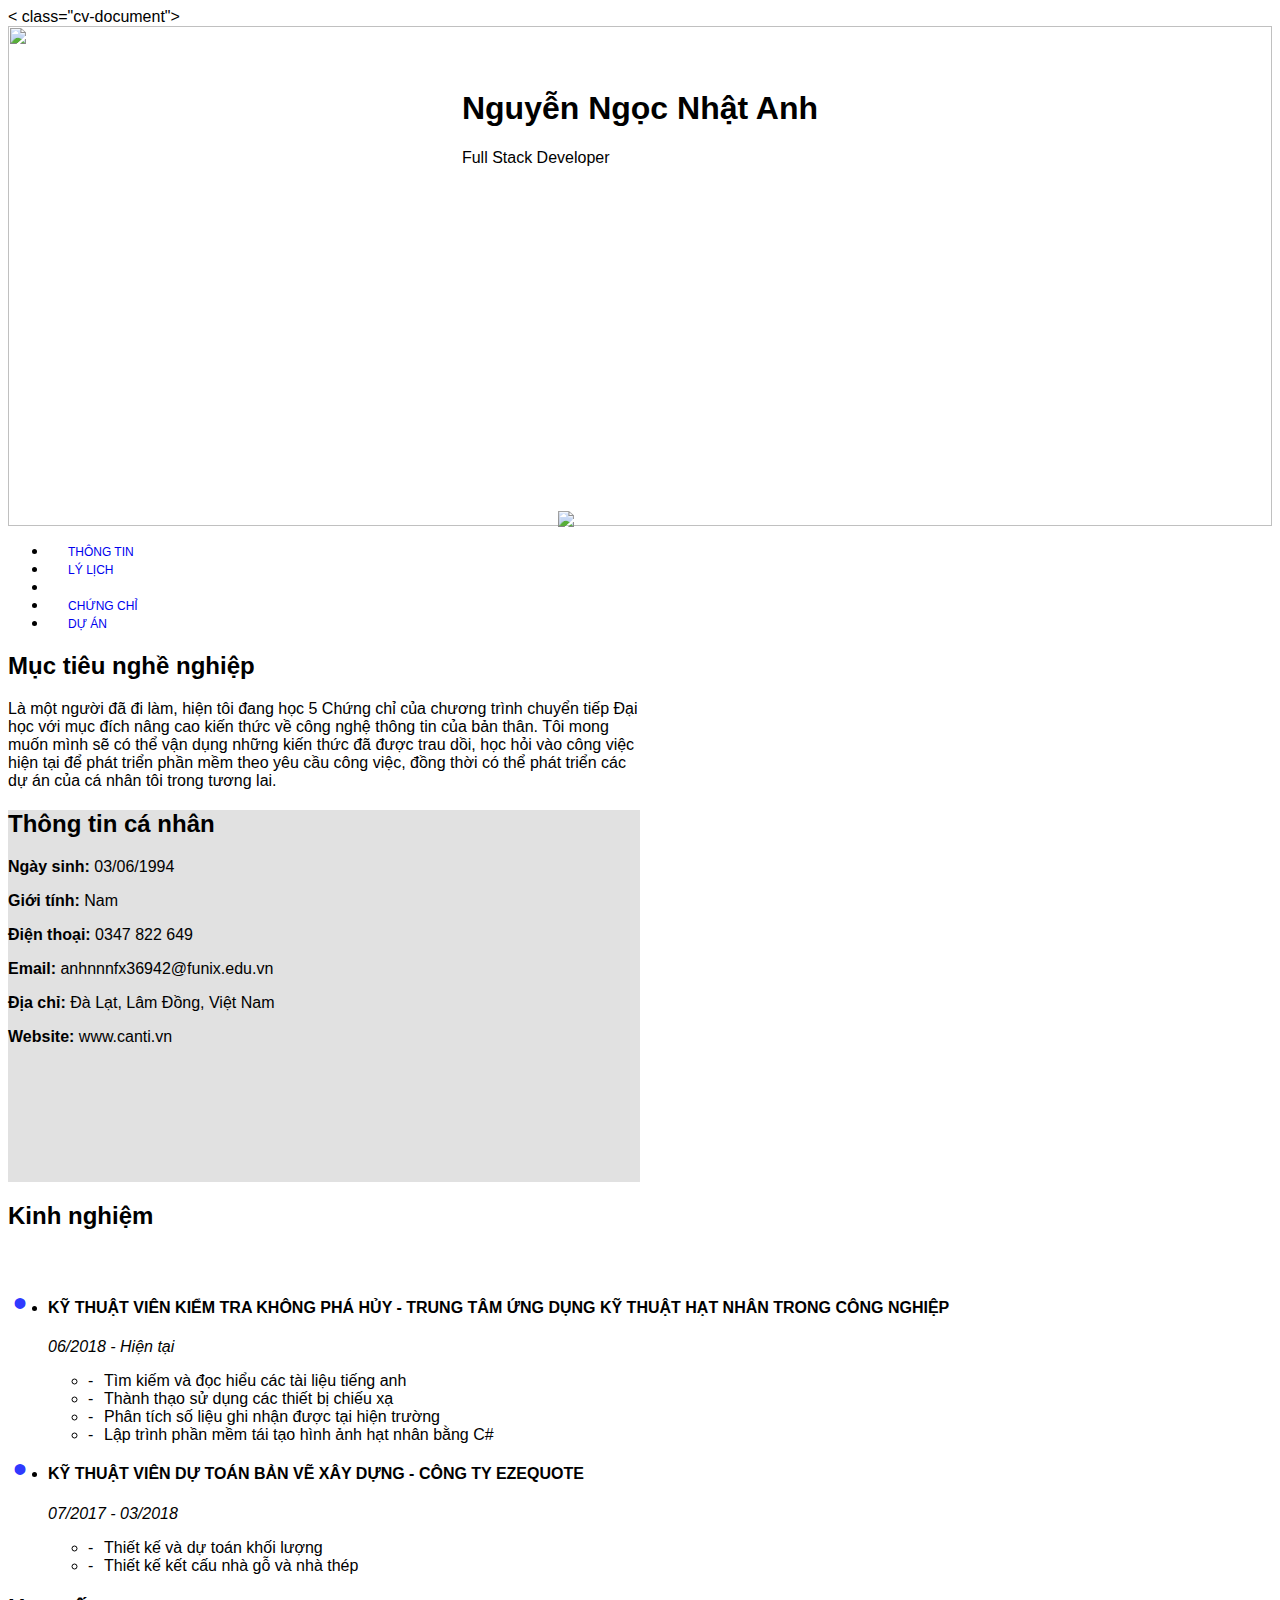
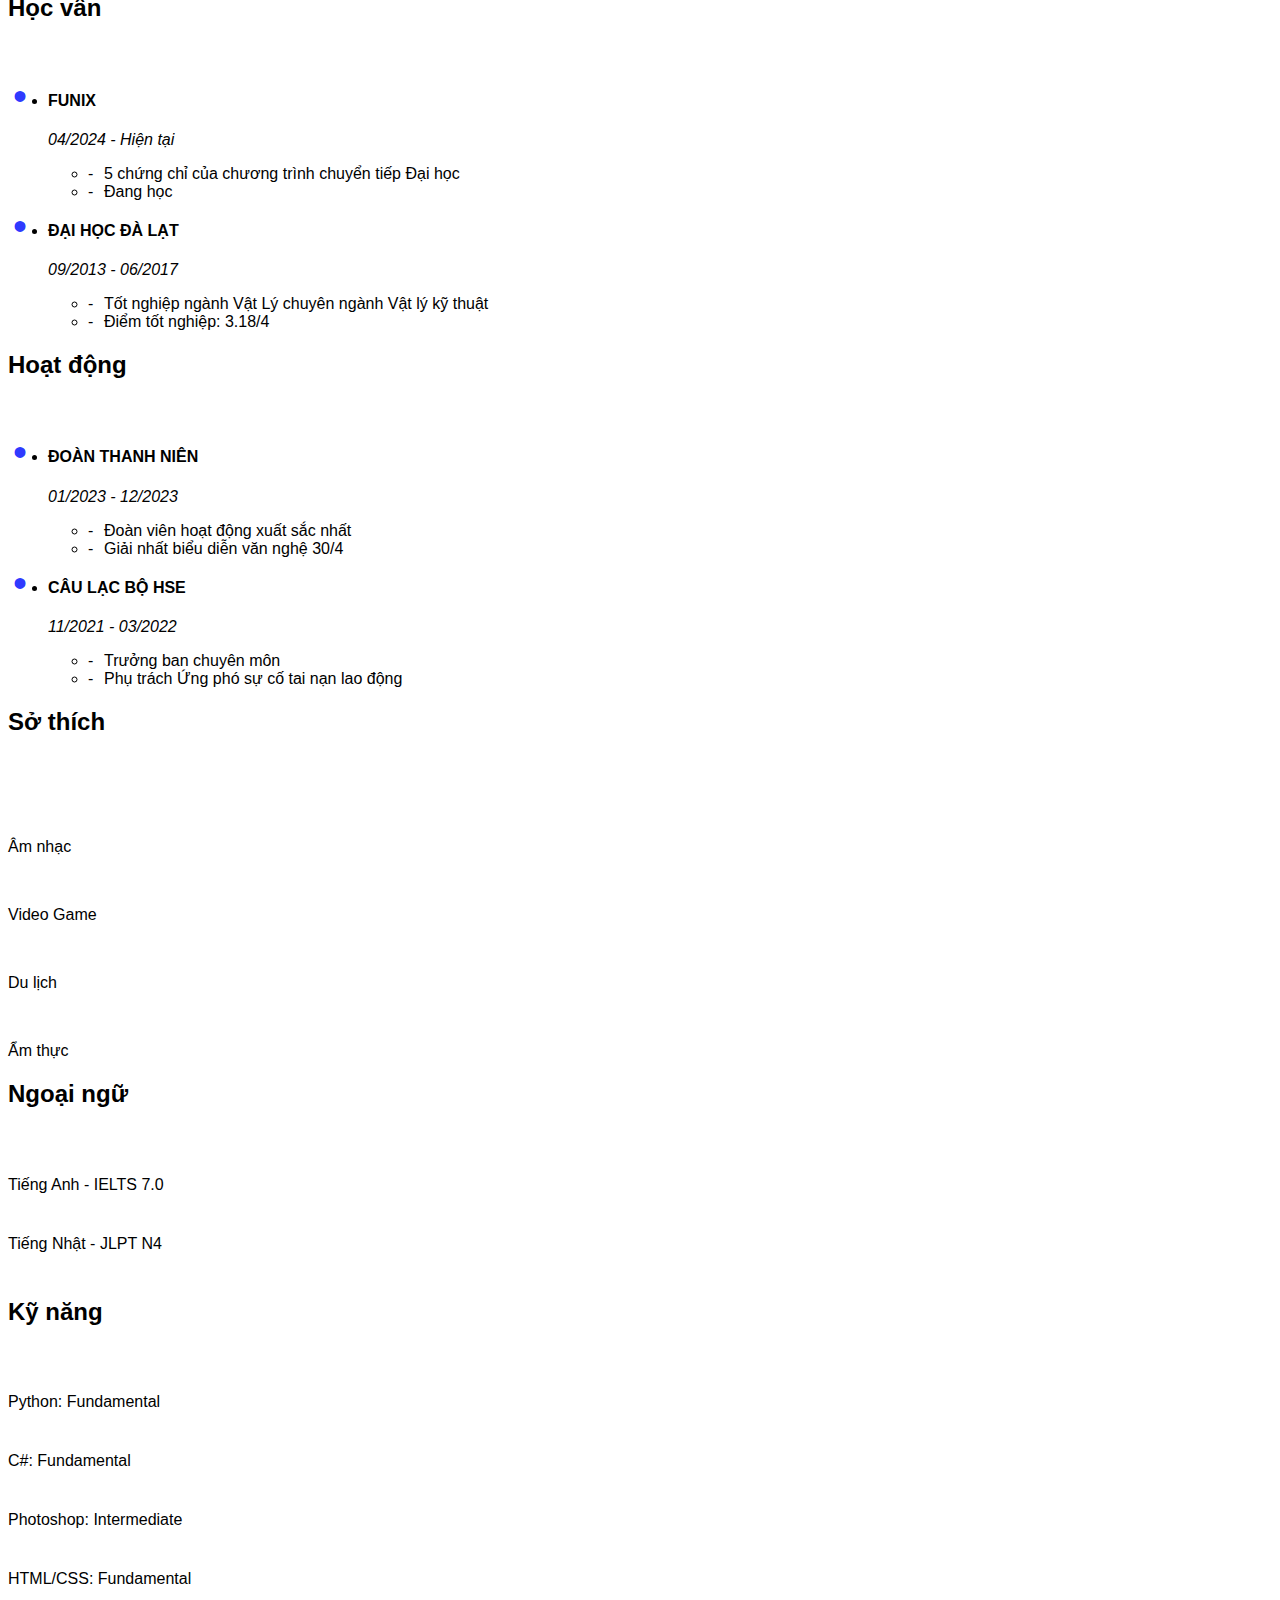
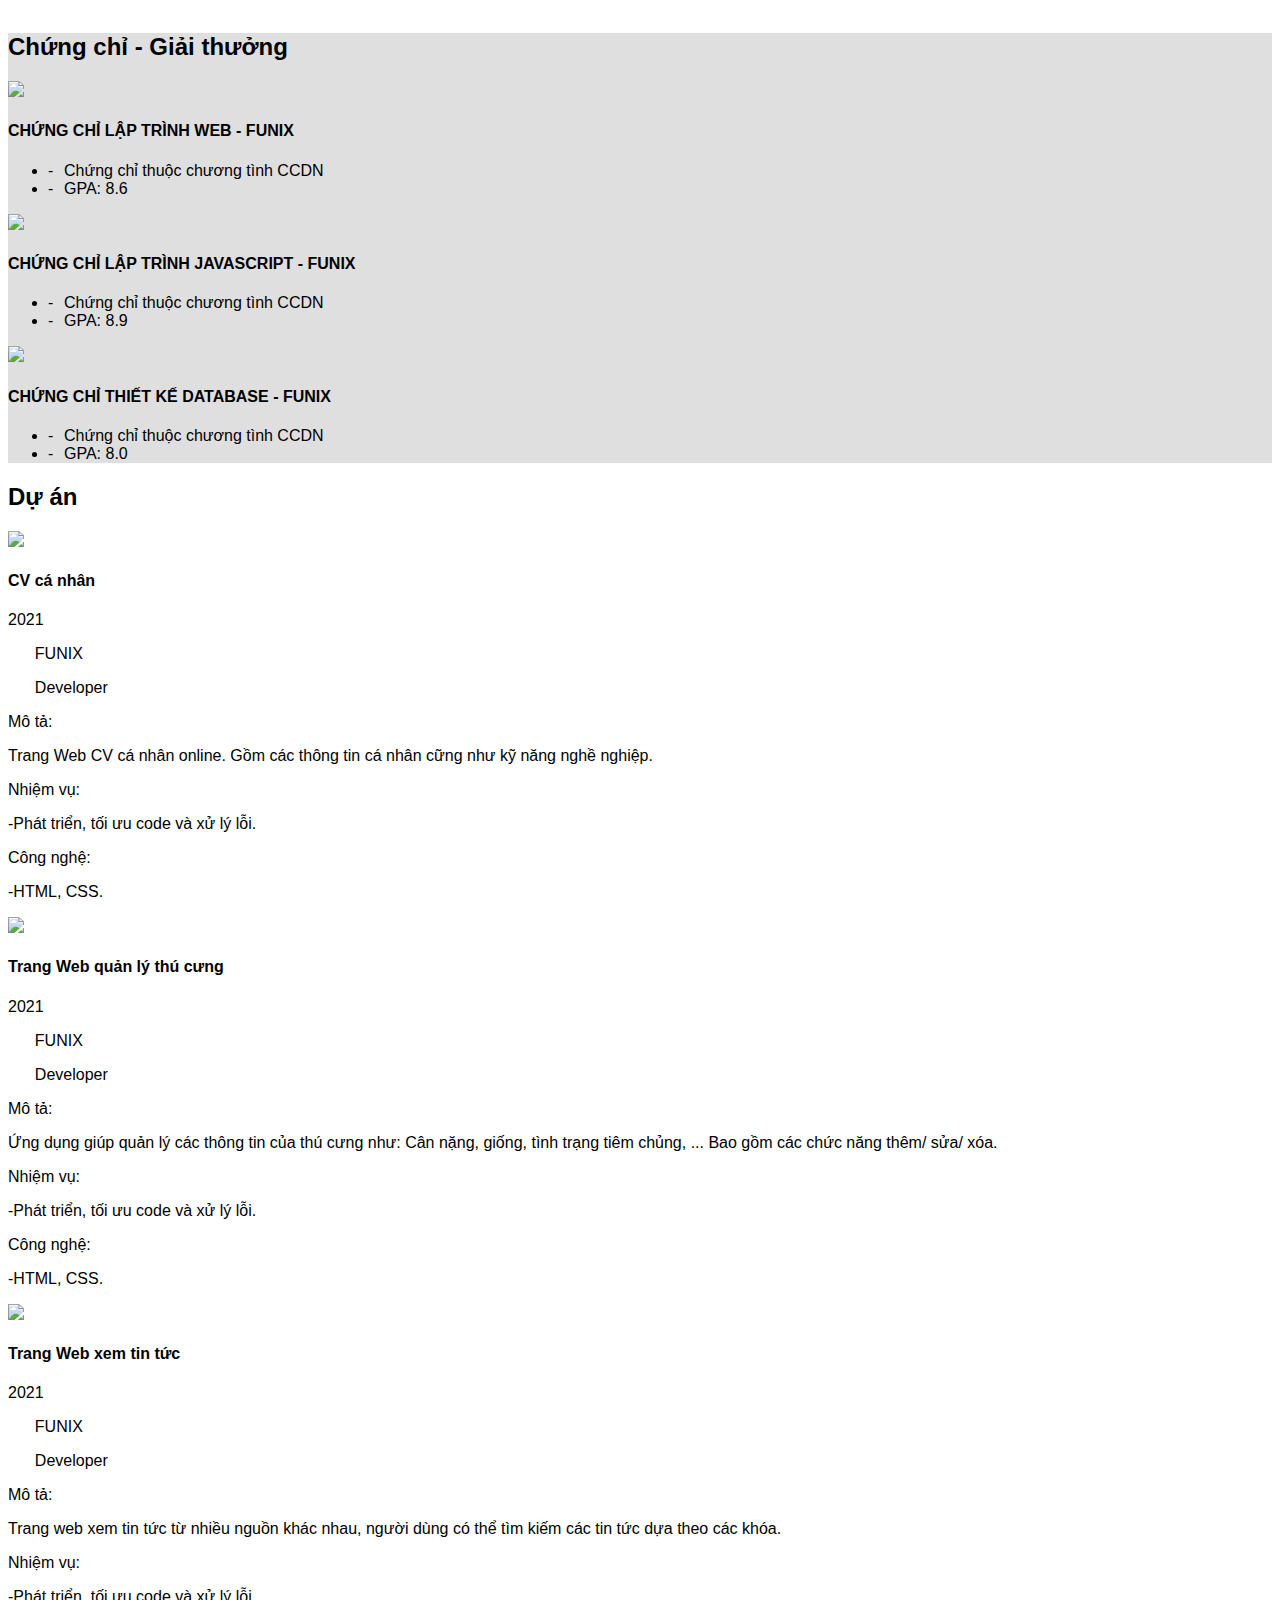
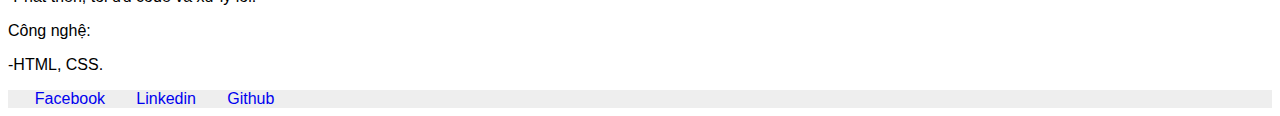
==== index.html @ 3688c5b1 "Add files via upload" ====
<!DOCTYPE html>
<html lang="en">
  <head>
    <meta charset="UTF-8" />
    <meta http-equiv="X-UA-Compatible" content="IE=edge" />
    <meta name="viewport" content="width=device-width, initial-scale=1.0" />
    <link rel="stylesheet" href="./css/laptop.css" />
    <link rel="stylesheet" href="./css/tablet.css" />
    <link rel="stylesheet" href="./css/mobile.css" />
    <link rel="stylesheet" href="./css/font.css" />
    <link
      href="https://cdn.jsdelivr.net/npm/bootstrap@5.0.2/dist/css/bootstrap.min.css"
      rel="stylesheet"
      integrity="sha384-EVSTQN3/azprG1Anm3QDgpJLIm9Nao0Yz1ztcQTwFspd3yD65VohhpuuCOmLASjC"
      crossorigin="anonymous"
    />
    <title>Assignment03</title>
  </head>
  <body>
    < class="cv-document">
      <div class="cv-page">
        <div class="container-fluid-bg big-container">
          <img
            src="images/default-avatar.webp"
            class="rounded-circle border border-white border-5 d-none d-lg-block avatar"
            width="200px"
          />
          <div class="section-title container-fluid-lg text-light text-center">
            <!--Banner section-->
            <img src="images/banner.jpg" class="title-pic" />
            <div class="title-name-job m-2">
              <h1>Nguyễn Ngọc Nhật Anh</h1>
              <p class="fw-light fs-6">Full Stack Developer</p>
            </div>
          </div>
          <!--Navigation Section-->
          <nav class="navbar navbar-expand bg-white">
            <div class="container-fluid">
              <div class="collapse navbar-collapse">
                <ul
                  class="navbar-nav mx-sm-auto d-sm-flex justify-content-center align-items-center d-xs-block"
                >
                  <li
                    class="nav-item border-end border-start py-sm-3"
                    id="navigation1"
                  >
                    <a
                      href="#Thong-tin"
                      class="item1 text-body m-0 px-3 py-0 fw-bold"
                      ><i class="icon-user text-primary"></i> thông tin</a
                    >
                  </li>
                  <li class="nav-item border-end py-sm-3" id="navigation2">
                    <a
                      href="#Ly-lich"
                      class="item2 text-body m-0 px-3 py-0 fw-bold"
                    >
                      <i class="icon-doc-text-inv text-primary"></i> lý lịch
                    </a>
                  </li>
                  <li>
                    <div class="item3 m-0 px-5 py-0 text-center">
                      <div class="bg-white mx-5 px-5 d-none d-lg-block"></div>
                    </div>
                  </li>
                  <li
                    class="nav-item border-end border-start py-sm-3"
                    id="navigation3"
                  >
                    <a
                      href="#certificate"
                      class="item4 text-body m-0 px-3 py-0 fw-bold"
                    >
                      <i class="icon-mail-alt text-primary"></i> chứng chỉ
                    </a>
                  </li>
                  <li class="nav-item border-end py-sm-3" id="navigation4">
                    <a
                      href="#Du-an"
                      class="item5 text-body m-0 px-3 py-0 fw-bold"
                      ><i class="icon-star-1 text-primary"></i> dự án</a
                    >
                  </li>
                </ul>
              </div>
            </div>
          </nav>

          <!--Target and infomation section-->
          <div
            class="container-fluid-lg d-sm-flex justify-content-around text-start"
            id="Thong-tin"
          >
            <!--Target section-->
            <div class="section-target p-5 bg-light container-fluid">
              <h2 class="target pt-5">Mục tiêu nghề nghiệp</h2>
              <div class="text-secondary">
                <p>
                  Là một người đã đi làm, hiện tôi đang học 5 Chứng chỉ của
                  chương trình chuyển tiếp Đại học với mục đích nâng cao kiến
                  thức về công nghệ thông tin của bản thân. Tôi mong muốn mình
                  sẽ có thể vận dụng những kiến thức đã được trau dồi, học hỏi
                  vào công việc hiện tại để phát triển phần mềm theo yêu cầu
                  công việc, đồng thời có thể phát triển các dự án của cá nhân
                  tôi trong tương lai.
                </p>
              </div>
            </div>
            <!--Infomation section-->
            <div class="section-content-info p-5 container-fluid">
              <h2 class="section-title-info pt-5">Thông tin cá nhân</h2>
              <p class="text-secondary">
                <span class="text-dark"><strong>Ngày sinh:</strong></span>
                03/06/1994
              </p>
              <p class="text-secondary">
                <span class="text-dark"><strong>Giới tính:</strong></span>
                Nam
              </p>
              <p class="text-secondary">
                <span class="text-dark"><strong>Điện thoại:</strong></span>
                0347 822 649
              </p>
              <p class="text-secondary">
                <span class="text-dark"><strong>Email:</strong></span>
                anhnnnfx36942@funix.edu.vn
              </p>
              <p class="text-secondary">
                <span class="text-dark"><strong>Địa chỉ:</strong></span>
                Đà Lạt, Lâm Đồng, Việt Nam
              </p>
              <p class="text-secondary">
                <span class="text-dark"><strong>Website:</strong></span>
                www.canti.vn
              </p>
              <div class="d-flex text-primary">
                <p><i class="icon-twitter pe-2"></i></p>
                <p><i class="icon-facebook pe-2"></i></p>
                <p><i class="icon-gplus pe-2"></i></p>
                <p><i class="icon-linkedin pe-2"></i></p>
              </div>
            </div>
          </div>
        </div>
      </div>
      <!--Invidual Skill Infomation Section-->
    <div class="container">
      <div
        class="my-5 mx-0 justify-content-center align-item-center row gap-2"
        id="Ly-lich"
      >
        <!--Experiment Section-->
        <div
          class="section-exp border p-4 pb-5 col-lg-3 col-md-4"
          id="experience"
        >
          <div class="container d-flex justify-content-between">
            <h2 class="section-title-exp fs-3">Kinh nghiệm</h2>
            <h2 class="text-muted fs-2">
              <i class="ic-toolbox"></i>
            </h2>
          </div>
          <ul class="ul-section-info list-unstyled ps-0">
            <li class="li-section-info ms-4">
              <div class="ms-0">
                <h4 class="cont-title mb-2 mt-3 fw-light fs-6">
                  Kỹ thuật viên kiểm tra không phá hủy - Trung tâm Ứng dụng kỹ
                  thuật hạt nhân trong công nghiệp
                </h4>
                <p class="time mx-0 my-2 text-secondary">
                  06/2018 -
                  <span
                    class="text-white bg-primary border-none rounded px-2 py-1"
                    >Hiện tại</span
                  >
                </p>
                <ul class="lst list-unstyled ps-0 text-secondary">
                  <li>Tìm kiếm và đọc hiểu các tài liệu tiếng anh</li>
                  <li>Thành thạo sử dụng các thiết bị chiếu xạ</li>
                  <li>Phân tích số liệu ghi nhận được tại hiện trường</li>
                  <li>Lập trình phần mềm tái tạo hình ảnh hạt nhân bằng C#</li>
                </ul>
              </div>
            </li>
            <li class="li-section-info ms-4">
              <div class="ms-0">
                <h4 class="cont-title mb-2 mt-3 fw-light fs-6">
                  Kỹ thuật viên dự toán bản vẽ xây dựng - Công ty Ezequote
                </h4>
                <p class="time mx-0 my-2 text-secondary">07/2017 - 03/2018</p>
                <ul class="lst list-unstyled ps-0 text-secondary">
                  <li>Thiết kế và dự toán khối lượng</li>
                  <li>Thiết kế kết cấu nhà gỗ và nhà thép</li>
                </ul>
              </div>
            </li>
          </ul>
        </div>

        <!--Education Section-->
        <div class="section-edu border p-4 col-lg-3 col-md-4" id="education">
          <div class="container d-flex justify-content-between">
            <h2 class="section-title-edu fs-3">Học vấn</h2>
            <h2 class="text-muted fs-2"><i class="ic-pencil"></i></h2>
          </div>
          <ul class="ul-section-info list-unstyled ps-0">
            <li class="li-section-info ms-4">
              <div class="ms-0">
                <h4 class="cont-title mb-2 mt-3 fw-light fs-6">Funix</h4>
                <p class="time mx-0 my-2 text-secondary">
                  04/2024 -
                  <span
                    class="text-white bg-primary border-none rounded px-2 py-1"
                    >Hiện tại</span
                  >
                </p>
                <ul class="lst list-unstyled ps-0 text-secondary">
                  <li>5 chứng chỉ của chương trình chuyển tiếp Đại học</li>
                  <li>Đang học</li>
                </ul>
              </div>
            </li>
            <li class="li-section-info ms-4">
              <div class="ms-0">
                <h4 class="cont-title mb-2 mt-3 fw-light fs-6">
                  Đại học Đà Lạt
                </h4>
                <p class="time mx-0 my-2 text-secondary">09/2013 - 06/2017</p>
                <ul class="lst list-unstyled ps-0 text-secondary">
                  <li>Tốt nghiệp ngành Vật Lý chuyên ngành Vật lý kỹ thuật</li>
                  <li>Điểm tốt nghiệp: 3.18/4</li>
                </ul>
              </div>
            </li>
          </ul>
        </div>

        <!--Activity Section-->
        <div class="section-act border p-4 col-lg-3 col-md-4" id="activity">
          <div class="container d-flex justify-content-between">
            <h2 class="section-title-act fs-3">Hoạt động</h2>
            <h2 class="text-muted fs-2"><i class="ic-toolbox"></i></h2>
          </div>
          <ul class="ul-section-info list-unstyled ps-0">
            <li class="li-section-info ms-4">
              <div class="ms-0">
                <h4 class="cont-title mb-2 mt-3 fw-light fs-6">
                  Đoàn thanh niên
                </h4>
                <p class="time mx-0 my-2 text-secondary">01/2023 - 12/2023</p>
                <ul class="lst list-unstyled ps-0 text-secondary">
                  <li>Đoàn viên hoạt động xuất sắc nhất</li>
                  <li>Giải nhất biểu diễn văn nghệ 30/4</li>
                </ul>
              </div>
            </li>
            <li class="li-section-info ms-4">
              <div class="ms-0">
                <h4 class="cont-title mb-2 mt-3 fw-light fs-6">
                  Câu lạc bộ HSE
                </h4>
                <p class="time mx-0 my-2 text-secondary">11/2021 - 03/2022</p>
                <ul class="lst list-unstyled ps-0 text-secondary">
                  <li>Trưởng ban chuyên môn</li>
                  <li>Phụ trách Ứng phó sự cố tai nạn lao động</li>
                </ul>
              </div>
            </li>
          </ul>
        </div>

        <!--Hobby Section-->
        <div class="section-hobby border p-4 col-lg-3 col-md-4" id="hobby">
          <div class="container d-flex justify-content-between">
            <h2 class="section-title-hobby fs-3">Sở thích</h2>
            <h2 class="text-muted fs-2"><i class="ic-telescope"></i></h2>
          </div>
          <div
            class="d-flex gap-3 align-content-center justify-content-center mt-4"
          >
            <div class="text-muted text-center">
              <i
                class="ic-megaphone text-primary border border-primary rounded-circle p-2"
              ></i>
              <p>Âm nhạc</p>
            </div>
            <div class="text-muted text-center">
              <i
                class="ic-strategy text-primary border border-primary rounded-circle p-2"
              ></i>
              <p>Video Game</p>
            </div>
            <div class="text-muted text-center">
              <i
                class="ic-hotairballoon text-primary border border-primary rounded-circle p-2"
              ></i>
              <p>Du lịch</p>
            </div>
            <div class="text-muted text-center">
              <i
                class="ic-basket text-primary border border-primary rounded-circle p-2"
              ></i>
              <p>Ẩm thực</p>
            </div>
          </div>
        </div>

        <!--Languages Section-->
        <div class="section-lang border p-4 col-lg-3 col-md-4" id="language">
          <div class="container d-flex justify-content-between">
            <h2 class="section-title-lang fs-3">Ngoại ngữ</h2>
            <h2 class="text-muted fs-2"><i class="ic-mic"></i></h2>
          </div>
          <div class="container m-0 mt-4">
            <div class="language mb-4">
              <p class="mx-auto mt-3 mb-2">Tiếng Anh - IELTS 7.0</p>
              <div class="d-flex gap-3">
                <div class="progress-bar mt-1 bg-primary"></div>
                <div class="progress-bar mt-1 bg-primary"></div>
                <div class="progress-bar mt-1 bg-secondary"></div>
              </div>
            </div>
            <div class="language mb-4">
              <p class="mx-auto mt-3 mb-2">Tiếng Nhật - JLPT N4</p>
              <div class="d-flex gap-3">
                <div class="progress-bar mt-1 bg-primary"></div>
                <div class="progress-bar mt-1 bg-secondary"></div>
                <div class="progress-bar mt-1 bg-secondary"></div>
              </div>
            </div>
          </div>
        </div>

        <!--Skill Section-->
        <div class="section-skill border p-4 col-lg-3 col-md-4" id="skill">
          <div class="container d-flex justify-content-between">
            <h2 class="section-title-skill fs-3">Kỹ năng</h2>
            <h2 class="text-muted fs-2"><i class="ic-tools-2"></i></h2>
          </div>
          <div class="container m-0 mt-4">
            <div class="skill mb-4">
              <p class="mx-auto mt-3 mb-2">Python: Fundamental</p>
              <div class="d-flex gap-3">
                <div class="progress-bar mt-1 bg-primary"></div>
                <div class="progress-bar mt-1 bg-secondary"></div>
                <div class="progress-bar mt-1 bg-secondary"></div>
              </div>
            </div>
            <div class="skill mb-4">
              <p class="mx-auto mt-3 mb-2">C#: Fundamental</p>
              <div class="d-flex gap-3">
                <div class="progress-bar mt-1 bg-primary"></div>
                <div class="progress-bar mt-1 bg-primary"></div>
                <div class="progress-bar mt-1 bg-secondary"></div>
              </div>
            </div>
            <div class="skill mb-4">
              <p class="mx-auto mt-3 mb-2">Photoshop: Intermediate</p>
              <div class="d-flex gap-3">
                <div class="progress-bar mt-1 bg-primary"></div>
                <div class="progress-bar mt-1 bg-primary"></div>
                <div class="progress-bar mt-1 bg-secondary"></div>
              </div>
            </div>
            <div class="skill mb-4">
              <p class="mx-auto mt-3 mb-2">HTML/CSS: Fundamental</p>
              <div class="d-flex gap-3">
                <div class="progress-bar mt-1 bg-primary"></div>
                <div class="progress-bar mt-1 bg-secondary"></div>
                <div class="progress-bar mt-1 bg-secondary"></div>
              </div>
            </div>
          </div>
        </div>
      </div>
    </div>
      <!--Prize and Certificate-->
      <div class="container-fluid section-cer p-5" id="certificate">
        <div class="container justify-content-center align-item-center mx-sm-5 px-sm-5">
        <h2 class="section-title-cer fs-3 pt-0 pb-4">Chứng chỉ - Giải thưởng</h2>
        <div class="row gap-5" id="subCertificate">
          <div class="col-sm-6 row px-0 border-end border-1 border-warning px-0" id="cer1">
            <img src="images/Cert_DBI.png" class="cer-pic col-lg-6 col-sm img-fluid" />
            <div class="section-content col-lg-6 col-sm">
              <h4 class="cont-title mb-2 mt-3 fw-light fs-6">Chứng chỉ lập trình web - Funix</h4>
              <ul class="lst list-unstyled ps-0 text-secondary">
                <li>Chứng chỉ thuộc chương tình CCDN</li>
                <li>GPA: 8.6</li>
              </ul>
            </div>
          </div>
          <div class="col-sm-6 row " id="cer2">
            <img src="images/Cert_PRF.png" class="cer-pic col-lg-6 col-sm img-fluid" />
            <div class="section-content col-lg-6 col-sm">
              <h4 class="cont-title mb-2 mt-3 fw-light fs-6">Chứng chỉ lập trình javascript - Funix</h4>
              <ul class="lst list-unstyled ps-0 text-secondary">
                <li>Chứng chỉ thuộc chương tình CCDN</li>
                <li>GPA: 8.9</li>
              </ul>
            </div>
          </div>
          <div class="col-sm- border-top border-1 border-warning " id="cer0"></div>
          <div class="col-sm-6 row pt-0 px-0" id="cer3">
            <img src="images/Cert_WEB.png" class="cer-pic col-lg-6 col-sm img-fluid" />
            <div class="section-content col-lg-6 col-sm">
              <h4 class="cont-title mb-2 mt-3 fw-light fs-6">Chứng chỉ thiết kế database - Funix</h4>
              <ul class="lst list-unstyled ps-0 text-secondary">
                <li>Chứng chỉ thuộc chương tình CCDN</li>
                <li>GPA: 8.0</li>
              </ul>
            </div>
          </div>
        </div>
        </div>
      </div>
      <!--Project Section-->
      <div class="container p-5 " id="Du-an">
        <h2 class="m-0 mb-3">Dự án</h2>
        <div class="row justify-content-center align-item-center">
          <div class="col-md-4 col-sm-6">
            <img src="images/project_1.png" width="100%"/>
            <div class="container border p-0">
              <h4 class="py-2 px-3 border-bottom text-muted">CV cá nhân</h4>
              <div class="py-2 px-3 border-bottom d-sm-flex gap-3 flex-wrap text-muted project-title">
                <p class="text-white bg-primary border-none rounded-pill px-2">2021</p>
                <p><i class="icon-user-1 "></i> FUNIX</p>
                <p><i class="icon-lamp"></i> Developer</p>
              </div>
              <div class="py-2 px-3 border-bottom text-muted d-flex flex-wrap">
                <p class="col-4">Mô tả:</p>
                <p class="col">
                  Trang Web CV cá nhân online. Gồm các thông tin cá nhân cững như
                  kỹ năng nghề nghiệp.
                </p>
              </div>
              <div class="py-2 px-3 border-bottom text-muted d-flex flex-wrap pb-sm-3">
                <p class="col-4">Nhiệm vụ:</p>
                <p class="col">-Phát triển, tối ưu code và xử lý lỗi.</p>
              </div>
              <div class="py-2 px-3 border-bottom text-muted d-flex flex-wrap pb-sm-5">
                <p class="col-4">Công nghệ:</p>
                <p class="col">-HTML, CSS.</p>
              </div>
            </div>
          </div>
          <div class="col-md-4 col-sm-6">
            <img src="images/project_2.png" width="100%"/>
            <div class="container border p-0">
              <h4 class="py-2 px-3 border-bottom text-muted">Trang Web quản lý thú cưng</h4>
              <div class="py-2 px-3 border-bottom d-sm-flex gap-4 flex-wrap text-muted project-title">
                <p class="text-white bg-primary border-none rounded-pill px-2">2021</p>
                <p><i class="icon-user-1"></i> FUNIX</p>
                <p><i class="icon-lamp"></i> Developer</p>
              </div>
              <div class="py-2 px-3 border-bottom text-muted d-flex flex-wrap">
                <p class="col-4">Mô tả:</p>
                <p class="col">
                  Ứng dụng giúp quản lý các thông tin của thú cưng như: Cân nặng,
                  giống, tình trạng tiêm chủng, ... Bao gồm các chức năng thêm/
                  sửa/ xóa.
                </p>
              </div>
              <div class="py-2 px-3 border-bottom text-muted d-flex flex-wrap">
                <p class="col-4">Nhiệm vụ:</p>
                <p class="col">-Phát triển, tối ưu code và xử lý lỗi.</p>
              </div>
              <div class="py-2 px-3 border-bottom text-muted d-flex flex-wrap">
                <p class="col-4">Công nghệ:</p>
                <p class="col">-HTML, CSS.</p>
              </div>
          </div>
        </div>
        <div class="col-md-4 col-sm-6">
          <img src="images/project_3.png" width="100%"/>
          <div class="container border p-0">
            <h4 class="py-2 px-3 border-bottom text-muted">Trang Web xem tin tức</h4>
            <div class="py-2 px-3 border-bottom d-sm-flex gap-4 flex-wrap text-muted project-title">
              <p class="text-white bg-primary border-none rounded-pill px-2">2021</p>
              <p><i class="icon-user-1"></i> FUNIX</p>
              <p><i class="icon-lamp"></i> Developer</p>
            </div>
            <div class="py-2 px-3 border-bottom text-muted d-flex flex-wrap">
              <p class="col-4">Mô tả:</p>
              <p class="col">
                Trang web xem tin tức từ nhiều nguồn khác nhau, người dùng có
                thể tìm kiếm các tin tức dựa theo các khóa.
              </p>
            </div>
            <div class="py-2 px-3 border-bottom text-muted d-flex flex-wrap pb-sm-4">
              <p class="col-4">Nhiệm vụ:</p>
              <p class="col">-Phát triển, tối ưu code và xử lý lỗi.</p>
            </div>
            <div class="py-2 px-3 border-bottom text-muted d-flex flex-wrap pb-sm-3">
              <p class="col-4">Công nghệ:</p>
              <p class="col">-HTML, CSS.</p>
            </div>
          </div>
        </div>
        </div>
      </div>
      <!--Footer-->
      <div class="container-footer container-fluid d-flex align-item-center justify-content-center gap-4 p-5 fs-5 ">
        <a href="#" class="text-muted"><i class="icon-facebook-circled text-primary"></i> Facebook</a>
        <a href="#" class="text-muted"><i class="icon-linkedin-circled text-primary"></i> Linkedin</a>
        <a href="#" class="text-muted"><i class="icon-github-circled text-primary"></i> Github</a>
      </div>
    </div>
    <script src="script.js"></script>
  </body>
</html>
---- css/laptop.css ----
@import url(font.css);

* {
  font-family: fontello, sans-serif;
}

/*Đặt ảnh đại diện avatar*/
.big-container {
  position: relative;
}

.avatar {
  position: absolute;
  top: 42%;
  left: 43.5%;
  z-index: 10;
}

/*Banner section*/
.section-title {
  display: grid;
  position: relative;
  height: 500px;
  z-index: -1;
}
.title-name-job {
  position: absolute;
  top: 20%;
  left: 50%;
  transform: translate(-50%, -50%);
  font-family: open_sanssemibold, sans-serif;
}

.title-pic {
  width: 100%;
  height: 100%;
  object-fit: cover;
}

/*Phần Navigation*/
.nav-name {
  font-family: open_sanssemibold, sans-serif;
  font-size: 20px;
}
.nav-job {
  font-family: open_sanslight, sans-serif;
  font-size: 12px;
}

.item1,
.item2,
.item4,
.item5 {
  text-transform: uppercase;
  font-size: 12px;
  text-decoration: none;
}

/*Target and infomation section*/
/*Target Section*/
.section-target,
.section-content-info {
  width: 50%;
}

/*Information Section*/
.section-content-info {
  background-color: rgb(225, 225, 225);
}

/*Invidual Skill Infomation Section*/
.lst li:before {
  content: "\002D"; /* Sử dụng unicode của dấu - */
  display: inline-block;
  width: 1em; /* Đảm bảo khoảng cách giữa icon và nội dung */
}

.cont-title {
  text-transform: uppercase;
}

.time {
  font-style: italic;
}

.li-section-info {
  position: relative;
}

.ul-section-info .li-section-info::before {
  content: "\2022"; /* Sử dụng unicode của dấu • (bullet) */
  color: rgba(0, 13, 255, 0.84); /* Màu của icon */
  display: inline;
  position: absolute;
  left: -35px;
  top: -18px;
  font-size: 40px;
}

/*Tạo thanh bar level kỹ năng và ngôn ngữ*/
.progress-bar {
  width: 100%;
  height: 3px;
}

/*Section - Chứng chỉ - giải thưởng*/
.section-cer {
  background-color: rgb(223, 223, 223);
}

/*Project Section*/
/*Footer*/
.container-footer {
  background-color: rgb(238, 238, 238);
}

.container-footer a {
  text-decoration: none;
}
---- css/tablet.css ----
@media (min-width: 575.98px) and (max-width: 1200px) {
}
---- css/mobile.css ----
@media (max-width: 575.98px) {
  /*Navigation section*/
  .d-xs-block {
    display: block !important;
  }
  .nav-item {
    padding: 5px 0px;
  }

  /*Project Section*/
  .project-title p:first-child {
    width: 50px;
  }
}
---- css/font.css ----
@font-face {
	font-family: 'open_sanslight';
	src: url('../fonts/OpenSans-Light-webfont.eot');
	src: url('../fonts/OpenSans-Light-webfont.eot#iefix') format('embedded-opentype'),
		url('../fonts/OpenSans-Light-webfont.woff') format('woff'),
		url('../fonts/OpenSans-Light-webfont.ttf') format('truetype'),
		url('../fonts/OpenSans-Light-webfont.svg#open_sanslight') format('svg');
	font-weight: normal;
	font-style: normal;

}

@font-face {
	font-family: 'open_sansitalic';
	src: url('../fonts/OpenSans-Italic-webfont.eot');
	src: url('../fonts/OpenSans-Italic-webfont.eot#iefix') format('embedded-opentype'),
		url('../fonts/OpenSans-Italic-webfont.woff') format('woff'),
		url('../fonts/OpenSans-Italic-webfont.ttf') format('truetype'),
		url('../fonts/OpenSans-Italic-webfont.svg#open_sansitalic') format('svg');
	font-weight: normal;
	font-style: normal;

}

@font-face {
	font-family: 'open_sanssemibold';
	src: url('../fonts/OpenSans-Semibold-webfont.eot');
	src: url('../fonts/OpenSans-Semibold-webfont.eot#iefix') format('embedded-opentype'),
		url('../fonts/OpenSans-Semibold-webfont.woff') format('woff'),
		url('../fonts/OpenSans-Semibold-webfont.ttf') format('truetype'),
		url('../fonts/OpenSans-Semibold-webfont.svg#open_sanssemibold') format('svg');
	font-weight: normal;
	font-style: normal;

}


@font-face {
	font-family: 'open_sanslight_italic';
	src: url('../fonts/OpenSans-LightItalic-webfont.eot');
	src: url('../fonts/OpenSans-LightItalic-webfont.eot#iefix') format('embedded-opentype'),
		url('../fonts/OpenSans-LightItalic-webfont.woff') format('woff'),
		url('../fonts/OpenSans-LightItalic-webfont.ttf') format('truetype'),
		url('../fonts/OpenSans-LightItalic-webfont.svg#open_sanslight_italic') format('svg');
	font-weight: normal;
	font-style: normal;

}

@font-face {
	font-family: 'open_sansregular';
	src: url('../fonts/OpenSans-Regular-webfont.eot');
	src: url('../fonts/OpenSans-Regular-webfont.eot#iefix') format('embedded-opentype'),
		url('../fonts/OpenSans-Regular-webfont.woff') format('woff'),
		url('../fonts/OpenSans-Regular-webfont.ttf') format('truetype'),
		url('../fonts/OpenSans-Regular-webfont.svg#open_sansregular') format('svg');
	font-weight: normal;
	font-style: normal;

}


@font-face {
	font-family: 'fontello';
	src: url('../fonts/fontello.eot');
	src: url('../fonts/fontello.eot#iefix') format('embedded-opentype'),
		url('../fonts/fontello.woff') format('woff'),
		url('../fonts/fontello.ttf') format('truetype'),
		url('../fonts/fontello.svg#fontello') format('svg');
	font-weight: normal;
	font-style: normal;
}

[class^="icon-"]:before,
[class*=" icon-"]:before {
	font-family: "fontello";
	font-style: normal;
	font-weight: normal;
	speak: none;

	display: inline-block;
	text-decoration: inherit;
	width: 1em;
	margin-right: .2em;
	text-align: center;
	/* opacity: .8; */

	/* For safety - reset parent styles, that can break glyph codes*/
	font-variant: normal;
	text-transform: none;

	/* fix buttons height, for twitter bootstrap */
	line-height: 1em;

	/* Animation center compensation - margins should be symmetric */
	/* remove if not needed */
	margin-left: .2em;

	/* you can be more comfortable with increased icons size */
	/* font-size: 120%; */

	/* Font smoothing. That was taken from TWBS */
	-webkit-font-smoothing: antialiased;
	-moz-osx-font-smoothing: grayscale;

	/* Uncomment for 3D effect */
	/* text-shadow: 1px 1px 1px rgba(127, 127, 127, 0.3); */
}

.icon-emo-happy:before {
	content: '\e800';
}

/* '' */
.icon-emo-wink:before {
	content: '\e801';
}

/* '' */
.icon-emo-wink2:before {
	content: '\e802';
}

/* '' */
.icon-emo-unhappy:before {
	content: '\e803';
}

/* '' */
.icon-emo-sleep:before {
	content: '\e804';
}

/* '' */
.icon-emo-thumbsup:before {
	content: '\e805';
}

/* '' */
.icon-emo-devil:before {
	content: '\e806';
}

/* '' */
.icon-emo-surprised:before {
	content: '\e807';
}

/* '' */
.icon-emo-tongue:before {
	content: '\e808';
}

/* '' */
.icon-emo-coffee:before {
	content: '\e809';
}

/* '' */
.icon-emo-sunglasses:before {
	content: '\e80a';
}

/* '' */
.icon-emo-displeased:before {
	content: '\e80b';
}

/* '' */
.icon-emo-beer:before {
	content: '\e80c';
}

/* '' */
.icon-emo-grin:before {
	content: '\e80d';
}

/* '' */
.icon-emo-angry:before {
	content: '\e80e';
}

/* '' */
.icon-emo-saint:before {
	content: '\e80f';
}

/* '' */
.icon-emo-cry:before {
	content: '\e810';
}

/* '' */
.icon-emo-shoot:before {
	content: '\e811';
}

/* '' */
.icon-emo-squint:before {
	content: '\e812';
}

/* '' */
.icon-emo-laugh:before {
	content: '\e813';
}

/* '' */
.icon-spin1:before {
	content: '\e814';
}

/* '' */
.icon-spin2:before {
	content: '\e815';
}

/* '' */
.icon-spin3:before {
	content: '\e816';
}

/* '' */
.icon-spin4:before {
	content: '\e817';
}

/* '' */
.icon-spin5:before {
	content: '\e818';
}

/* '' */
.icon-spin6:before {
	content: '\e819';
}

/* '' */
.icon-firefox:before {
	content: '\e81a';
}

/* '' */
.icon-chrome:before {
	content: '\e81b';
}

/* '' */
.icon-opera:before {
	content: '\e81c';
}

/* '' */
.icon-ie:before {
	content: '\e81d';
}

/* '' */
.icon-crown:before {
	content: '\e81e';
}

/* '' */
.icon-crown-plus:before {
	content: '\e81f';
}

/* '' */
.icon-crown-minus:before {
	content: '\e820';
}

/* '' */
.icon-marquee:before {
	content: '\e821';
}

/* '' */
.icon-glass:before {
	content: '\e822';
}

/* '' */
.icon-music:before {
	content: '\e823';
}

/* '' */
.icon-search:before {
	content: '\e824';
}

/* '' */
.icon-mail:before {
	content: '\e825';
}

/* '' */
.icon-mail-alt:before {
	content: '\e826';
}

/* '' */
.icon-mail-squared:before {
	content: '\e827';
}

/* '' */
.icon-heart:before {
	content: '\e828';
}

/* '' */
.icon-heart-empty:before {
	content: '\e829';
}

/* '' */
.icon-star-1:before {
	content: '\e82a';
}

/* '' */
.icon-star-empty-1:before {
	content: '\e82b';
}

/* '' */
.icon-star-half:before {
	content: '\e82c';
}

/* '' */
.icon-star-half-alt:before {
	content: '\e82d';
}

/* '' */
.icon-user:before {
	content: '\e82e';
}

/* '' */
.icon-user-plus:before {
	content: '\e82f';
}

/* '' */
.icon-user-times:before {
	content: '\e830';
}

/* '' */
.icon-users:before {
	content: '\e831';
}

/* '' */
.icon-male:before {
	content: '\e832';
}

/* '' */
.icon-female:before {
	content: '\e833';
}

/* '' */
.icon-child:before {
	content: '\e834';
}

/* '' */
.icon-user-secret:before {
	content: '\e835';
}

/* '' */
.icon-video:before {
	content: '\e836';
}

/* '' */
.icon-videocam:before {
	content: '\e837';
}

/* '' */
.icon-picture:before {
	content: '\e838';
}

/* '' */
.icon-camera:before {
	content: '\e839';
}

/* '' */
.icon-camera-alt:before {
	content: '\e83a';
}

/* '' */
.icon-th-large:before {
	content: '\e83b';
}

/* '' */
.icon-th:before {
	content: '\e83c';
}

/* '' */
.icon-th-list:before {
	content: '\e83d';
}

/* '' */
.icon-ok:before {
	content: '\e83e';
}

/* '' */
.icon-ok-circled:before {
	content: '\e83f';
}

/* '' */
.icon-ok-circled2:before {
	content: '\e840';
}

/* '' */
.icon-ok-squared:before {
	content: '\e841';
}

/* '' */
.icon-cancel:before {
	content: '\e842';
}

/* '' */
.icon-cancel-circled:before {
	content: '\e843';
}

/* '' */
.icon-cancel-circled2:before {
	content: '\e844';
}

/* '' */
.icon-plus:before {
	content: '\e845';
}

/* '' */
.icon-plus-circled:before {
	content: '\e846';
}

/* '' */
.icon-plus-squared:before {
	content: '\e847';
}

/* '' */
.icon-plus-squared-alt:before {
	content: '\e848';
}

/* '' */
.icon-minus:before {
	content: '\e849';
}

/* '' */
.icon-minus-circled:before {
	content: '\e84a';
}

/* '' */
.icon-minus-squared:before {
	content: '\e84b';
}

/* '' */
.icon-minus-squared-alt:before {
	content: '\e84c';
}

/* '' */
.icon-help:before {
	content: '\e84d';
}

/* '' */
.icon-help-circled:before {
	content: '\e84e';
}

/* '' */
.icon-info-circled:before {
	content: '\e84f';
}

/* '' */
.icon-info:before {
	content: '\e850';
}

/* '' */
.icon-home:before {
	content: '\e851';
}

/* '' */
.icon-link:before {
	content: '\e852';
}

/* '' */
.icon-unlink:before {
	content: '\e853';
}

/* '' */
.icon-link-ext:before {
	content: '\e854';
}

/* '' */
.icon-link-ext-alt:before {
	content: '\e855';
}

/* '' */
.icon-attach:before {
	content: '\e856';
}

/* '' */
.icon-lock:before {
	content: '\e857';
}

/* '' */
.icon-lock-open:before {
	content: '\e858';
}

/* '' */
.icon-lock-open-alt:before {
	content: '\e859';
}

/* '' */
.icon-pin:before {
	content: '\e85a';
}

/* '' */
.icon-eye:before {
	content: '\e85b';
}

/* '' */
.icon-eye-off:before {
	content: '\e85c';
}

/* '' */
.icon-tag-1:before {
	content: '\e85d';
}

/* '' */
.icon-tags:before {
	content: '\e85e';
}

/* '' */
.icon-bookmark:before {
	content: '\e85f';
}

/* '' */
.icon-bookmark-empty:before {
	content: '\e860';
}

/* '' */
.icon-flag:before {
	content: '\e861';
}

/* '' */
.icon-flag-empty:before {
	content: '\e862';
}

/* '' */
.icon-flag-checkered:before {
	content: '\e863';
}

/* '' */
.icon-thumbs-up:before {
	content: '\e864';
}

/* '' */
.icon-thumbs-down:before {
	content: '\e865';
}

/* '' */
.icon-thumbs-up-alt:before {
	content: '\e866';
}

/* '' */
.icon-thumbs-down-alt:before {
	content: '\e867';
}

/* '' */
.icon-download:before {
	content: '\e868';
}

/* '' */
.icon-upload:before {
	content: '\e869';
}

/* '' */
.icon-download-cloud:before {
	content: '\e86a';
}

/* '' */
.icon-upload-cloud:before {
	content: '\e86b';
}

/* '' */
.icon-reply:before {
	content: '\e86c';
}

/* '' */
.icon-reply-all:before {
	content: '\e86d';
}

/* '' */
.icon-forward:before {
	content: '\e86e';
}

/* '' */
.icon-quote-left:before {
	content: '\e86f';
}

/* '' */
.icon-quote-right:before {
	content: '\e870';
}

/* '' */
.icon-code:before {
	content: '\e871';
}

/* '' */
.icon-export:before {
	content: '\e872';
}

/* '' */
.icon-export-alt:before {
	content: '\e873';
}

/* '' */
.icon-share:before {
	content: '\e874';
}

/* '' */
.icon-share-squared:before {
	content: '\e875';
}

/* '' */
.icon-pencil:before {
	content: '\e876';
}

/* '' */
.icon-pencil-squared:before {
	content: '\e877';
}

/* '' */
.icon-edit:before {
	content: '\e878';
}

/* '' */
.icon-print:before {
	content: '\e879';
}

/* '' */
.icon-retweet:before {
	content: '\e87a';
}

/* '' */
.icon-keyboard:before {
	content: '\e87b';
}

/* '' */
.icon-gamepad:before {
	content: '\e87c';
}

/* '' */
.icon-comment:before {
	content: '\e87d';
}

/* '' */
.icon-chat:before {
	content: '\e87e';
}

/* '' */
.icon-comment-empty:before {
	content: '\e87f';
}

/* '' */
.icon-chat-empty:before {
	content: '\e880';
}

/* '' */
.icon-bell:before {
	content: '\e881';
}

/* '' */
.icon-bell-alt:before {
	content: '\e882';
}

/* '' */
.icon-bell-off:before {
	content: '\e883';
}

/* '' */
.icon-bell-off-empty:before {
	content: '\e884';
}

/* '' */
.icon-attention-alt:before {
	content: '\e885';
}

/* '' */
.icon-attention:before {
	content: '\e886';
}

/* '' */
.icon-attention-circled:before {
	content: '\e887';
}

/* '' */
.icon-location:before {
	content: '\e888';
}

/* '' */
.icon-direction:before {
	content: '\e889';
}

/* '' */
.icon-compass:before {
	content: '\e88a';
}

/* '' */
.icon-trash:before {
	content: '\e88b';
}

/* '' */
.icon-trash-empty:before {
	content: '\e88c';
}

/* '' */
.icon-doc:before {
	content: '\e88d';
}

/* '' */
.icon-docs:before {
	content: '\e88e';
}

/* '' */
.icon-doc-text:before {
	content: '\e88f';
}

/* '' */
.icon-doc-inv:before {
	content: '\e890';
}

/* '' */
.icon-doc-text-inv:before {
	content: '\e891';
}

/* '' */
.icon-file-pdf:before {
	content: '\e892';
}

/* '' */
.icon-file-word:before {
	content: '\e893';
}

/* '' */
.icon-file-excel:before {
	content: '\e894';
}

/* '' */
.icon-file-powerpoint:before {
	content: '\e895';
}

/* '' */
.icon-file-image:before {
	content: '\e896';
}

/* '' */
.icon-file-archive:before {
	content: '\e897';
}

/* '' */
.icon-file-audio:before {
	content: '\e898';
}

/* '' */
.icon-file-video:before {
	content: '\e899';
}

/* '' */
.icon-file-code:before {
	content: '\e89a';
}

/* '' */
.icon-folder:before {
	content: '\e89b';
}

/* '' */
.icon-folder-open:before {
	content: '\e89c';
}

/* '' */
.icon-folder-empty:before {
	content: '\e89d';
}

/* '' */
.icon-folder-open-empty:before {
	content: '\e89e';
}

/* '' */
.icon-box:before {
	content: '\e89f';
}

/* '' */
.icon-rss:before {
	content: '\e8a0';
}

/* '' */
.icon-rss-squared:before {
	content: '\e8a1';
}

/* '' */
.icon-phone:before {
	content: '\e8a2';
}

/* '' */
.icon-phone-squared:before {
	content: '\e8a3';
}

/* '' */
.icon-fax:before {
	content: '\e8a4';
}

/* '' */
.icon-menu:before {
	content: '\e8a5';
}

/* '' */
.icon-cog:before {
	content: '\e8a6';
}

/* '' */
.icon-cog-alt:before {
	content: '\e8a7';
}

/* '' */
.icon-wrench:before {
	content: '\e8a8';
}

/* '' */
.icon-sliders:before {
	content: '\e8a9';
}

/* '' */
.icon-basket:before {
	content: '\e8aa';
}

/* '' */
.icon-cart-plus:before {
	content: '\e8ab';
}

/* '' */
.icon-cart-arrow-down:before {
	content: '\e8ac';
}

/* '' */
.icon-calendar:before {
	content: '\e8ad';
}

/* '' */
.icon-calendar-empty:before {
	content: '\e8ae';
}

/* '' */
.icon-login:before {
	content: '\e8af';
}

/* '' */
.icon-logout:before {
	content: '\e8b0';
}

/* '' */
.icon-mic:before {
	content: '\e8b1';
}

/* '' */
.icon-mute:before {
	content: '\e8b2';
}

/* '' */
.icon-volume-off:before {
	content: '\e8b3';
}

/* '' */
.icon-volume-down:before {
	content: '\e8b4';
}

/* '' */
.icon-volume-up:before {
	content: '\e8b5';
}

/* '' */
.icon-headphones:before {
	content: '\e8b6';
}

/* '' */
.icon-clock:before {
	content: '\e8b7';
}

/* '' */
.icon-lightbulb:before {
	content: '\e8b8';
}

/* '' */
.icon-block:before {
	content: '\e8b9';
}

/* '' */
.icon-resize-full:before {
	content: '\e8ba';
}

/* '' */
.icon-resize-full-alt:before {
	content: '\e8bb';
}

/* '' */
.icon-resize-small:before {
	content: '\e8bc';
}

/* '' */
.icon-resize-vertical:before {
	content: '\e8bd';
}

/* '' */
.icon-resize-horizontal:before {
	content: '\e8be';
}

/* '' */
.icon-move:before {
	content: '\e8bf';
}

/* '' */
.icon-zoom-in:before {
	content: '\e8c0';
}

/* '' */
.icon-zoom-out:before {
	content: '\e8c1';
}

/* '' */
.icon-down-circled2:before {
	content: '\e8c2';
}

/* '' */
.icon-up-circled2:before {
	content: '\e8c3';
}

/* '' */
.icon-left-circled2:before {
	content: '\e8c4';
}

/* '' */
.icon-right-circled2:before {
	content: '\e8c5';
}

/* '' */
.icon-down-dir:before {
	content: '\e8c6';
}

/* '' */
.icon-up-dir:before {
	content: '\e8c7';
}

/* '' */
.icon-left-dir:before {
	content: '\e8c8';
}

/* '' */
.icon-right-dir:before {
	content: '\e8c9';
}

/* '' */
.icon-down-open:before {
	content: '\e8ca';
}

/* '' */
.icon-left-open:before {
	content: '\e8cb';
}

/* '' */
.icon-right-open:before {
	content: '\e8cc';
}

/* '' */
.icon-up-open:before {
	content: '\e8cd';
}

/* '' */
.icon-angle-left:before {
	content: '\e8ce';
}

/* '' */
.icon-angle-right:before {
	content: '\e8cf';
}

/* '' */
.icon-angle-up:before {
	content: '\e8d0';
}

/* '' */
.icon-angle-down:before {
	content: '\e8d1';
}

/* '' */
.icon-angle-circled-left:before {
	content: '\e8d2';
}

/* '' */
.icon-angle-circled-right:before {
	content: '\e8d3';
}

/* '' */
.icon-angle-circled-up:before {
	content: '\e8d4';
}

/* '' */
.icon-angle-circled-down:before {
	content: '\e8d5';
}

/* '' */
.icon-angle-double-left:before {
	content: '\e8d6';
}

/* '' */
.icon-angle-double-right:before {
	content: '\e8d7';
}

/* '' */
.icon-angle-double-up:before {
	content: '\e8d8';
}

/* '' */
.icon-angle-double-down:before {
	content: '\e8d9';
}

/* '' */
.icon-down:before {
	content: '\e8da';
}

/* '' */
.icon-left:before {
	content: '\e8db';
}

/* '' */
.icon-right:before {
	content: '\e8dc';
}

/* '' */
.icon-up:before {
	content: '\e8dd';
}

/* '' */
.icon-down-big:before {
	content: '\e8de';
}

/* '' */
.icon-left-big:before {
	content: '\e8df';
}

/* '' */
.icon-right-big:before {
	content: '\e8e0';
}

/* '' */
.icon-up-big:before {
	content: '\e8e1';
}

/* '' */
.icon-right-hand:before {
	content: '\e8e2';
}

/* '' */
.icon-left-hand:before {
	content: '\e8e3';
}

/* '' */
.icon-up-hand:before {
	content: '\e8e4';
}

/* '' */
.icon-down-hand:before {
	content: '\e8e5';
}

/* '' */
.icon-left-circled:before {
	content: '\e8e6';
}

/* '' */
.icon-right-circled:before {
	content: '\e8e7';
}

/* '' */
.icon-up-circled:before {
	content: '\e8e8';
}

/* '' */
.icon-down-circled:before {
	content: '\e8e9';
}

/* '' */
.icon-cw:before {
	content: '\e8ea';
}

/* '' */
.icon-ccw:before {
	content: '\e8eb';
}

/* '' */
.icon-arrows-cw:before {
	content: '\e8ec';
}

/* '' */
.icon-level-up:before {
	content: '\e8ed';
}

/* '' */
.icon-level-down:before {
	content: '\e8ee';
}

/* '' */
.icon-shuffle:before {
	content: '\e8ef';
}

/* '' */
.icon-exchange:before {
	content: '\e8f0';
}

/* '' */
.icon-history:before {
	content: '\e8f1';
}

/* '' */
.icon-expand:before {
	content: '\e8f2';
}

/* '' */
.icon-collapse:before {
	content: '\e8f3';
}

/* '' */
.icon-expand-right:before {
	content: '\e8f4';
}

/* '' */
.icon-collapse-left:before {
	content: '\e8f5';
}

/* '' */
.icon-play:before {
	content: '\e8f6';
}

/* '' */
.icon-play-circled:before {
	content: '\e8f7';
}

/* '' */
.icon-play-circled2:before {
	content: '\e8f8';
}

/* '' */
.icon-stop:before {
	content: '\e8f9';
}

/* '' */
.icon-pause:before {
	content: '\e8fa';
}

/* '' */
.icon-to-end:before {
	content: '\e8fb';
}

/* '' */
.icon-to-end-alt:before {
	content: '\e8fc';
}

/* '' */
.icon-to-start:before {
	content: '\e8fd';
}

/* '' */
.icon-to-start-alt:before {
	content: '\e8fe';
}

/* '' */
.icon-fast-fw:before {
	content: '\e8ff';
}

/* '' */
.icon-fast-bw:before {
	content: '\e900';
}

/* '' */
.icon-eject:before {
	content: '\e901';
}

/* '' */
.icon-target:before {
	content: '\e902';
}

/* '' */
.icon-signal:before {
	content: '\e903';
}

/* '' */
.icon-wifi:before {
	content: '\e904';
}

/* '' */
.icon-award:before {
	content: '\e905';
}

/* '' */
.icon-desktop:before {
	content: '\e906';
}

/* '' */
.icon-laptop:before {
	content: '\e907';
}

/* '' */
.icon-tablet:before {
	content: '\e908';
}

/* '' */
.icon-mobile:before {
	content: '\e909';
}

/* '' */
.icon-inbox:before {
	content: '\e90a';
}

/* '' */
.icon-globe:before {
	content: '\e90b';
}

/* '' */
.icon-sun:before {
	content: '\e90c';
}

/* '' */
.icon-cloud:before {
	content: '\e90d';
}

/* '' */
.icon-flash:before {
	content: '\e90e';
}

/* '' */
.icon-moon:before {
	content: '\e90f';
}

/* '' */
.icon-umbrella-1:before {
	content: '\e910';
}

/* '' */
.icon-flight:before {
	content: '\e911';
}

/* '' */
.icon-fighter-jet:before {
	content: '\e912';
}

/* '' */
.icon-paper-plane:before {
	content: '\e913';
}

/* '' */
.icon-paper-plane-empty:before {
	content: '\e914';
}

/* '' */
.icon-space-shuttle:before {
	content: '\e915';
}

/* '' */
.icon-leaf:before {
	content: '\e916';
}

/* '' */
.icon-font:before {
	content: '\e917';
}

/* '' */
.icon-bold:before {
	content: '\e918';
}

/* '' */
.icon-medium:before {
	content: '\e919';
}

/* '' */
.icon-italic:before {
	content: '\e91a';
}

/* '' */
.icon-header:before {
	content: '\e91b';
}

/* '' */
.icon-paragraph:before {
	content: '\e91c';
}

/* '' */
.icon-text-height:before {
	content: '\e91d';
}

/* '' */
.icon-text-width:before {
	content: '\e91e';
}

/* '' */
.icon-align-left:before {
	content: '\e91f';
}

/* '' */
.icon-align-center:before {
	content: '\e920';
}

/* '' */
.icon-align-right:before {
	content: '\e921';
}

/* '' */
.icon-align-justify:before {
	content: '\e922';
}

/* '' */
.icon-list:before {
	content: '\e923';
}

/* '' */
.icon-indent-left:before {
	content: '\e924';
}

/* '' */
.icon-indent-right:before {
	content: '\e925';
}

/* '' */
.icon-list-bullet:before {
	content: '\e926';
}

/* '' */
.icon-list-numbered:before {
	content: '\e927';
}

/* '' */
.icon-strike:before {
	content: '\e928';
}

/* '' */
.icon-underline:before {
	content: '\e929';
}

/* '' */
.icon-superscript:before {
	content: '\e92a';
}

/* '' */
.icon-subscript:before {
	content: '\e92b';
}

/* '' */
.icon-table:before {
	content: '\e92c';
}

/* '' */
.icon-columns:before {
	content: '\e92d';
}

/* '' */
.icon-crop:before {
	content: '\e92e';
}

/* '' */
.icon-scissors:before {
	content: '\e92f';
}

/* '' */
.icon-paste:before {
	content: '\e930';
}

/* '' */
.icon-briefcase:before {
	content: '\e931';
}

/* '' */
.icon-suitcase:before {
	content: '\e932';
}

/* '' */
.icon-ellipsis:before {
	content: '\e933';
}

/* '' */
.icon-ellipsis-vert:before {
	content: '\e934';
}

/* '' */
.icon-off:before {
	content: '\e935';
}

/* '' */
.icon-road:before {
	content: '\e936';
}

/* '' */
.icon-list-alt:before {
	content: '\e937';
}

/* '' */
.icon-qrcode:before {
	content: '\e938';
}

/* '' */
.icon-barcode:before {
	content: '\e939';
}

/* '' */
.icon-book:before {
	content: '\e93a';
}

/* '' */
.icon-ajust:before {
	content: '\e93b';
}

/* '' */
.icon-tint:before {
	content: '\e93c';
}

/* '' */
.icon-toggle-off:before {
	content: '\e93d';
}

/* '' */
.icon-toggle-on:before {
	content: '\e93e';
}

/* '' */
.icon-check:before {
	content: '\e93f';
}

/* '' */
.icon-check-empty:before {
	content: '\e940';
}

/* '' */
.icon-circle:before {
	content: '\e941';
}

/* '' */
.icon-circle-empty:before {
	content: '\e942';
}

/* '' */
.icon-circle-thin:before {
	content: '\e943';
}

/* '' */
.icon-circle-notch:before {
	content: '\e944';
}

/* '' */
.icon-dot-circled:before {
	content: '\e945';
}

/* '' */
.icon-asterisk:before {
	content: '\e946';
}

/* '' */
.icon-gift:before {
	content: '\e947';
}

/* '' */
.icon-fire:before {
	content: '\e948';
}

/* '' */
.icon-magnet:before {
	content: '\e949';
}

/* '' */
.icon-chart-bar:before {
	content: '\e94a';
}

/* '' */
.icon-chart-area:before {
	content: '\e94b';
}

/* '' */
.icon-chart-pie:before {
	content: '\e94c';
}

/* '' */
.icon-chart-line:before {
	content: '\e94d';
}

/* '' */
.icon-ticket:before {
	content: '\e94e';
}

/* '' */
.icon-credit-card:before {
	content: '\e94f';
}

/* '' */
.icon-floppy:before {
	content: '\e950';
}

/* '' */
.icon-megaphone:before {
	content: '\e951';
}

/* '' */
.icon-hdd:before {
	content: '\e952';
}

/* '' */
.icon-key:before {
	content: '\e953';
}

/* '' */
.icon-fork:before {
	content: '\e954';
}

/* '' */
.icon-rocket:before {
	content: '\e955';
}

/* '' */
.icon-bug:before {
	content: '\e956';
}

/* '' */
.icon-certificate:before {
	content: '\e957';
}

/* '' */
.icon-tasks:before {
	content: '\e958';
}

/* '' */
.icon-filter:before {
	content: '\e959';
}

/* '' */
.icon-beaker:before {
	content: '\e95a';
}

/* '' */
.icon-magic:before {
	content: '\e95b';
}

/* '' */
.icon-cab:before {
	content: '\e95c';
}

/* '' */
.icon-taxi:before {
	content: '\e95d';
}

/* '' */
.icon-truck:before {
	content: '\e95e';
}

/* '' */
.icon-bus:before {
	content: '\e95f';
}

/* '' */
.icon-bicycle:before {
	content: '\e960';
}

/* '' */
.icon-motorcycle:before {
	content: '\e961';
}

/* '' */
.icon-train:before {
	content: '\e962';
}

/* '' */
.icon-subway:before {
	content: '\e963';
}

/* '' */
.icon-ship:before {
	content: '\e964';
}

/* '' */
.icon-money:before {
	content: '\e965';
}

/* '' */
.icon-euro:before {
	content: '\e966';
}

/* '' */
.icon-pound:before {
	content: '\e967';
}

/* '' */
.icon-dollar:before {
	content: '\e968';
}

/* '' */
.icon-rupee:before {
	content: '\e969';
}

/* '' */
.icon-yen:before {
	content: '\e96a';
}

/* '' */
.icon-rouble:before {
	content: '\e96b';
}

/* '' */
.icon-shekel:before {
	content: '\e96c';
}

/* '' */
.icon-try:before {
	content: '\e96d';
}

/* '' */
.icon-won:before {
	content: '\e96e';
}

/* '' */
.icon-bitcoin:before {
	content: '\e96f';
}

/* '' */
.icon-viacoin:before {
	content: '\e970';
}

/* '' */
.icon-sort:before {
	content: '\e971';
}

/* '' */
.icon-sort-down:before {
	content: '\e972';
}

/* '' */
.icon-sort-up:before {
	content: '\e973';
}

/* '' */
.icon-sort-alt-up:before {
	content: '\e974';
}

/* '' */
.icon-sort-alt-down:before {
	content: '\e975';
}

/* '' */
.icon-sort-name-up:before {
	content: '\e976';
}

/* '' */
.icon-sort-name-down:before {
	content: '\e977';
}

/* '' */
.icon-sort-number-up:before {
	content: '\e978';
}

/* '' */
.icon-sort-number-down:before {
	content: '\e979';
}

/* '' */
.icon-hammer:before {
	content: '\e97a';
}

/* '' */
.icon-gauge:before {
	content: '\e97b';
}

/* '' */
.icon-sitemap:before {
	content: '\e97c';
}

/* '' */
.icon-spinner:before {
	content: '\e97d';
}

/* '' */
.icon-coffee:before {
	content: '\e97e';
}

/* '' */
.icon-food:before {
	content: '\e97f';
}

/* '' */
.icon-beer:before {
	content: '\e980';
}

/* '' */
.icon-user-md:before {
	content: '\e981';
}

/* '' */
.icon-stethoscope:before {
	content: '\e982';
}

/* '' */
.icon-heartbeat:before {
	content: '\e983';
}

/* '' */
.icon-ambulance:before {
	content: '\e984';
}

/* '' */
.icon-medkit:before {
	content: '\e985';
}

/* '' */
.icon-h-sigh:before {
	content: '\e986';
}

/* '' */
.icon-bed:before {
	content: '\e987';
}

/* '' */
.icon-hospital:before {
	content: '\e988';
}

/* '' */
.icon-building:before {
	content: '\e989';
}

/* '' */
.icon-building-filled:before {
	content: '\e98a';
}

/* '' */
.icon-bank:before {
	content: '\e98b';
}

/* '' */
.icon-smile:before {
	content: '\e98c';
}

/* '' */
.icon-frown:before {
	content: '\e98d';
}

/* '' */
.icon-meh:before {
	content: '\e98e';
}

/* '' */
.icon-anchor:before {
	content: '\e98f';
}

/* '' */
.icon-terminal:before {
	content: '\e990';
}

/* '' */
.icon-eraser:before {
	content: '\e991';
}

/* '' */
.icon-puzzle:before {
	content: '\e992';
}

/* '' */
.icon-shield:before {
	content: '\e993';
}

/* '' */
.icon-extinguisher:before {
	content: '\e994';
}

/* '' */
.icon-bullseye:before {
	content: '\e995';
}

/* '' */
.icon-wheelchair:before {
	content: '\e996';
}

/* '' */
.icon-language:before {
	content: '\e997';
}

/* '' */
.icon-graduation-cap:before {
	content: '\e998';
}

/* '' */
.icon-paw:before {
	content: '\e999';
}

/* '' */
.icon-spoon:before {
	content: '\e99a';
}

/* '' */
.icon-cube:before {
	content: '\e99b';
}

/* '' */
.icon-cubes:before {
	content: '\e99c';
}

/* '' */
.icon-recycle:before {
	content: '\e99d';
}

/* '' */
.icon-tree:before {
	content: '\e99e';
}

/* '' */
.icon-database:before {
	content: '\e99f';
}

/* '' */
.icon-server:before {
	content: '\e9a0';
}

/* '' */
.icon-lifebuoy:before {
	content: '\e9a1';
}

/* '' */
.icon-rebel:before {
	content: '\e9a2';
}

/* '' */
.icon-empire:before {
	content: '\e9a3';
}

/* '' */
.icon-bomb:before {
	content: '\e9a4';
}

/* '' */
.icon-soccer-ball:before {
	content: '\e9a5';
}

/* '' */
.icon-tty:before {
	content: '\e9a6';
}

/* '' */
.icon-binoculars:before {
	content: '\e9a7';
}

/* '' */
.icon-plug:before {
	content: '\e9a8';
}

/* '' */
.icon-newspaper:before {
	content: '\e9a9';
}

/* '' */
.icon-calc:before {
	content: '\e9aa';
}

/* '' */
.icon-copyright:before {
	content: '\e9ab';
}

/* '' */
.icon-at:before {
	content: '\e9ac';
}

/* '' */
.icon-eyedropper:before {
	content: '\e9ad';
}

/* '' */
.icon-brush:before {
	content: '\e9ae';
}

/* '' */
.icon-birthday:before {
	content: '\e9af';
}

/* '' */
.icon-diamond:before {
	content: '\e9b0';
}

/* '' */
.icon-street-view:before {
	content: '\e9b1';
}

/* '' */
.icon-venus:before {
	content: '\e9b2';
}

/* '' */
.icon-mars:before {
	content: '\e9b3';
}

/* '' */
.icon-mercury:before {
	content: '\e9b4';
}

/* '' */
.icon-transgender:before {
	content: '\e9b5';
}

/* '' */
.icon-transgender-alt:before {
	content: '\e9b6';
}

/* '' */
.icon-venus-double:before {
	content: '\e9b7';
}

/* '' */
.icon-mars-double:before {
	content: '\e9b8';
}

/* '' */
.icon-venus-mars:before {
	content: '\e9b9';
}

/* '' */
.icon-mars-stroke:before {
	content: '\e9ba';
}

/* '' */
.icon-mars-stroke-v:before {
	content: '\e9bb';
}

/* '' */
.icon-mars-stroke-h:before {
	content: '\e9bc';
}

/* '' */
.icon-neuter:before {
	content: '\e9bd';
}

/* '' */
.icon-cc-visa:before {
	content: '\e9be';
}

/* '' */
.icon-cc-mastercard:before {
	content: '\e9bf';
}

/* '' */
.icon-cc-discover:before {
	content: '\e9c0';
}

/* '' */
.icon-cc-amex:before {
	content: '\e9c1';
}

/* '' */
.icon-cc-paypal:before {
	content: '\e9c2';
}

/* '' */
.icon-cc-stripe:before {
	content: '\e9c3';
}

/* '' */
.icon-adn:before {
	content: '\e9c4';
}

/* '' */
.icon-android:before {
	content: '\e9c5';
}

/* '' */
.icon-angellist:before {
	content: '\e9c6';
}

/* '' */
.icon-apple:before {
	content: '\e9c7';
}

/* '' */
.icon-behance:before {
	content: '\e9c8';
}

/* '' */
.icon-behance-squared:before {
	content: '\e9c9';
}

/* '' */
.icon-bitbucket:before {
	content: '\e9ca';
}

/* '' */
.icon-bitbucket-squared:before {
	content: '\e9cb';
}

/* '' */
.icon-buysellads:before {
	content: '\e9cc';
}

/* '' */
.icon-cc:before {
	content: '\e9cd';
}

/* '' */
.icon-codeopen:before {
	content: '\e9ce';
}

/* '' */
.icon-connectdevelop:before {
	content: '\e9cf';
}

/* '' */
.icon-css3:before {
	content: '\e9d0';
}

/* '' */
.icon-dashcube:before {
	content: '\e9d1';
}

/* '' */
.icon-delicious:before {
	content: '\e9d2';
}

/* '' */
.icon-deviantart:before {
	content: '\e9d3';
}

/* '' */
.icon-digg:before {
	content: '\e9d4';
}

/* '' */
.icon-dribbble:before {
	content: '\e9d5';
}

/* '' */
.icon-dropbox:before {
	content: '\e9d6';
}

/* '' */
.icon-drupal:before {
	content: '\e9d7';
}

/* '' */
.icon-facebook:before {
	content: '\e9d8';
}

/* '' */
.icon-facebook-squared:before {
	content: '\e9d9';
}

/* '' */
.icon-facebook-official:before {
	content: '\e9da';
}

/* '' */
.icon-flickr:before {
	content: '\e9db';
}

/* '' */
.icon-forumbee:before {
	content: '\e9dc';
}

/* '' */
.icon-foursquare:before {
	content: '\e9dd';
}

/* '' */
.icon-git-squared:before {
	content: '\e9de';
}

/* '' */
.icon-git:before {
	content: '\e9df';
}

/* '' */
.icon-github:before {
	content: '\e9e0';
}

/* '' */
.icon-github-squared:before {
	content: '\e9e1';
}

/* '' */
.icon-github-circled:before {
	content: '\e9e2';
}

/* '' */
.icon-gittip:before {
	content: '\e9e3';
}

/* '' */
.icon-google:before {
	content: '\e9e4';
}

/* '' */
.icon-gplus:before {
	content: '\e9e5';
}

/* '' */
.icon-gplus-squared:before {
	content: '\e9e6';
}

/* '' */
.icon-gwallet:before {
	content: '\e9e7';
}

/* '' */
.icon-hacker-news:before {
	content: '\e9e8';
}

/* '' */
.icon-html5:before {
	content: '\e9e9';
}

/* '' */
.icon-instagram:before {
	content: '\e9ea';
}

/* '' */
.icon-ioxhost:before {
	content: '\e9eb';
}

/* '' */
.icon-joomla:before {
	content: '\e9ec';
}

/* '' */
.icon-jsfiddle:before {
	content: '\e9ed';
}

/* '' */
.icon-lastfm:before {
	content: '\e9ee';
}

/* '' */
.icon-lastfm-squared:before {
	content: '\e9ef';
}

/* '' */
.icon-leanpub:before {
	content: '\e9f0';
}

/* '' */
.icon-linkedin-squared:before {
	content: '\e9f1';
}

/* '' */
.icon-linux:before {
	content: '\e9f2';
}

/* '' */
.icon-linkedin:before {
	content: '\e9f3';
}

/* '' */
.icon-maxcdn:before {
	content: '\e9f4';
}

/* '' */
.icon-meanpath:before {
	content: '\e9f5';
}

/* '' */
.icon-openid:before {
	content: '\e9f6';
}

/* '' */
.icon-pagelines:before {
	content: '\e9f7';
}

/* '' */
.icon-paypal:before {
	content: '\e9f8';
}

/* '' */
.icon-pied-piper-squared:before {
	content: '\e9f9';
}

/* '' */
.icon-pied-piper-alt:before {
	content: '\e9fa';
}

/* '' */
.icon-pinterest:before {
	content: '\e9fb';
}

/* '' */
.icon-pinterest-circled:before {
	content: '\e9fc';
}

/* '' */
.icon-pinterest-squared:before {
	content: '\e9fd';
}

/* '' */
.icon-qq:before {
	content: '\e9fe';
}

/* '' */
.icon-reddit:before {
	content: '\e9ff';
}

/* '' */
.icon-reddit-squared:before {
	content: '\ea00';
}

/* '' */
.icon-renren:before {
	content: '\ea01';
}

/* '' */
.icon-sellsy:before {
	content: '\ea02';
}

/* '' */
.icon-shirtsinbulk:before {
	content: '\ea03';
}

/* '' */
.icon-simplybuilt:before {
	content: '\ea04';
}

/* '' */
.icon-skyatlas:before {
	content: '\ea05';
}

/* '' */
.icon-skype:before {
	content: '\ea06';
}

/* '' */
.icon-slack:before {
	content: '\ea07';
}

/* '' */
.icon-slideshare:before {
	content: '\ea08';
}

/* '' */
.icon-soundcloud:before {
	content: '\ea09';
}

/* '' */
.icon-spotify:before {
	content: '\ea0a';
}

/* '' */
.icon-stackexchange:before {
	content: '\ea0b';
}

/* '' */
.icon-stackoverflow:before {
	content: '\ea0c';
}

/* '' */
.icon-steam:before {
	content: '\ea0d';
}

/* '' */
.icon-steam-squared:before {
	content: '\ea0e';
}

/* '' */
.icon-stumbleupon:before {
	content: '\ea0f';
}

/* '' */
.icon-stumbleupon-circled:before {
	content: '\ea10';
}

/* '' */
.icon-tencent-weibo:before {
	content: '\ea11';
}

/* '' */
.icon-trello:before {
	content: '\ea12';
}

/* '' */
.icon-tumblr:before {
	content: '\ea13';
}

/* '' */
.icon-tumblr-squared:before {
	content: '\ea14';
}

/* '' */
.icon-twitch:before {
	content: '\ea15';
}

/* '' */
.icon-note:before {
	content: '\ea16';
}

/* '' */
.icon-note-beamed:before {
	content: '\ea17';
}

/* '' */
.icon-music-1:before {
	content: '\ea18';
}

/* '' */
.icon-search-1:before {
	content: '\ea19';
}

/* '' */
.icon-flashlight:before {
	content: '\ea1a';
}

/* '' */
.icon-mail-1:before {
	content: '\ea1b';
}

/* '' */
.icon-heart-1:before {
	content: '\ea1c';
}

/* '' */
.icon-heart-empty-1:before {
	content: '\ea1d';
}

/* '' */
.icon-star:before {
	content: '\ea1e';
}

/* '' */
.icon-star-empty:before {
	content: '\ea1f';
}

/* '' */
.icon-user-1:before {
	content: '\ea20';
}

/* '' */
.icon-users-1:before {
	content: '\ea21';
}

/* '' */
.icon-user-add:before {
	content: '\ea22';
}

/* '' */
.icon-video-1:before {
	content: '\ea23';
}

/* '' */
.icon-picture-1:before {
	content: '\ea24';
}

/* '' */
.icon-camera-1:before {
	content: '\ea25';
}

/* '' */
.icon-layout:before {
	content: '\ea26';
}

/* '' */
.icon-menu-1:before {
	content: '\ea27';
}

/* '' */
.icon-check-1:before {
	content: '\ea28';
}

/* '' */
.icon-cancel-1:before {
	content: '\ea29';
}

/* '' */
.icon-cancel-circled-1:before {
	content: '\ea2a';
}

/* '' */
.icon-cancel-squared:before {
	content: '\ea2b';
}

/* '' */
.icon-plus-1:before {
	content: '\ea2c';
}

/* '' */
.icon-plus-circled-1:before {
	content: '\ea2d';
}

/* '' */
.icon-plus-squared-1:before {
	content: '\ea2e';
}

/* '' */
.icon-minus-1:before {
	content: '\ea2f';
}

/* '' */
.icon-minus-circled-1:before {
	content: '\ea30';
}

/* '' */
.icon-minus-squared-1:before {
	content: '\ea31';
}

/* '' */
.icon-help-1:before {
	content: '\ea32';
}

/* '' */
.icon-help-circled-1:before {
	content: '\ea33';
}

/* '' */
.icon-info-1:before {
	content: '\ea34';
}

/* '' */
.icon-info-circled-1:before {
	content: '\ea35';
}

/* '' */
.icon-back:before {
	content: '\ea36';
}

/* '' */
.icon-home-1:before {
	content: '\ea37';
}

/* '' */
.icon-link-1:before {
	content: '\ea38';
}

/* '' */
.icon-attach-1:before {
	content: '\ea39';
}

/* '' */
.icon-lock-1:before {
	content: '\ea3a';
}

/* '' */
.icon-lock-open-1:before {
	content: '\ea3b';
}

/* '' */
.icon-eye-1:before {
	content: '\ea3c';
}

/* '' */
.icon-tag:before {
	content: '\ea3d';
}

/* '' */
.icon-bookmark-1:before {
	content: '\ea3e';
}

/* '' */
.icon-bookmarks:before {
	content: '\ea3f';
}

/* '' */
.icon-flag-1:before {
	content: '\ea40';
}

/* '' */
.icon-thumbs-up-1:before {
	content: '\ea41';
}

/* '' */
.icon-thumbs-down-1:before {
	content: '\ea42';
}

/* '' */
.icon-download-1:before {
	content: '\ea43';
}

/* '' */
.icon-upload-1:before {
	content: '\ea44';
}

/* '' */
.icon-upload-cloud-1:before {
	content: '\ea45';
}

/* '' */
.icon-reply-1:before {
	content: '\ea46';
}

/* '' */
.icon-reply-all-1:before {
	content: '\ea47';
}

/* '' */
.icon-forward-1:before {
	content: '\ea48';
}

/* '' */
.icon-quote:before {
	content: '\ea49';
}

/* '' */
.icon-code-1:before {
	content: '\ea4a';
}

/* '' */
.icon-export-1:before {
	content: '\ea4b';
}

/* '' */
.icon-pencil-1:before {
	content: '\ea4c';
}

/* '' */
.icon-feather:before {
	content: '\ea4d';
}

/* '' */
.icon-print-1:before {
	content: '\ea4e';
}

/* '' */
.icon-retweet-1:before {
	content: '\ea4f';
}

/* '' */
.icon-keyboard-1:before {
	content: '\ea50';
}

/* '' */
.icon-comment-1:before {
	content: '\ea51';
}

/* '' */
.icon-chat-1:before {
	content: '\ea52';
}

/* '' */
.icon-bell-1:before {
	content: '\ea53';
}

/* '' */
.icon-attention-1:before {
	content: '\ea54';
}

/* '' */
.icon-alert:before {
	content: '\ea55';
}

/* '' */
.icon-vcard:before {
	content: '\ea56';
}

/* '' */
.icon-address:before {
	content: '\ea57';
}

/* '' */
.icon-location-1:before {
	content: '\ea58';
}

/* '' */
.icon-map:before {
	content: '\ea59';
}

/* '' */
.icon-direction-1:before {
	content: '\ea5a';
}

/* '' */
.icon-compass-1:before {
	content: '\ea5b';
}

/* '' */
.icon-cup:before {
	content: '\ea5c';
}

/* '' */
.icon-trash-1:before {
	content: '\ea5d';
}

/* '' */
.icon-doc-1:before {
	content: '\ea5e';
}

/* '' */
.icon-docs-1:before {
	content: '\ea5f';
}

/* '' */
.icon-doc-landscape:before {
	content: '\ea60';
}

/* '' */
.icon-doc-text-1:before {
	content: '\ea61';
}

/* '' */
.icon-doc-text-inv-1:before {
	content: '\ea62';
}

/* '' */
.icon-newspaper-1:before {
	content: '\ea63';
}

/* '' */
.icon-book-open:before {
	content: '\ea64';
}

/* '' */
.icon-book-1:before {
	content: '\ea65';
}

/* '' */
.icon-folder-1:before {
	content: '\ea66';
}

/* '' */
.icon-archive:before {
	content: '\ea67';
}

/* '' */
.icon-box-1:before {
	content: '\ea68';
}

/* '' */
.icon-rss-1:before {
	content: '\ea69';
}

/* '' */
.icon-phone-1:before {
	content: '\ea6a';
}

/* '' */
.icon-cog-1:before {
	content: '\ea6b';
}

/* '' */
.icon-tools:before {
	content: '\ea6c';
}

/* '' */
.icon-share-1:before {
	content: '\ea6d';
}

/* '' */
.icon-shareable:before {
	content: '\ea6e';
}

/* '' */
.icon-basket-1:before {
	content: '\ea6f';
}

/* '' */
.icon-bag:before {
	content: '\ea70';
}

/* '' */
.icon-calendar-1:before {
	content: '\ea71';
}

/* '' */
.icon-login-1:before {
	content: '\ea72';
}

/* '' */
.icon-logout-1:before {
	content: '\ea73';
}

/* '' */
.icon-mic-1:before {
	content: '\ea74';
}

/* '' */
.icon-mute-1:before {
	content: '\ea75';
}

/* '' */
.icon-sound:before {
	content: '\ea76';
}

/* '' */
.icon-volume:before {
	content: '\ea77';
}

/* '' */
.icon-clock-1:before {
	content: '\ea78';
}

/* '' */
.icon-hourglass:before {
	content: '\ea79';
}

/* '' */
.icon-lamp:before {
	content: '\ea7a';
}

/* '' */
.icon-light-down:before {
	content: '\ea7b';
}

/* '' */
.icon-light-up:before {
	content: '\ea7c';
}

/* '' */
.icon-adjust:before {
	content: '\ea7d';
}

/* '' */
.icon-block-1:before {
	content: '\ea7e';
}

/* '' */
.icon-resize-full-1:before {
	content: '\ea7f';
}

/* '' */
.icon-resize-small-1:before {
	content: '\ea80';
}

/* '' */
.icon-popup:before {
	content: '\ea81';
}

/* '' */
.icon-publish:before {
	content: '\ea82';
}

/* '' */
.icon-window:before {
	content: '\ea83';
}

/* '' */
.icon-arrow-combo:before {
	content: '\ea84';
}

/* '' */
.icon-down-circled-1:before {
	content: '\ea85';
}

/* '' */
.icon-left-circled-1:before {
	content: '\ea86';
}

/* '' */
.icon-right-circled-1:before {
	content: '\ea87';
}

/* '' */
.icon-up-circled-1:before {
	content: '\ea88';
}

/* '' */
.icon-down-open-1:before {
	content: '\ea89';
}

/* '' */
.icon-left-open-1:before {
	content: '\ea8a';
}

/* '' */
.icon-right-open-1:before {
	content: '\ea8b';
}

/* '' */
.icon-up-open-1:before {
	content: '\ea8c';
}

/* '' */
.icon-down-open-mini:before {
	content: '\ea8d';
}

/* '' */
.icon-left-open-mini:before {
	content: '\ea8e';
}

/* '' */
.icon-right-open-mini:before {
	content: '\ea8f';
}

/* '' */
.icon-up-open-mini:before {
	content: '\ea90';
}

/* '' */
.icon-down-open-big:before {
	content: '\ea91';
}

/* '' */
.icon-left-open-big:before {
	content: '\ea92';
}

/* '' */
.icon-right-open-big:before {
	content: '\ea93';
}

/* '' */
.icon-up-open-big:before {
	content: '\ea94';
}

/* '' */
.icon-down-1:before {
	content: '\ea95';
}

/* '' */
.icon-left-1:before {
	content: '\ea96';
}

/* '' */
.icon-right-1:before {
	content: '\ea97';
}

/* '' */
.icon-up-1:before {
	content: '\ea98';
}

/* '' */
.icon-down-dir-1:before {
	content: '\ea99';
}

/* '' */
.icon-left-dir-1:before {
	content: '\ea9a';
}

/* '' */
.icon-right-dir-1:before {
	content: '\ea9b';
}

/* '' */
.icon-up-dir-1:before {
	content: '\ea9c';
}

/* '' */
.icon-down-bold:before {
	content: '\ea9d';
}

/* '' */
.icon-left-bold:before {
	content: '\ea9e';
}

/* '' */
.icon-right-bold:before {
	content: '\ea9f';
}

/* '' */
.icon-up-bold:before {
	content: '\eaa0';
}

/* '' */
.icon-down-thin:before {
	content: '\eaa1';
}

/* '' */
.icon-left-thin:before {
	content: '\eaa2';
}

/* '' */
.icon-right-thin:before {
	content: '\eaa3';
}

/* '' */
.icon-up-thin:before {
	content: '\eaa4';
}

/* '' */
.icon-ccw-1:before {
	content: '\eaa5';
}

/* '' */
.icon-cw-1:before {
	content: '\eaa6';
}

/* '' */
.icon-arrows-ccw:before {
	content: '\eaa7';
}

/* '' */
.icon-level-down-1:before {
	content: '\eaa8';
}

/* '' */
.icon-level-up-1:before {
	content: '\eaa9';
}

/* '' */
.icon-shuffle-1:before {
	content: '\eaaa';
}

/* '' */
.icon-loop:before {
	content: '\eaab';
}

/* '' */
.icon-switch:before {
	content: '\eaac';
}

/* '' */
.icon-play-1:before {
	content: '\eaad';
}

/* '' */
.icon-stop-1:before {
	content: '\eaae';
}

/* '' */
.icon-pause-1:before {
	content: '\eaaf';
}

/* '' */
.icon-record:before {
	content: '\eab0';
}

/* '' */
.icon-to-end-1:before {
	content: '\eab1';
}

/* '' */
.icon-to-start-1:before {
	content: '\eab2';
}

/* '' */
.icon-fast-forward:before {
	content: '\eab3';
}

/* '' */
.icon-fast-backward:before {
	content: '\eab4';
}

/* '' */
.icon-progress-0:before {
	content: '\eab5';
}

/* '' */
.icon-progress-1:before {
	content: '\eab6';
}

/* '' */
.icon-progress-2:before {
	content: '\eab7';
}

/* '' */
.icon-progress-3:before {
	content: '\eab8';
}

/* '' */
.icon-target-1:before {
	content: '\eab9';
}

/* '' */
.icon-palette:before {
	content: '\eaba';
}

/* '' */
.icon-list-1:before {
	content: '\eabb';
}

/* '' */
.icon-list-add:before {
	content: '\eabc';
}

/* '' */
.icon-signal-1:before {
	content: '\eabd';
}

/* '' */
.icon-trophy:before {
	content: '\eabe';
}

/* '' */
.icon-battery:before {
	content: '\eabf';
}

/* '' */
.icon-back-in-time:before {
	content: '\eac0';
}

/* '' */
.icon-monitor:before {
	content: '\eac1';
}

/* '' */
.icon-mobile-1:before {
	content: '\eac2';
}

/* '' */
.icon-network:before {
	content: '\eac3';
}

/* '' */
.icon-cd:before {
	content: '\eac4';
}

/* '' */
.icon-inbox-1:before {
	content: '\eac5';
}

/* '' */
.icon-install:before {
	content: '\eac6';
}

/* '' */
.icon-globe-1:before {
	content: '\eac7';
}

/* '' */
.icon-cloud-1:before {
	content: '\eac8';
}

/* '' */
.icon-cloud-thunder:before {
	content: '\eac9';
}

/* '' */
.icon-flash-1:before {
	content: '\eaca';
}

/* '' */
.icon-moon-1:before {
	content: '\eacb';
}

/* '' */
.icon-flight-1:before {
	content: '\eacc';
}

/* '' */
.icon-paper-plane-1:before {
	content: '\eacd';
}

/* '' */
.icon-leaf-1:before {
	content: '\eace';
}

/* '' */
.icon-lifebuoy-1:before {
	content: '\eacf';
}

/* '' */
.icon-mouse:before {
	content: '\ead0';
}

/* '' */
.icon-briefcase-1:before {
	content: '\ead1';
}

/* '' */
.icon-suitcase-1:before {
	content: '\ead2';
}

/* '' */
.icon-dot:before {
	content: '\ead3';
}

/* '' */
.icon-dot-2:before {
	content: '\ead4';
}

/* '' */
.icon-dot-3:before {
	content: '\ead5';
}

/* '' */
.icon-brush-1:before {
	content: '\ead6';
}

/* '' */
.icon-magnet-1:before {
	content: '\ead7';
}

/* '' */
.icon-infinity:before {
	content: '\ead8';
}

/* '' */
.icon-erase:before {
	content: '\ead9';
}

/* '' */
.icon-chart-pie-1:before {
	content: '\eada';
}

/* '' */
.icon-chart-line-1:before {
	content: '\eadb';
}

/* '' */
.icon-chart-bar-1:before {
	content: '\eadc';
}

/* '' */
.icon-chart-area-1:before {
	content: '\eadd';
}

/* '' */
.icon-tape:before {
	content: '\eade';
}

/* '' */
.icon-graduation-cap-1:before {
	content: '\eadf';
}

/* '' */
.icon-language-1:before {
	content: '\eae0';
}

/* '' */
.icon-ticket-1:before {
	content: '\eae1';
}

/* '' */
.icon-water:before {
	content: '\eae2';
}

/* '' */
.icon-droplet:before {
	content: '\eae3';
}

/* '' */
.icon-air:before {
	content: '\eae4';
}

/* '' */
.icon-credit-card-1:before {
	content: '\eae5';
}

/* '' */
.icon-floppy-1:before {
	content: '\eae6';
}

/* '' */
.icon-clipboard:before {
	content: '\eae7';
}

/* '' */
.icon-megaphone-1:before {
	content: '\eae8';
}

/* '' */
.icon-database-1:before {
	content: '\eae9';
}

/* '' */
.icon-drive:before {
	content: '\eaea';
}

/* '' */
.icon-bucket:before {
	content: '\eaeb';
}

/* '' */
.icon-thermometer:before {
	content: '\eaec';
}

/* '' */
.icon-key-1:before {
	content: '\eaed';
}

/* '' */
.icon-flow-cascade:before {
	content: '\eaee';
}

/* '' */
.icon-flow-branch:before {
	content: '\eaef';
}

/* '' */
.icon-flow-tree:before {
	content: '\eaf0';
}

/* '' */
.icon-flow-line:before {
	content: '\eaf1';
}

/* '' */
.icon-flow-parallel:before {
	content: '\eaf2';
}

/* '' */
.icon-rocket-1:before {
	content: '\eaf3';
}

/* '' */
.icon-gauge-1:before {
	content: '\eaf4';
}

/* '' */
.icon-traffic-cone:before {
	content: '\eaf5';
}

/* '' */
.icon-cc-1:before {
	content: '\eaf6';
}

/* '' */
.icon-cc-by:before {
	content: '\eaf7';
}

/* '' */
.icon-cc-nc:before {
	content: '\eaf8';
}

/* '' */
.icon-cc-nc-eu:before {
	content: '\eaf9';
}

/* '' */
.icon-cc-nc-jp:before {
	content: '\eafa';
}

/* '' */
.icon-cc-sa:before {
	content: '\eafb';
}

/* '' */
.icon-cc-nd:before {
	content: '\eafc';
}

/* '' */
.icon-cc-pd:before {
	content: '\eafd';
}

/* '' */
.icon-cc-zero:before {
	content: '\eafe';
}

/* '' */
.icon-cc-share:before {
	content: '\eaff';
}

/* '' */
.icon-cc-remix:before {
	content: '\eb00';
}

/* '' */
.icon-github-1:before {
	content: '\eb01';
}

/* '' */
.icon-github-circled-1:before {
	content: '\eb02';
}

/* '' */
.icon-flickr-1:before {
	content: '\eb03';
}

/* '' */
.icon-flickr-circled:before {
	content: '\eb04';
}

/* '' */
.icon-vimeo:before {
	content: '\eb05';
}

/* '' */
.icon-vimeo-circled:before {
	content: '\eb06';
}

/* '' */
.icon-twitter:before {
	content: '\eb07';
}

/* '' */
.icon-twitter-circled:before {
	content: '\eb08';
}

/* '' */
.icon-facebook-1:before {
	content: '\eb09';
}

/* '' */
.icon-facebook-circled:before {
	content: '\eb0a';
}

/* '' */
.icon-facebook-squared-1:before {
	content: '\eb0b';
}

/* '' */
.icon-gplus-1:before {
	content: '\eb0c';
}

/* '' */
.icon-gplus-circled:before {
	content: '\eb0d';
}

/* '' */
.icon-pinterest-1:before {
	content: '\eb0e';
}

/* '' */
.icon-pinterest-circled-1:before {
	content: '\eb0f';
}

/* '' */
.icon-tumblr-1:before {
	content: '\eb10';
}

/* '' */
.icon-tumblr-circled:before {
	content: '\eb11';
}

/* '' */
.icon-linkedin-1:before {
	content: '\eb12';
}

/* '' */
.icon-linkedin-circled:before {
	content: '\eb13';
}

/* '' */
.icon-dribbble-1:before {
	content: '\eb14';
}

/* '' */
.icon-dribbble-circled:before {
	content: '\eb15';
}

/* '' */
.icon-stumbleupon-1:before {
	content: '\eb16';
}

/* '' */
.icon-stumbleupon-circled-1:before {
	content: '\eb17';
}

/* '' */
.icon-lastfm-1:before {
	content: '\eb18';
}

/* '' */
.icon-lastfm-circled:before {
	content: '\eb19';
}

/* '' */
.icon-rdio:before {
	content: '\eb1a';
}

/* '' */
.icon-rdio-circled:before {
	content: '\eb1b';
}

/* '' */
.icon-spotify-1:before {
	content: '\eb1c';
}

/* '' */
.icon-spotify-circled:before {
	content: '\eb1d';
}

/* '' */
.icon-qq-1:before {
	content: '\eb1e';
}

/* '' */
.icon-instagram-1:before {
	content: '\eb1f';
}

/* '' */
.icon-dropbox-1:before {
	content: '\eb20';
}

/* '' */
.icon-evernote:before {
	content: '\eb21';
}

/* '' */
.icon-flattr:before {
	content: '\eb22';
}

/* '' */
.icon-skype-1:before {
	content: '\eb23';
}

/* '' */
.icon-skype-circled:before {
	content: '\eb24';
}

/* '' */
.icon-renren-1:before {
	content: '\eb25';
}

/* '' */
.icon-sina-weibo:before {
	content: '\eb26';
}

/* '' */
.icon-paypal-1:before {
	content: '\eb27';
}

/* '' */
.icon-picasa:before {
	content: '\eb28';
}

/* '' */
.icon-soundcloud-1:before {
	content: '\eb29';
}

/* '' */
.icon-mixi:before {
	content: '\eb2a';
}

/* '' */
.icon-behance-1:before {
	content: '\eb2b';
}

/* '' */
.icon-google-circles:before {
	content: '\eb2c';
}

/* '' */
.icon-vkontakte:before {
	content: '\eb2d';
}

/* '' */
.icon-music-outline:before {
	content: '\eb2e';
}

/* '' */
.icon-music-2:before {
	content: '\eb2f';
}

/* '' */
.icon-search-outline:before {
	content: '\eb30';
}

/* '' */
.icon-search-2:before {
	content: '\eb31';
}

/* '' */
.icon-mail-2:before {
	content: '\eb32';
}

/* '' */
.icon-heart-2:before {
	content: '\eb33';
}

/* '' */
.icon-heart-filled:before {
	content: '\eb34';
}

/* '' */
.icon-star-2:before {
	content: '\eb35';
}

/* '' */
.icon-star-filled:before {
	content: '\eb36';
}

/* '' */
.icon-user-outline:before {
	content: '\eb37';
}

/* '' */
.icon-user-2:before {
	content: '\eb38';
}

/* '' */
.icon-users-outline:before {
	content: '\eb39';
}

/* '' */
.icon-users-2:before {
	content: '\eb3a';
}

/* '' */
.icon-user-add-outline:before {
	content: '\eb3b';
}

/* '' */
.icon-user-add-1:before {
	content: '\eb3c';
}

/* '' */
.icon-user-delete-outline:before {
	content: '\eb3d';
}

/* '' */
.icon-user-delete:before {
	content: '\eb3e';
}

/* '' */
.icon-video-2:before {
	content: '\eb3f';
}

/* '' */
.icon-videocam-outline:before {
	content: '\eb40';
}

/* '' */
.icon-videocam-1:before {
	content: '\eb41';
}

/* '' */
.icon-picture-outline:before {
	content: '\eb42';
}

/* '' */
.icon-picture-2:before {
	content: '\eb43';
}

/* '' */
.icon-camera-outline:before {
	content: '\eb44';
}

/* '' */
.icon-camera-2:before {
	content: '\eb45';
}

/* '' */
.icon-th-outline:before {
	content: '\eb46';
}

/* '' */
.icon-th-1:before {
	content: '\eb47';
}

/* '' */
.icon-th-large-outline:before {
	content: '\eb48';
}

/* '' */
.icon-th-large-1:before {
	content: '\eb49';
}

/* '' */
.icon-th-list-outline:before {
	content: '\eb4a';
}

/* '' */
.icon-th-list-1:before {
	content: '\eb4b';
}

/* '' */
.icon-ok-outline:before {
	content: '\eb4c';
}

/* '' */
.icon-ok-1:before {
	content: '\eb4d';
}

/* '' */
.icon-cancel-outline:before {
	content: '\eb4e';
}

/* '' */
.icon-cancel-2:before {
	content: '\eb4f';
}

/* '' */
.icon-cancel-alt:before {
	content: '\eb50';
}

/* '' */
.icon-cancel-alt-filled:before {
	content: '\eb51';
}

/* '' */
.icon-cancel-circled-outline:before {
	content: '\eb52';
}

/* '' */
.icon-cancel-circled-2:before {
	content: '\eb53';
}

/* '' */
.icon-plus-outline:before {
	content: '\eb54';
}

/* '' */
.icon-plus-2:before {
	content: '\eb55';
}

/* '' */
.icon-minus-outline:before {
	content: '\eb56';
}

/* '' */
.icon-minus-2:before {
	content: '\eb57';
}

/* '' */
.icon-divide-outline:before {
	content: '\eb58';
}

/* '' */
.icon-divide:before {
	content: '\eb59';
}

/* '' */
.icon-eq-outline:before {
	content: '\eb5a';
}

/* '' */
.icon-eq:before {
	content: '\eb5b';
}

/* '' */
.icon-info-outline:before {
	content: '\eb5c';
}

/* '' */
.icon-info-2:before {
	content: '\eb5d';
}

/* '' */
.icon-home-outline:before {
	content: '\eb5e';
}

/* '' */
.icon-home-2:before {
	content: '\eb5f';
}

/* '' */
.icon-link-outline:before {
	content: '\eb60';
}

/* '' */
.icon-link-2:before {
	content: '\eb61';
}

/* '' */
.icon-attach-outline:before {
	content: '\eb62';
}

/* '' */
.icon-attach-2:before {
	content: '\eb63';
}

/* '' */
.icon-lock-2:before {
	content: '\eb64';
}

/* '' */
.icon-lock-filled:before {
	content: '\eb65';
}

/* '' */
.icon-lock-open-2:before {
	content: '\eb66';
}

/* '' */
.icon-lock-open-filled:before {
	content: '\eb67';
}

/* '' */
.icon-pin-outline:before {
	content: '\eb68';
}

/* '' */
.icon-pin-1:before {
	content: '\eb69';
}

/* '' */
.icon-eye-outline:before {
	content: '\eb6a';
}

/* '' */
.icon-eye-2:before {
	content: '\eb6b';
}

/* '' */
.icon-tag-2:before {
	content: '\eb6c';
}

/* '' */
.icon-tags-1:before {
	content: '\eb6d';
}

/* '' */
.icon-bookmark-2:before {
	content: '\eb6e';
}

/* '' */
.icon-flag-2:before {
	content: '\eb6f';
}

/* '' */
.icon-flag-filled:before {
	content: '\eb70';
}

/* '' */
.icon-thumbs-up-2:before {
	content: '\eb71';
}

/* '' */
.icon-thumbs-down-2:before {
	content: '\eb72';
}

/* '' */
.icon-download-outline:before {
	content: '\eb73';
}

/* '' */
.icon-download-2:before {
	content: '\eb74';
}

/* '' */
.icon-upload-outline:before {
	content: '\eb75';
}

/* '' */
.icon-upload-2:before {
	content: '\eb76';
}

/* '' */
.icon-upload-cloud-outline:before {
	content: '\eb77';
}

/* '' */
.icon-upload-cloud-2:before {
	content: '\eb78';
}

/* '' */
.icon-reply-outline:before {
	content: '\eb79';
}

/* '' */
.icon-reply-2:before {
	content: '\eb7a';
}

/* '' */
.icon-forward-outline:before {
	content: '\eb7b';
}

/* '' */
.icon-forward-2:before {
	content: '\eb7c';
}

/* '' */
.icon-code-outline:before {
	content: '\eb7d';
}

/* '' */
.icon-code-2:before {
	content: '\eb7e';
}

/* '' */
.icon-export-outline:before {
	content: '\eb7f';
}

/* '' */
.icon-export-2:before {
	content: '\eb80';
}

/* '' */
.icon-pencil-2:before {
	content: '\eb81';
}

/* '' */
.icon-pen:before {
	content: '\eb82';
}

/* '' */
.icon-feather-1:before {
	content: '\eb83';
}

/* '' */
.icon-edit-1:before {
	content: '\eb84';
}

/* '' */
.icon-print-2:before {
	content: '\eb85';
}

/* '' */
.icon-comment-2:before {
	content: '\eb86';
}

/* '' */
.icon-chat-2:before {
	content: '\eb87';
}

/* '' */
.icon-chat-alt:before {
	content: '\eb88';
}

/* '' */
.icon-bell-2:before {
	content: '\eb89';
}

/* '' */
.icon-attention-2:before {
	content: '\eb8a';
}

/* '' */
.icon-attention-filled:before {
	content: '\eb8b';
}

/* '' */
.icon-warning-empty:before {
	content: '\eb8c';
}

/* '' */
.icon-warning:before {
	content: '\eb8d';
}

/* '' */
.icon-contacts:before {
	content: '\eb8e';
}

/* '' */
.icon-vcard-1:before {
	content: '\eb8f';
}

/* '' */
.icon-address-1:before {
	content: '\eb90';
}

/* '' */
.icon-location-outline:before {
	content: '\eb91';
}

/* '' */
.icon-location-2:before {
	content: '\eb92';
}

/* '' */
.icon-map-1:before {
	content: '\eb93';
}

/* '' */
.icon-direction-outline:before {
	content: '\eb94';
}

/* '' */
.icon-direction-2:before {
	content: '\eb95';
}

/* '' */
.icon-compass-2:before {
	content: '\eb96';
}

/* '' */
.icon-trash-2:before {
	content: '\eb97';
}

/* '' */
.icon-doc-2:before {
	content: '\eb98';
}

/* '' */
.icon-doc-text-2:before {
	content: '\eb99';
}

/* '' */
.icon-doc-add:before {
	content: '\eb9a';
}

/* '' */
.icon-doc-remove:before {
	content: '\eb9b';
}

/* '' */
.icon-news:before {
	content: '\eb9c';
}

/* '' */
.icon-folder-2:before {
	content: '\eb9d';
}

/* '' */
.icon-folder-add:before {
	content: '\eb9e';
}

/* '' */
.icon-folder-delete:before {
	content: '\eb9f';
}

/* '' */
.icon-archive-1:before {
	content: '\eba0';
}

/* '' */
.icon-box-2:before {
	content: '\eba1';
}

/* '' */
.icon-rss-outline:before {
	content: '\eba2';
}

/* '' */
.icon-rss-2:before {
	content: '\eba3';
}

/* '' */
.icon-phone-outline:before {
	content: '\eba4';
}

/* '' */
.icon-phone-2:before {
	content: '\eba5';
}

/* '' */
.icon-menu-outline:before {
	content: '\eba6';
}

/* '' */
.icon-menu-2:before {
	content: '\eba7';
}

/* '' */
.icon-cog-outline:before {
	content: '\eba8';
}

/* '' */
.icon-cog-2:before {
	content: '\eba9';
}

/* '' */
.icon-wrench-outline:before {
	content: '\ebaa';
}

/* '' */
.icon-wrench-1:before {
	content: '\ebab';
}

/* '' */
.icon-basket-2:before {
	content: '\ebac';
}

/* '' */
.icon-calendar-outlilne:before {
	content: '\ebad';
}

/* '' */
.icon-calendar-2:before {
	content: '\ebae';
}

/* '' */
.icon-mic-outline:before {
	content: '\ebaf';
}

/* '' */
.icon-mic-2:before {
	content: '\ebb0';
}

/* '' */
.icon-volume-off-1:before {
	content: '\ebb1';
}

/* '' */
.icon-volume-low:before {
	content: '\ebb2';
}

/* '' */
.icon-volume-middle:before {
	content: '\ebb3';
}

/* '' */
.icon-volume-high:before {
	content: '\ebb4';
}

/* '' */
.icon-headphones-1:before {
	content: '\ebb5';
}

/* '' */
.icon-clock-2:before {
	content: '\ebb6';
}

/* '' */
.icon-wristwatch:before {
	content: '\ebb7';
}

/* '' */
.icon-stopwatch:before {
	content: '\ebb8';
}

/* '' */
.icon-lightbulb-1:before {
	content: '\ebb9';
}

/* '' */
.icon-block-outline:before {
	content: '\ebba';
}

/* '' */
.icon-block-2:before {
	content: '\ebbb';
}

/* '' */
.icon-resize-full-outline:before {
	content: '\ebbc';
}

/* '' */
.icon-resize-full-2:before {
	content: '\ebbd';
}

/* '' */
.icon-resize-normal-outline:before {
	content: '\ebbe';
}

/* '' */
.icon-resize-normal:before {
	content: '\ebbf';
}

/* '' */
.icon-move-outline:before {
	content: '\ebc0';
}

/* '' */
.icon-move-1:before {
	content: '\ebc1';
}

/* '' */
.icon-popup-1:before {
	content: '\ebc2';
}

/* '' */
.icon-zoom-in-outline:before {
	content: '\ebc3';
}

/* '' */
.icon-zoom-in-1:before {
	content: '\ebc4';
}

/* '' */
.icon-zoom-out-outline:before {
	content: '\ebc5';
}

/* '' */
.icon-zoom-out-1:before {
	content: '\ebc6';
}

/* '' */
.icon-popup-2:before {
	content: '\ebc7';
}

/* '' */
.icon-left-open-outline:before {
	content: '\ebc8';
}

/* '' */
.icon-left-open-2:before {
	content: '\ebc9';
}

/* '' */
.icon-right-open-outline:before {
	content: '\ebca';
}

/* '' */
.icon-right-open-2:before {
	content: '\ebcb';
}

/* '' */
.icon-down-2:before {
	content: '\ebcc';
}

/* '' */
.icon-left-2:before {
	content: '\ebcd';
}

/* '' */
.icon-right-2:before {
	content: '\ebce';
}

/* '' */
.icon-up-2:before {
	content: '\ebcf';
}

/* '' */
.icon-down-outline:before {
	content: '\ebd0';
}

/* '' */
.icon-left-outline:before {
	content: '\ebd1';
}

/* '' */
.icon-right-outline:before {
	content: '\ebd2';
}

/* '' */
.icon-up-outline:before {
	content: '\ebd3';
}

/* '' */
.icon-down-small:before {
	content: '\ebd4';
}

/* '' */
.icon-left-small:before {
	content: '\ebd5';
}

/* '' */
.icon-right-small:before {
	content: '\ebd6';
}

/* '' */
.icon-up-small:before {
	content: '\ebd7';
}

/* '' */
.icon-cw-outline:before {
	content: '\ebd8';
}

/* '' */
.icon-cw-2:before {
	content: '\ebd9';
}

/* '' */
.icon-arrows-cw-outline:before {
	content: '\ebda';
}

/* '' */
.icon-arrows-cw-1:before {
	content: '\ebdb';
}

/* '' */
.icon-loop-outline:before {
	content: '\ebdc';
}

/* '' */
.icon-loop-1:before {
	content: '\ebdd';
}

/* '' */
.icon-loop-alt-outline:before {
	content: '\ebde';
}

/* '' */
.icon-loop-alt:before {
	content: '\ebdf';
}

/* '' */
.icon-shuffle-2:before {
	content: '\ebe0';
}

/* '' */
.icon-play-outline:before {
	content: '\ebe1';
}

/* '' */
.icon-play-2:before {
	content: '\ebe2';
}

/* '' */
.icon-stop-outline:before {
	content: '\ebe3';
}

/* '' */
.icon-stop-2:before {
	content: '\ebe4';
}

/* '' */
.icon-pause-outline:before {
	content: '\ebe5';
}

/* '' */
.icon-pause-2:before {
	content: '\ebe6';
}

/* '' */
.icon-fast-fw-outline:before {
	content: '\ebe7';
}

/* '' */
.icon-fast-fw-1:before {
	content: '\ebe8';
}

/* '' */
.icon-rewind-outline:before {
	content: '\ebe9';
}

/* '' */
.icon-rewind:before {
	content: '\ebea';
}

/* '' */
.icon-record-outline:before {
	content: '\ebeb';
}

/* '' */
.icon-record-1:before {
	content: '\ebec';
}

/* '' */
.icon-eject-outline:before {
	content: '\ebed';
}

/* '' */
.icon-eject-1:before {
	content: '\ebee';
}

/* '' */
.icon-eject-alt-outline:before {
	content: '\ebef';
}

/* '' */
.icon-eject-alt:before {
	content: '\ebf0';
}

/* '' */
.icon-bat1:before {
	content: '\ebf1';
}

/* '' */
.icon-bat2:before {
	content: '\ebf2';
}

/* '' */
.icon-bat3:before {
	content: '\ebf3';
}

/* '' */
.icon-bat4:before {
	content: '\ebf4';
}

/* '' */
.icon-bat-charge:before {
	content: '\ebf5';
}

/* '' */
.icon-plug-1:before {
	content: '\ebf6';
}

/* '' */
.icon-target-outline:before {
	content: '\ebf7';
}

/* '' */
.icon-target-2:before {
	content: '\ebf8';
}

/* '' */
.icon-wifi-outline:before {
	content: '\ebf9';
}

/* '' */
.icon-wifi-1:before {
	content: '\ebfa';
}

/* '' */
.icon-desktop-1:before {
	content: '\ebfb';
}

/* '' */
.icon-laptop-1:before {
	content: '\ebfc';
}

/* '' */
.icon-tablet-1:before {
	content: '\ebfd';
}

/* '' */
.icon-mobile-2:before {
	content: '\ebfe';
}

/* '' */
.icon-contrast:before {
	content: '\ebff';
}

/* '' */
.icon-globe-outline:before {
	content: '\ec00';
}

/* '' */
.icon-globe-2:before {
	content: '\ec01';
}

/* '' */
.icon-globe-alt-outline:before {
	content: '\ec02';
}

/* '' */
.icon-globe-alt:before {
	content: '\ec03';
}

/* '' */
.icon-sun-1:before {
	content: '\ec04';
}

/* '' */
.icon-sun-filled:before {
	content: '\ec05';
}

/* '' */
.icon-cloud-2:before {
	content: '\ec06';
}

/* '' */
.icon-flash-outline:before {
	content: '\ec07';
}

/* '' */
.icon-flash-2:before {
	content: '\ec08';
}

/* '' */
.icon-moon-2:before {
	content: '\ec09';
}

/* '' */
.icon-waves-outline:before {
	content: '\ec0a';
}

/* '' */
.icon-waves:before {
	content: '\ec0b';
}

/* '' */
.icon-rain:before {
	content: '\ec0c';
}

/* '' */
.icon-cloud-sun:before {
	content: '\ec0d';
}

/* '' */
.icon-drizzle:before {
	content: '\ec0e';
}

/* '' */
.icon-snow:before {
	content: '\ec0f';
}

/* '' */
.icon-cloud-flash:before {
	content: '\ec10';
}

/* '' */
.icon-cloud-wind:before {
	content: '\ec11';
}

/* '' */
.icon-wind:before {
	content: '\ec12';
}

/* '' */
.icon-plane-outline:before {
	content: '\ec13';
}

/* '' */
.icon-plane:before {
	content: '\ec14';
}

/* '' */
.icon-leaf-2:before {
	content: '\ec15';
}

/* '' */
.icon-lifebuoy-2:before {
	content: '\ec16';
}

/* '' */
.icon-briefcase-2:before {
	content: '\ec17';
}

/* '' */
.icon-brush-2:before {
	content: '\ec18';
}

/* '' */
.icon-pipette:before {
	content: '\ec19';
}

/* '' */
.icon-power-outline:before {
	content: '\ec1a';
}

/* '' */
.icon-power:before {
	content: '\ec1b';
}

/* '' */
.icon-check-outline:before {
	content: '\ec1c';
}

/* '' */
.icon-check-2:before {
	content: '\ec1d';
}

/* '' */
.icon-gift-1:before {
	content: '\ec1e';
}

/* '' */
.icon-temperatire:before {
	content: '\ec1f';
}

/* '' */
.icon-chart-outline:before {
	content: '\ec20';
}

/* '' */
.icon-chart:before {
	content: '\ec21';
}

/* '' */
.icon-chart-alt-outline:before {
	content: '\ec22';
}

/* '' */
.icon-chart-alt:before {
	content: '\ec23';
}

/* '' */
.icon-chart-bar-outline:before {
	content: '\ec24';
}

/* '' */
.icon-chart-bar-2:before {
	content: '\ec25';
}

/* '' */
.icon-chart-pie-outline:before {
	content: '\ec26';
}

/* '' */
.icon-chart-pie-2:before {
	content: '\ec27';
}

/* '' */
.icon-ticket-2:before {
	content: '\ec28';
}

/* '' */
.icon-credit-card-2:before {
	content: '\ec29';
}

/* '' */
.icon-clipboard-1:before {
	content: '\ec2a';
}

/* '' */
.icon-database-2:before {
	content: '\ec2b';
}

/* '' */
.icon-key-outline:before {
	content: '\ec2c';
}

/* '' */
.icon-key-2:before {
	content: '\ec2d';
}

/* '' */
.icon-flow-split:before {
	content: '\ec2e';
}

/* '' */
.icon-flow-merge:before {
	content: '\ec2f';
}

/* '' */
.icon-flow-parallel-1:before {
	content: '\ec30';
}

/* '' */
.icon-flow-cross:before {
	content: '\ec31';
}

/* '' */
.icon-certificate-outline:before {
	content: '\ec32';
}

/* '' */
.icon-certificate-1:before {
	content: '\ec33';
}

/* '' */
.icon-scissors-outline:before {
	content: '\ec34';
}

/* '' */
.icon-scissors-1:before {
	content: '\ec35';
}

/* '' */
.icon-flask:before {
	content: '\ec36';
}

/* '' */
.icon-wine:before {
	content: '\ec37';
}

/* '' */
.icon-coffee-1:before {
	content: '\ec38';
}

/* '' */
.icon-beer-1:before {
	content: '\ec39';
}

/* '' */
.icon-anchor-outline:before {
	content: '\ec3a';
}

/* '' */
.icon-anchor-1:before {
	content: '\ec3b';
}

/* '' */
.icon-puzzle-outline:before {
	content: '\ec3c';
}

/* '' */
.icon-puzzle-1:before {
	content: '\ec3d';
}

/* '' */
.icon-tree-1:before {
	content: '\ec3e';
}

/* '' */
.icon-calculator:before {
	content: '\ec3f';
}

/* '' */
.icon-infinity-outline:before {
	content: '\ec40';
}

/* '' */
.icon-infinity-1:before {
	content: '\ec41';
}

/* '' */
.icon-pi-outline:before {
	content: '\ec42';
}

/* '' */
.icon-pi:before {
	content: '\ec43';
}

/* '' */
.icon-at-1:before {
	content: '\ec44';
}

/* '' */
.icon-at-circled:before {
	content: '\ec45';
}

/* '' */
.icon-looped-square-outline:before {
	content: '\ec46';
}

/* '' */
.icon-looped-square-interest:before {
	content: '\ec47';
}

/* '' */
.icon-sort-alphabet-outline:before {
	content: '\ec48';
}

/* '' */
.icon-sort-alphabet:before {
	content: '\ec49';
}

/* '' */
.icon-sort-numeric-outline:before {
	content: '\ec4a';
}

/* '' */
.icon-sort-numeric:before {
	content: '\ec4b';
}

/* '' */
.icon-dribbble-circled-1:before {
	content: '\ec4c';
}

/* '' */
.icon-dribbble-2:before {
	content: '\ec4d';
}

/* '' */
.icon-facebook-circled-1:before {
	content: '\ec4e';
}

/* '' */
.icon-facebook-2:before {
	content: '\ec4f';
}

/* '' */
.icon-flickr-circled-1:before {
	content: '\ec50';
}

/* '' */
.icon-flickr-2:before {
	content: '\ec51';
}

/* '' */
.icon-github-circled-2:before {
	content: '\ec52';
}

/* '' */
.icon-github-2:before {
	content: '\ec53';
}

/* '' */
.icon-lastfm-circled-1:before {
	content: '\ec54';
}

/* '' */
.icon-lastfm-2:before {
	content: '\ec55';
}

/* '' */
.icon-linkedin-circled-1:before {
	content: '\ec56';
}

/* '' */
.icon-linkedin-2:before {
	content: '\ec57';
}

/* '' */
.icon-pinterest-circled-2:before {
	content: '\ec58';
}

/* '' */
.icon-pinterest-2:before {
	content: '\ec59';
}

/* '' */
.icon-skype-outline:before {
	content: '\ec5a';
}

/* '' */
.icon-skype-2:before {
	content: '\ec5b';
}

/* '' */
.icon-tumbler-circled:before {
	content: '\ec5c';
}

/* '' */
.icon-tumbler:before {
	content: '\ec5d';
}

/* '' */
.icon-twitter-circled-1:before {
	content: '\ec5e';
}

/* '' */
.icon-twitter-1:before {
	content: '\ec5f';
}

/* '' */
.icon-vimeo-circled-1:before {
	content: '\ec60';
}

/* '' */
.icon-vimeo-1:before {
	content: '\ec61';
}

/* '' */
.icon-search-3:before {
	content: '\ec62';
}

/* '' */
.icon-mail-3:before {
	content: '\ec63';
}

/* '' */
.icon-heart-3:before {
	content: '\ec64';
}

/* '' */
.icon-heart-empty-2:before {
	content: '\ec65';
}

/* '' */
.icon-star-3:before {
	content: '\ec66';
}

/* '' */
.icon-user-3:before {
	content: '\ec67';
}

/* '' */
.icon-video-3:before {
	content: '\ec68';
}

/* '' */
.icon-picture-3:before {
	content: '\ec69';
}

/* '' */
.icon-camera-3:before {
	content: '\ec6a';
}

/* '' */
.icon-ok-2:before {
	content: '\ec6b';
}

/* '' */
.icon-ok-circle:before {
	content: '\ec6c';
}

/* '' */
.icon-cancel-3:before {
	content: '\ec6d';
}

/* '' */
.icon-cancel-circle:before {
	content: '\ec6e';
}

/* '' */
.icon-plus-3:before {
	content: '\ec6f';
}

/* '' */
.icon-plus-circle:before {
	content: '\ec70';
}

/* '' */
.icon-minus-3:before {
	content: '\ec71';
}

/* '' */
.icon-minus-circle:before {
	content: '\ec72';
}

/* '' */
.icon-help-2:before {
	content: '\ec73';
}

/* '' */
.icon-info-3:before {
	content: '\ec74';
}

/* '' */
.icon-home-3:before {
	content: '\ec75';
}

/* '' */
.icon-link-3:before {
	content: '\ec76';
}

/* '' */
.icon-attach-3:before {
	content: '\ec77';
}

/* '' */
.icon-lock-3:before {
	content: '\ec78';
}

/* '' */
.icon-lock-empty:before {
	content: '\ec79';
}

/* '' */
.icon-lock-open-3:before {
	content: '\ec7a';
}

/* '' */
.icon-lock-open-empty:before {
	content: '\ec7b';
}

/* '' */
.icon-pin-2:before {
	content: '\ec7c';
}

/* '' */
.icon-eye-3:before {
	content: '\ec7d';
}

/* '' */
.icon-tag-3:before {
	content: '\ec7e';
}

/* '' */
.icon-tag-empty:before {
	content: '\ec7f';
}

/* '' */
.icon-download-3:before {
	content: '\ec80';
}

/* '' */
.icon-upload-3:before {
	content: '\ec81';
}

/* '' */
.icon-download-cloud-1:before {
	content: '\ec82';
}

/* '' */
.icon-upload-cloud-3:before {
	content: '\ec83';
}

/* '' */
.icon-quote-left-1:before {
	content: '\ec84';
}

/* '' */
.icon-quote-right-1:before {
	content: '\ec85';
}

/* '' */
.icon-quote-left-alt:before {
	content: '\ec86';
}

/* '' */
.icon-quote-right-alt:before {
	content: '\ec87';
}

/* '' */
.icon-pencil-3:before {
	content: '\ec88';
}

/* '' */
.icon-pencil-neg:before {
	content: '\ec89';
}

/* '' */
.icon-pencil-alt:before {
	content: '\ec8a';
}

/* '' */
.icon-undo:before {
	content: '\ec8b';
}

/* '' */
.icon-comment-3:before {
	content: '\ec8c';
}

/* '' */
.icon-comment-inv:before {
	content: '\ec8d';
}

/* '' */
.icon-comment-alt:before {
	content: '\ec8e';
}

/* '' */
.icon-comment-inv-alt:before {
	content: '\ec8f';
}

/* '' */
.icon-comment-alt2:before {
	content: '\ec90';
}

/* '' */
.icon-comment-inv-alt2:before {
	content: '\ec91';
}

/* '' */
.icon-chat-3:before {
	content: '\ec92';
}

/* '' */
.icon-chat-inv:before {
	content: '\ec93';
}

/* '' */
.icon-location-3:before {
	content: '\ec94';
}

/* '' */
.icon-location-inv:before {
	content: '\ec95';
}

/* '' */
.icon-location-alt:before {
	content: '\ec96';
}

/* '' */
.icon-compass-3:before {
	content: '\ec97';
}

/* '' */
.icon-trash-3:before {
	content: '\ec98';
}

/* '' */
.icon-trash-empty-1:before {
	content: '\ec99';
}

/* '' */
.icon-doc-3:before {
	content: '\ec9a';
}

/* '' */
.icon-doc-inv-1:before {
	content: '\ec9b';
}

/* '' */
.icon-doc-alt:before {
	content: '\ec9c';
}

/* '' */
.icon-doc-inv-alt:before {
	content: '\ec9d';
}

/* '' */
.icon-article:before {
	content: '\ec9e';
}

/* '' */
.icon-article-alt:before {
	content: '\ec9f';
}

/* '' */
.icon-book-open-1:before {
	content: '\eca0';
}

/* '' */
.icon-folder-3:before {
	content: '\eca1';
}

/* '' */
.icon-folder-empty-1:before {
	content: '\eca2';
}

/* '' */
.icon-box-3:before {
	content: '\eca3';
}

/* '' */
.icon-rss-3:before {
	content: '\eca4';
}

/* '' */
.icon-rss-alt:before {
	content: '\eca5';
}

/* '' */
.icon-cog-3:before {
	content: '\eca6';
}

/* '' */
.icon-wrench-2:before {
	content: '\eca7';
}

/* '' */
.icon-share-2:before {
	content: '\eca8';
}

/* '' */
.icon-calendar-3:before {
	content: '\eca9';
}

/* '' */
.icon-calendar-inv:before {
	content: '\ecaa';
}

/* '' */
.icon-calendar-alt:before {
	content: '\ecab';
}

/* '' */
.icon-mic-3:before {
	content: '\ecac';
}

/* '' */
.icon-volume-off-2:before {
	content: '\ecad';
}

/* '' */
.icon-volume-up-1:before {
	content: '\ecae';
}

/* '' */
.icon-headphones-2:before {
	content: '\ecaf';
}

/* '' */
.icon-clock-3:before {
	content: '\ecb0';
}

/* '' */
.icon-lamp-1:before {
	content: '\ecb1';
}

/* '' */
.icon-block-3:before {
	content: '\ecb2';
}

/* '' */
.icon-resize-full-3:before {
	content: '\ecb3';
}

/* '' */
.icon-resize-full-alt-1:before {
	content: '\ecb4';
}

/* '' */
.icon-resize-small-2:before {
	content: '\ecb5';
}

/* '' */
.icon-resize-small-alt:before {
	content: '\ecb6';
}

/* '' */
.icon-resize-vertical-1:before {
	content: '\ecb7';
}

/* '' */
.icon-resize-horizontal-1:before {
	content: '\ecb8';
}

/* '' */
.icon-move-2:before {
	content: '\ecb9';
}

/* '' */
.icon-popup-3:before {
	content: '\ecba';
}

/* '' */
.icon-down-3:before {
	content: '\ecbb';
}

/* '' */
.icon-left-3:before {
	content: '\ecbc';
}

/* '' */
.icon-right-3:before {
	content: '\ecbd';
}

/* '' */
.icon-up-3:before {
	content: '\ecbe';
}

/* '' */
.icon-down-circle:before {
	content: '\ecbf';
}

/* '' */
.icon-left-circle:before {
	content: '\ecc0';
}

/* '' */
.icon-right-circle:before {
	content: '\ecc1';
}

/* '' */
.icon-up-circle:before {
	content: '\ecc2';
}

/* '' */
.icon-cw-3:before {
	content: '\ecc3';
}

/* '' */
.icon-loop-2:before {
	content: '\ecc4';
}

/* '' */
.icon-loop-alt-1:before {
	content: '\ecc5';
}

/* '' */
.icon-exchange-1:before {
	content: '\ecc6';
}

/* '' */
.icon-split:before {
	content: '\ecc7';
}

/* '' */
.icon-arrow-curved:before {
	content: '\ecc8';
}

/* '' */
.icon-play-3:before {
	content: '\ecc9';
}

/* '' */
.icon-play-circle2:before {
	content: '\ecca';
}

/* '' */
.icon-stop-3:before {
	content: '\eccb';
}

/* '' */
.icon-pause-3:before {
	content: '\eccc';
}

/* '' */
.icon-to-start-2:before {
	content: '\eccd';
}

/* '' */
.icon-to-end-2:before {
	content: '\ecce';
}

/* '' */
.icon-eject-2:before {
	content: '\eccf';
}

/* '' */
.icon-target-3:before {
	content: '\ecd0';
}

/* '' */
.icon-signal-2:before {
	content: '\ecd1';
}

/* '' */
.icon-award-1:before {
	content: '\ecd2';
}

/* '' */
.icon-award-empty:before {
	content: '\ecd3';
}

/* '' */
.icon-list-2:before {
	content: '\ecd4';
}

/* '' */
.icon-list-nested:before {
	content: '\ecd5';
}

/* '' */
.icon-bat-empty:before {
	content: '\ecd6';
}

/* '' */
.icon-bat-half:before {
	content: '\ecd7';
}

/* '' */
.icon-bat-full:before {
	content: '\ecd8';
}

/* '' */
.icon-bat-charge-1:before {
	content: '\ecd9';
}

/* '' */
.icon-mobile-3:before {
	content: '\ecda';
}

/* '' */
.icon-cd-1:before {
	content: '\ecdb';
}

/* '' */
.icon-equalizer:before {
	content: '\ecdc';
}

/* '' */
.icon-cursor:before {
	content: '\ecdd';
}

/* '' */
.icon-aperture:before {
	content: '\ecde';
}

/* '' */
.icon-aperture-alt:before {
	content: '\ecdf';
}

/* '' */
.icon-steering-wheel:before {
	content: '\ece0';
}

/* '' */
.icon-book-2:before {
	content: '\ece1';
}

/* '' */
.icon-book-alt:before {
	content: '\ece2';
}

/* '' */
.icon-brush-3:before {
	content: '\ece3';
}

/* '' */
.icon-brush-alt:before {
	content: '\ece4';
}

/* '' */
.icon-eyedropper-1:before {
	content: '\ece5';
}

/* '' */
.icon-layers:before {
	content: '\ece6';
}

/* '' */
.icon-layers-alt:before {
	content: '\ece7';
}

/* '' */
.icon-sun-2:before {
	content: '\ece8';
}

/* '' */
.icon-sun-inv:before {
	content: '\ece9';
}

/* '' */
.icon-cloud-3:before {
	content: '\ecea';
}

/* '' */
.icon-rain-1:before {
	content: '\eceb';
}

/* '' */
.icon-flash-3:before {
	content: '\ecec';
}

/* '' */
.icon-moon-3:before {
	content: '\eced';
}

/* '' */
.icon-moon-inv:before {
	content: '\ecee';
}

/* '' */
.icon-umbrella:before {
	content: '\ecef';
}

/* '' */
.icon-chart-bar-3:before {
	content: '\ecf0';
}

/* '' */
.icon-chart-pie-3:before {
	content: '\ecf1';
}

/* '' */
.icon-chart-pie-alt:before {
	content: '\ecf2';
}

/* '' */
.icon-key-3:before {
	content: '\ecf3';
}

/* '' */
.icon-key-inv:before {
	content: '\ecf4';
}

/* '' */
.icon-hash:before {
	content: '\ecf5';
}

/* '' */
.icon-at-2:before {
	content: '\ecf6';
}

/* '' */
.icon-pilcrow:before {
	content: '\ecf7';
}

/* '' */
.icon-dial:before {
	content: '\ecf8';
}

/* '' */
.icon-search-4:before {
	content: '\ecf9';
}

/* '' */
.icon-mail-4:before {
	content: '\ecfa';
}

/* '' */
.icon-heart-4:before {
	content: '\ecfb';
}

/* '' */
.icon-star-4:before {
	content: '\ecfc';
}

/* '' */
.icon-user-4:before {
	content: '\ecfd';
}

/* '' */
.icon-user-woman:before {
	content: '\ecfe';
}

/* '' */
.icon-user-pair:before {
	content: '\ecff';
}

/* '' */
.icon-video-alt:before {
	content: '\ed00';
}

/* '' */
.icon-videocam-2:before {
	content: '\ed01';
}

/* '' */
.icon-videocam-alt:before {
	content: '\ed02';
}

/* '' */
.icon-camera-4:before {
	content: '\ed03';
}

/* '' */
.icon-th-2:before {
	content: '\ed04';
}

/* '' */
.icon-th-list-2:before {
	content: '\ed05';
}

/* '' */
.icon-ok-3:before {
	content: '\ed06';
}

/* '' */
.icon-cancel-4:before {
	content: '\ed07';
}

/* '' */
.icon-cancel-circle-1:before {
	content: '\ed08';
}

/* '' */
.icon-plus-4:before {
	content: '\ed09';
}

/* '' */
.icon-home-4:before {
	content: '\ed0a';
}

/* '' */
.icon-lock-4:before {
	content: '\ed0b';
}

/* '' */
.icon-lock-open-4:before {
	content: '\ed0c';
}

/* '' */
.icon-eye-4:before {
	content: '\ed0d';
}

/* '' */
.icon-tag-4:before {
	content: '\ed0e';
}

/* '' */
.icon-thumbs-up-3:before {
	content: '\ed0f';
}

/* '' */
.icon-thumbs-down-3:before {
	content: '\ed10';
}

/* '' */
.icon-download-4:before {
	content: '\ed11';
}

/* '' */
.icon-export-3:before {
	content: '\ed12';
}

/* '' */
.icon-pencil-4:before {
	content: '\ed13';
}

/* '' */
.icon-pencil-alt-1:before {
	content: '\ed14';
}

/* '' */
.icon-edit-2:before {
	content: '\ed15';
}

/* '' */
.icon-chat-4:before {
	content: '\ed16';
}

/* '' */
.icon-print-3:before {
	content: '\ed17';
}

/* '' */
.icon-bell-3:before {
	content: '\ed18';
}

/* '' */
.icon-attention-3:before {
	content: '\ed19';
}

/* '' */
.icon-info-4:before {
	content: '\ed1a';
}

/* '' */
.icon-question:before {
	content: '\ed1b';
}

/* '' */
.icon-location-4:before {
	content: '\ed1c';
}

/* '' */
.icon-trash-4:before {
	content: '\ed1d';
}

/* '' */
.icon-doc-4:before {
	content: '\ed1e';
}

/* '' */
.icon-article-1:before {
	content: '\ed1f';
}

/* '' */
.icon-article-alt-1:before {
	content: '\ed20';
}

/* '' */
.icon-rss-4:before {
	content: '\ed21';
}

/* '' */
.icon-wrench-3:before {
	content: '\ed22';
}

/* '' */
.icon-basket-3:before {
	content: '\ed23';
}

/* '' */
.icon-basket-alt:before {
	content: '\ed24';
}

/* '' */
.icon-calendar-4:before {
	content: '\ed25';
}

/* '' */
.icon-calendar-alt-1:before {
	content: '\ed26';
}

/* '' */
.icon-volume-off-3:before {
	content: '\ed27';
}

/* '' */
.icon-volume-down-1:before {
	content: '\ed28';
}

/* '' */
.icon-volume-up-2:before {
	content: '\ed29';
}

/* '' */
.icon-bullhorn:before {
	content: '\ed2a';
}

/* '' */
.icon-clock-4:before {
	content: '\ed2b';
}

/* '' */
.icon-clock-alt:before {
	content: '\ed2c';
}

/* '' */
.icon-stop-4:before {
	content: '\ed2d';
}

/* '' */
.icon-resize-full-4:before {
	content: '\ed2e';
}

/* '' */
.icon-resize-small-3:before {
	content: '\ed2f';
}

/* '' */
.icon-zoom-in-2:before {
	content: '\ed30';
}

/* '' */
.icon-zoom-out-2:before {
	content: '\ed31';
}

/* '' */
.icon-popup-4:before {
	content: '\ed32';
}

/* '' */
.icon-down-dir-2:before {
	content: '\ed33';
}

/* '' */
.icon-left-dir-2:before {
	content: '\ed34';
}

/* '' */
.icon-right-dir-2:before {
	content: '\ed35';
}

/* '' */
.icon-up-dir-2:before {
	content: '\ed36';
}

/* '' */
.icon-down-4:before {
	content: '\ed37';
}

/* '' */
.icon-up-4:before {
	content: '\ed38';
}

/* '' */
.icon-cw-4:before {
	content: '\ed39';
}

/* '' */
.icon-signal-3:before {
	content: '\ed3a';
}

/* '' */
.icon-award-2:before {
	content: '\ed3b';
}

/* '' */
.icon-mobile-4:before {
	content: '\ed3c';
}

/* '' */
.icon-mobile-alt:before {
	content: '\ed3d';
}

/* '' */
.icon-tablet-2:before {
	content: '\ed3e';
}

/* '' */
.icon-ipod:before {
	content: '\ed3f';
}

/* '' */
.icon-cd-2:before {
	content: '\ed40';
}

/* '' */
.icon-grid:before {
	content: '\ed41';
}

/* '' */
.icon-book-3:before {
	content: '\ed42';
}

/* '' */
.icon-easel:before {
	content: '\ed43';
}

/* '' */
.icon-globe-3:before {
	content: '\ed44';
}

/* '' */
.icon-chart-1:before {
	content: '\ed45';
}

/* '' */
.icon-chart-bar-4:before {
	content: '\ed46';
}

/* '' */
.icon-chart-pie-4:before {
	content: '\ed47';
}

/* '' */
.icon-dollar-1:before {
	content: '\ed48';
}

/* '' */
.icon-at-3:before {
	content: '\ed49';
}

/* '' */
.icon-colon:before {
	content: '\ed4a';
}

/* '' */
.icon-semicolon:before {
	content: '\ed4b';
}

/* '' */
.icon-squares:before {
	content: '\ed4c';
}

/* '' */
.icon-money-1:before {
	content: '\ed4d';
}

/* '' */
.icon-facebook-3:before {
	content: '\ed4e';
}

/* '' */
.icon-facebook-rect:before {
	content: '\ed4f';
}

/* '' */
.icon-twitter-2:before {
	content: '\ed50';
}

/* '' */
.icon-twitter-bird:before {
	content: '\ed51';
}

/* '' */
.icon-twitter-rect:before {
	content: '\ed52';
}

/* '' */
.icon-youtube:before {
	content: '\ed53';
}

/* '' */
.icon-windy-rain-inv:before {
	content: '\ed54';
}

/* '' */
.icon-snow-inv:before {
	content: '\ed55';
}

/* '' */
.icon-snow-heavy-inv:before {
	content: '\ed56';
}

/* '' */
.icon-hail-inv:before {
	content: '\ed57';
}

/* '' */
.icon-clouds-inv:before {
	content: '\ed58';
}

/* '' */
.icon-clouds-flash-inv:before {
	content: '\ed59';
}

/* '' */
.icon-temperature:before {
	content: '\ed5a';
}

/* '' */
.icon-compass-4:before {
	content: '\ed5b';
}

/* '' */
.icon-na:before {
	content: '\ed5c';
}

/* '' */
.icon-celcius:before {
	content: '\ed5d';
}

/* '' */
.icon-fahrenheit:before {
	content: '\ed5e';
}

/* '' */
.icon-clouds-flash-alt:before {
	content: '\ed5f';
}

/* '' */
.icon-sun-inv-1:before {
	content: '\ed60';
}

/* '' */
.icon-moon-inv-1:before {
	content: '\ed61';
}

/* '' */
.icon-cloud-sun-inv:before {
	content: '\ed62';
}

/* '' */
.icon-cloud-moon-inv:before {
	content: '\ed63';
}

/* '' */
.icon-cloud-inv:before {
	content: '\ed64';
}

/* '' */
.icon-cloud-flash-inv:before {
	content: '\ed65';
}

/* '' */
.icon-drizzle-inv:before {
	content: '\ed66';
}

/* '' */
.icon-rain-inv:before {
	content: '\ed67';
}

/* '' */
.icon-windy-inv:before {
	content: '\ed68';
}

/* '' */
.icon-sunrise:before {
	content: '\ed69';
}

/* '' */
.icon-sun-3:before {
	content: '\ed6a';
}

/* '' */
.icon-moon-4:before {
	content: '\ed6b';
}

/* '' */
.icon-eclipse:before {
	content: '\ed6c';
}

/* '' */
.icon-mist:before {
	content: '\ed6d';
}

/* '' */
.icon-wind-1:before {
	content: '\ed6e';
}

/* '' */
.icon-snowflake:before {
	content: '\ed6f';
}

/* '' */
.icon-cloud-sun-1:before {
	content: '\ed70';
}

/* '' */
.icon-cloud-moon:before {
	content: '\ed71';
}

/* '' */
.icon-fog-sun:before {
	content: '\ed72';
}

/* '' */
.icon-fog-moon:before {
	content: '\ed73';
}

/* '' */
.icon-fog-cloud:before {
	content: '\ed74';
}

/* '' */
.icon-fog:before {
	content: '\ed75';
}

/* '' */
.icon-cloud-4:before {
	content: '\ed76';
}

/* '' */
.icon-cloud-flash-1:before {
	content: '\ed77';
}

/* '' */
.icon-cloud-flash-alt:before {
	content: '\ed78';
}

/* '' */
.icon-drizzle-1:before {
	content: '\ed79';
}

/* '' */
.icon-rain-2:before {
	content: '\ed7a';
}

/* '' */
.icon-windy:before {
	content: '\ed7b';
}

/* '' */
.icon-windy-rain:before {
	content: '\ed7c';
}

/* '' */
.icon-snow-1:before {
	content: '\ed7d';
}

/* '' */
.icon-snow-alt:before {
	content: '\ed7e';
}

/* '' */
.icon-snow-heavy:before {
	content: '\ed7f';
}

/* '' */
.icon-hail:before {
	content: '\ed80';
}

/* '' */
.icon-clouds:before {
	content: '\ed81';
}

/* '' */
.icon-clouds-flash:before {
	content: '\ed82';
}

/* '' */
.icon-search-5:before {
	content: '\ed83';
}

/* '' */
.icon-mail-5:before {
	content: '\ed84';
}

/* '' */
.icon-heart-5:before {
	content: '\ed85';
}

/* '' */
.icon-heart-broken:before {
	content: '\ed86';
}

/* '' */
.icon-star-5:before {
	content: '\ed87';
}

/* '' */
.icon-star-empty-2:before {
	content: '\ed88';
}

/* '' */
.icon-star-half-1:before {
	content: '\ed89';
}

/* '' */
.icon-star-half_empty:before {
	content: '\ed8a';
}

/* '' */
.icon-user-5:before {
	content: '\ed8b';
}

/* '' */
.icon-user-male:before {
	content: '\ed8c';
}

/* '' */
.icon-user-female:before {
	content: '\ed8d';
}

/* '' */
.icon-users-3:before {
	content: '\ed8e';
}

/* '' */
.icon-movie:before {
	content: '\ed8f';
}

/* '' */
.icon-videocam-3:before {
	content: '\ed90';
}

/* '' */
.icon-isight:before {
	content: '\ed91';
}

/* '' */
.icon-camera-5:before {
	content: '\ed92';
}

/* '' */
.icon-menu-3:before {
	content: '\ed93';
}

/* '' */
.icon-th-thumb:before {
	content: '\ed94';
}

/* '' */
.icon-th-thumb-empty:before {
	content: '\ed95';
}

/* '' */
.icon-th-list-3:before {
	content: '\ed96';
}

/* '' */
.icon-ok-4:before {
	content: '\ed97';
}

/* '' */
.icon-ok-circled-1:before {
	content: '\ed98';
}

/* '' */
.icon-cancel-5:before {
	content: '\ed99';
}

/* '' */
.icon-cancel-circled-3:before {
	content: '\ed9a';
}

/* '' */
.icon-plus-5:before {
	content: '\ed9b';
}

/* '' */
.icon-help-circled-2:before {
	content: '\ed9c';
}

/* '' */
.icon-help-circled-alt:before {
	content: '\ed9d';
}

/* '' */
.icon-info-circled-2:before {
	content: '\ed9e';
}

/* '' */
.icon-info-circled-alt:before {
	content: '\ed9f';
}

/* '' */
.icon-home-5:before {
	content: '\eda0';
}

/* '' */
.icon-link-4:before {
	content: '\eda1';
}

/* '' */
.icon-attach-4:before {
	content: '\eda2';
}

/* '' */
.icon-lock-5:before {
	content: '\eda3';
}

/* '' */
.icon-lock-alt:before {
	content: '\eda4';
}

/* '' */
.icon-lock-open-5:before {
	content: '\eda5';
}

/* '' */
.icon-lock-open-alt-1:before {
	content: '\eda6';
}

/* '' */
.icon-eye-5:before {
	content: '\eda7';
}

/* '' */
.icon-download-5:before {
	content: '\eda8';
}

/* '' */
.icon-upload-4:before {
	content: '\eda9';
}

/* '' */
.icon-download-cloud-2:before {
	content: '\edaa';
}

/* '' */
.icon-upload-cloud-4:before {
	content: '\edab';
}

/* '' */
.icon-reply-3:before {
	content: '\edac';
}

/* '' */
.icon-pencil-5:before {
	content: '\edad';
}

/* '' */
.icon-export-4:before {
	content: '\edae';
}

/* '' */
.icon-print-4:before {
	content: '\edaf';
}

/* '' */
.icon-retweet-2:before {
	content: '\edb0';
}

/* '' */
.icon-comment-4:before {
	content: '\edb1';
}

/* '' */
.icon-chat-5:before {
	content: '\edb2';
}

/* '' */
.icon-bell-4:before {
	content: '\edb3';
}

/* '' */
.icon-attention-4:before {
	content: '\edb4';
}

/* '' */
.icon-attention-alt-1:before {
	content: '\edb5';
}

/* '' */
.icon-location-5:before {
	content: '\edb6';
}

/* '' */
.icon-trash-5:before {
	content: '\edb7';
}

/* '' */
.icon-doc-5:before {
	content: '\edb8';
}

/* '' */
.icon-newspaper-2:before {
	content: '\edb9';
}

/* '' */
.icon-folder-4:before {
	content: '\edba';
}

/* '' */
.icon-folder-open-1:before {
	content: '\edbb';
}

/* '' */
.icon-folder-empty-2:before {
	content: '\edbc';
}

/* '' */
.icon-folder-open-empty-1:before {
	content: '\edbd';
}

/* '' */
.icon-cog-4:before {
	content: '\edbe';
}

/* '' */
.icon-calendar-5:before {
	content: '\edbf';
}

/* '' */
.icon-login-2:before {
	content: '\edc0';
}

/* '' */
.icon-logout-2:before {
	content: '\edc1';
}

/* '' */
.icon-mic-4:before {
	content: '\edc2';
}

/* '' */
.icon-mic-off:before {
	content: '\edc3';
}

/* '' */
.icon-clock-5:before {
	content: '\edc4';
}

/* '' */
.icon-stopwatch-1:before {
	content: '\edc5';
}

/* '' */
.icon-hourglass-1:before {
	content: '\edc6';
}

/* '' */
.icon-zoom-in-3:before {
	content: '\edc7';
}

/* '' */
.icon-zoom-out-3:before {
	content: '\edc8';
}

/* '' */
.icon-down-open-2:before {
	content: '\edc9';
}

/* '' */
.icon-left-open-3:before {
	content: '\edca';
}

/* '' */
.icon-right-open-3:before {
	content: '\edcb';
}

/* '' */
.icon-up-open-2:before {
	content: '\edcc';
}

/* '' */
.icon-down-5:before {
	content: '\edcd';
}

/* '' */
.icon-left-4:before {
	content: '\edce';
}

/* '' */
.icon-right-4:before {
	content: '\edcf';
}

/* '' */
.icon-up-5:before {
	content: '\edd0';
}

/* '' */
.icon-down-bold-1:before {
	content: '\edd1';
}

/* '' */
.icon-left-bold-1:before {
	content: '\edd2';
}

/* '' */
.icon-right-bold-1:before {
	content: '\edd3';
}

/* '' */
.icon-up-bold-1:before {
	content: '\edd4';
}

/* '' */
.icon-down-fat:before {
	content: '\edd5';
}

/* '' */
.icon-left-fat:before {
	content: '\edd6';
}

/* '' */
.icon-right-fat:before {
	content: '\edd7';
}

/* '' */
.icon-up-fat:before {
	content: '\edd8';
}

/* '' */
.icon-ccw-2:before {
	content: '\edd9';
}

/* '' */
.icon-shuffle-3:before {
	content: '\edda';
}

/* '' */
.icon-play-4:before {
	content: '\eddb';
}

/* '' */
.icon-pause-4:before {
	content: '\eddc';
}

/* '' */
.icon-stop-5:before {
	content: '\eddd';
}

/* '' */
.icon-to-end-3:before {
	content: '\edde';
}

/* '' */
.icon-to-start-3:before {
	content: '\eddf';
}

/* '' */
.icon-fast-forward-1:before {
	content: '\ede0';
}

/* '' */
.icon-fast-backward-1:before {
	content: '\ede1';
}

/* '' */
.icon-trophy-1:before {
	content: '\ede2';
}

/* '' */
.icon-monitor-1:before {
	content: '\ede3';
}

/* '' */
.icon-tablet-3:before {
	content: '\ede4';
}

/* '' */
.icon-mobile-5:before {
	content: '\ede5';
}

/* '' */
.icon-data-science:before {
	content: '\ede6';
}

/* '' */
.icon-data-science-inv:before {
	content: '\ede7';
}

/* '' */
.icon-inbox-2:before {
	content: '\ede8';
}

/* '' */
.icon-globe-4:before {
	content: '\ede9';
}

/* '' */
.icon-globe-inv:before {
	content: '\edea';
}

/* '' */
.icon-flash-4:before {
	content: '\edeb';
}

/* '' */
.icon-cloud-5:before {
	content: '\edec';
}

/* '' */
.icon-coverflow:before {
	content: '\eded';
}

/* '' */
.icon-coverflow-empty:before {
	content: '\edee';
}

/* '' */
.icon-math:before {
	content: '\edef';
}

/* '' */
.icon-math-circled:before {
	content: '\edf0';
}

/* '' */
.icon-math-circled-empty:before {
	content: '\edf1';
}

/* '' */
.icon-paper-plane-2:before {
	content: '\edf2';
}

/* '' */
.icon-paper-plane-alt:before {
	content: '\edf3';
}

/* '' */
.icon-paper-plane-alt2:before {
	content: '\edf4';
}

/* '' */
.icon-fontsize:before {
	content: '\edf5';
}

/* '' */
.icon-color-adjust:before {
	content: '\edf6';
}

/* '' */
.icon-fire-1:before {
	content: '\edf7';
}

/* '' */
.icon-chart-bar-5:before {
	content: '\edf8';
}

/* '' */
.icon-hdd-1:before {
	content: '\edf9';
}

/* '' */
.icon-connected-object:before {
	content: '\edfa';
}

/* '' */
.icon-ruler:before {
	content: '\edfb';
}

/* '' */
.icon-vector:before {
	content: '\edfc';
}

/* '' */
.icon-vector-pencil:before {
	content: '\edfd';
}

/* '' */
.icon-at-4:before {
	content: '\edfe';
}

/* '' */
.icon-hash-1:before {
	content: '\edff';
}

/* '' */
.icon-female-1:before {
	content: '\ee00';
}

/* '' */
.icon-male-1:before {
	content: '\ee01';
}

/* '' */
.icon-spread:before {
	content: '\ee02';
}

/* '' */
.icon-king:before {
	content: '\ee03';
}

/* '' */
.icon-anchor-2:before {
	content: '\ee04';
}

/* '' */
.icon-joystick:before {
	content: '\ee05';
}

/* '' */
.icon-spinner1:before {
	content: '\ee06';
}

/* '' */
.icon-spinner2:before {
	content: '\ee07';
}

/* '' */
.icon-github-3:before {
	content: '\ee08';
}

/* '' */
.icon-github-circled-3:before {
	content: '\ee09';
}

/* '' */
.icon-github-circled-alt:before {
	content: '\ee0a';
}

/* '' */
.icon-github-circled-alt2:before {
	content: '\ee0b';
}

/* '' */
.icon-twitter-3:before {
	content: '\ee0c';
}

/* '' */
.icon-twitter-circled-2:before {
	content: '\ee0d';
}

/* '' */
.icon-facebook-4:before {
	content: '\ee0e';
}

/* '' */
.icon-facebook-circled-2:before {
	content: '\ee0f';
}

/* '' */
.icon-gplus-2:before {
	content: '\ee10';
}

/* '' */
.icon-gplus-circled-1:before {
	content: '\ee11';
}

/* '' */
.icon-linkedin-3:before {
	content: '\ee12';
}

/* '' */
.icon-linkedin-circled-2:before {
	content: '\ee13';
}

/* '' */
.icon-dribbble-3:before {
	content: '\ee14';
}

/* '' */
.icon-dribbble-circled-2:before {
	content: '\ee15';
}

/* '' */
.icon-instagram-2:before {
	content: '\ee16';
}

/* '' */
.icon-instagram-circled:before {
	content: '\ee17';
}

/* '' */
.icon-soundcloud-2:before {
	content: '\ee18';
}

/* '' */
.icon-soundcloud-circled:before {
	content: '\ee19';
}

/* '' */
.icon-mfg-logo:before {
	content: '\ee1a';
}

/* '' */
.icon-mfg-logo-circled:before {
	content: '\ee1b';
}

/* '' */
.icon-aboveground-rail:before {
	content: '\ee1c';
}

/* '' */
.icon-airfield:before {
	content: '\ee1d';
}

/* '' */
.icon-airport:before {
	content: '\ee1e';
}

/* '' */
.icon-art-gallery:before {
	content: '\ee1f';
}

/* '' */
.icon-bar:before {
	content: '\ee20';
}

/* '' */
.icon-baseball:before {
	content: '\ee21';
}

/* '' */
.icon-basketball:before {
	content: '\ee22';
}

/* '' */
.icon-beer-2:before {
	content: '\ee23';
}

/* '' */
.icon-belowground-rail:before {
	content: '\ee24';
}

/* '' */
.icon-bicycle-1:before {
	content: '\ee25';
}

/* '' */
.icon-bus-1:before {
	content: '\ee26';
}

/* '' */
.icon-cafe:before {
	content: '\ee27';
}

/* '' */
.icon-campsite:before {
	content: '\ee28';
}

/* '' */
.icon-cemetery:before {
	content: '\ee29';
}

/* '' */
.icon-cinema:before {
	content: '\ee2a';
}

/* '' */
.icon-college:before {
	content: '\ee2b';
}

/* '' */
.icon-commerical-building:before {
	content: '\ee2c';
}

/* '' */
.icon-credit-card-3:before {
	content: '\ee2d';
}

/* '' */
.icon-cricket:before {
	content: '\ee2e';
}

/* '' */
.icon-embassy:before {
	content: '\ee2f';
}

/* '' */
.icon-fast-food:before {
	content: '\ee30';
}

/* '' */
.icon-ferry:before {
	content: '\ee31';
}

/* '' */
.icon-fire-station:before {
	content: '\ee32';
}

/* '' */
.icon-football:before {
	content: '\ee33';
}

/* '' */
.icon-fuel:before {
	content: '\ee34';
}

/* '' */
.icon-garden:before {
	content: '\ee35';
}

/* '' */
.icon-giraffe:before {
	content: '\ee36';
}

/* '' */
.icon-golf:before {
	content: '\ee37';
}

/* '' */
.icon-grocery-store:before {
	content: '\ee38';
}

/* '' */
.icon-harbor:before {
	content: '\ee39';
}

/* '' */
.icon-heliport:before {
	content: '\ee3a';
}

/* '' */
.icon-hospital-1:before {
	content: '\ee3b';
}

/* '' */
.icon-industrial-building:before {
	content: '\ee3c';
}

/* '' */
.icon-library:before {
	content: '\ee3d';
}

/* '' */
.icon-lodging:before {
	content: '\ee3e';
}

/* '' */
.icon-london-underground:before {
	content: '\ee3f';
}

/* '' */
.icon-minefield:before {
	content: '\ee40';
}

/* '' */
.icon-monument:before {
	content: '\ee41';
}

/* '' */
.icon-museum:before {
	content: '\ee42';
}

/* '' */
.icon-pharmacy:before {
	content: '\ee43';
}

/* '' */
.icon-pitch:before {
	content: '\ee44';
}

/* '' */
.icon-police:before {
	content: '\ee45';
}

/* '' */
.icon-post:before {
	content: '\ee46';
}

/* '' */
.icon-prison:before {
	content: '\ee47';
}

/* '' */
.icon-rail:before {
	content: '\ee48';
}

/* '' */
.icon-religious-christian:before {
	content: '\ee49';
}

/* '' */
.icon-religious-islam:before {
	content: '\ee4a';
}

/* '' */
.icon-religious-jewish:before {
	content: '\ee4b';
}

/* '' */
.icon-restaurant:before {
	content: '\ee4c';
}

/* '' */
.icon-roadblock:before {
	content: '\ee4d';
}

/* '' */
.icon-school:before {
	content: '\ee4e';
}

/* '' */
.icon-shop:before {
	content: '\ee4f';
}

/* '' */
.icon-skiing:before {
	content: '\ee50';
}

/* '' */
.icon-soccer:before {
	content: '\ee51';
}

/* '' */
.icon-swimming:before {
	content: '\ee52';
}

/* '' */
.icon-tennis:before {
	content: '\ee53';
}

/* '' */
.icon-theatre:before {
	content: '\ee54';
}

/* '' */
.icon-toilet:before {
	content: '\ee55';
}

/* '' */
.icon-town-hall:before {
	content: '\ee56';
}

/* '' */
.icon-trash-6:before {
	content: '\ee57';
}

/* '' */
.icon-tree-2:before {
	content: '\ee58';
}

/* '' */
.icon-tree-3:before {
	content: '\ee59';
}

/* '' */
.icon-warehouse:before {
	content: '\ee5a';
}

/* '' */
.icon-duckduckgo:before {
	content: '\ee5b';
}

/* '' */
.icon-aim:before {
	content: '\ee5c';
}

/* '' */
.icon-delicious-1:before {
	content: '\ee5d';
}

/* '' */
.icon-paypal-2:before {
	content: '\ee5e';
}

/* '' */
.icon-flattr-1:before {
	content: '\ee5f';
}

/* '' */
.icon-android-1:before {
	content: '\ee60';
}

/* '' */
.icon-eventful:before {
	content: '\ee61';
}

/* '' */
.icon-smashmag:before {
	content: '\ee62';
}

/* '' */
.icon-gplus-3:before {
	content: '\ee63';
}

/* '' */
.icon-wikipedia:before {
	content: '\ee64';
}

/* '' */
.icon-lanyrd:before {
	content: '\ee65';
}

/* '' */
.icon-calendar-6:before {
	content: '\ee66';
}

/* '' */
.icon-stumbleupon-2:before {
	content: '\ee67';
}

/* '' */
.icon-fivehundredpx:before {
	content: '\ee68';
}

/* '' */
.icon-pinterest-3:before {
	content: '\ee69';
}

/* '' */
.icon-bitcoin-1:before {
	content: '\ee6a';
}

/* '' */
.icon-w3c:before {
	content: '\ee6b';
}

/* '' */
.icon-foursquare-1:before {
	content: '\ee6c';
}

/* '' */
.icon-html5-1:before {
	content: '\ee6d';
}

/* '' */
.icon-ie-1:before {
	content: '\ee6e';
}

/* '' */
.icon-call:before {
	content: '\ee6f';
}

/* '' */
.icon-grooveshark:before {
	content: '\ee70';
}

/* '' */
.icon-ninetyninedesigns:before {
	content: '\ee71';
}

/* '' */
.icon-forrst:before {
	content: '\ee72';
}

/* '' */
.icon-digg-1:before {
	content: '\ee73';
}

/* '' */
.icon-spotify-2:before {
	content: '\ee74';
}

/* '' */
.icon-reddit-1:before {
	content: '\ee75';
}

/* '' */
.icon-guest:before {
	content: '\ee76';
}

/* '' */
.icon-gowalla:before {
	content: '\ee77';
}

/* '' */
.icon-appstore:before {
	content: '\ee78';
}

/* '' */
.icon-blogger:before {
	content: '\ee79';
}

/* '' */
.icon-cc-2:before {
	content: '\ee7a';
}

/* '' */
.icon-dribbble-4:before {
	content: '\ee7b';
}

/* '' */
.icon-evernote-1:before {
	content: '\ee7c';
}

/* '' */
.icon-flickr-3:before {
	content: '\ee7d';
}

/* '' */
.icon-google-1:before {
	content: '\ee7e';
}

/* '' */
.icon-viadeo:before {
	content: '\ee7f';
}

/* '' */
.icon-instapaper:before {
	content: '\ee80';
}

/* '' */
.icon-weibo:before {
	content: '\ee81';
}

/* '' */
.icon-klout:before {
	content: '\ee82';
}

/* '' */
.icon-linkedin-4:before {
	content: '\ee83';
}

/* '' */
.icon-meetup:before {
	content: '\ee84';
}

/* '' */
.icon-vk:before {
	content: '\ee85';
}

/* '' */
.icon-plancast:before {
	content: '\ee86';
}

/* '' */
.icon-disqus:before {
	content: '\ee87';
}

/* '' */
.icon-rss-5:before {
	content: '\ee88';
}

/* '' */
.icon-skype-3:before {
	content: '\ee89';
}

/* '' */
.icon-twitter-4:before {
	content: '\ee8a';
}

/* '' */
.icon-youtube-1:before {
	content: '\ee8b';
}

/* '' */
.icon-vimeo-2:before {
	content: '\ee8c';
}

/* '' */
.icon-windows:before {
	content: '\ee8d';
}

/* '' */
.icon-xing:before {
	content: '\ee8e';
}

/* '' */
.icon-yahoo:before {
	content: '\ee8f';
}

/* '' */
.icon-chrome-1:before {
	content: '\ee90';
}

/* '' */
.icon-email:before {
	content: '\ee91';
}

/* '' */
.icon-macstore:before {
	content: '\ee92';
}

/* '' */
.icon-myspace:before {
	content: '\ee93';
}

/* '' */
.icon-podcast:before {
	content: '\ee94';
}

/* '' */
.icon-amazon:before {
	content: '\ee95';
}

/* '' */
.icon-steam-1:before {
	content: '\ee96';
}

/* '' */
.icon-cloudapp:before {
	content: '\ee97';
}

/* '' */
.icon-dropbox-2:before {
	content: '\ee98';
}

/* '' */
.icon-ebay:before {
	content: '\ee99';
}

/* '' */
.icon-facebook-5:before {
	content: '\ee9a';
}

/* '' */
.icon-github-4:before {
	content: '\ee9b';
}

/* '' */
.icon-github-circled-4:before {
	content: '\ee9c';
}

/* '' */
.icon-googleplay:before {
	content: '\ee9d';
}

/* '' */
.icon-itunes:before {
	content: '\ee9e';
}

/* '' */
.icon-plurk:before {
	content: '\ee9f';
}

/* '' */
.icon-songkick:before {
	content: '\eea0';
}

/* '' */
.icon-lastfm-3:before {
	content: '\eea1';
}

/* '' */
.icon-gmail:before {
	content: '\eea2';
}

/* '' */
.icon-pinboard:before {
	content: '\eea3';
}

/* '' */
.icon-openid-1:before {
	content: '\eea4';
}

/* '' */
.icon-quora:before {
	content: '\eea5';
}

/* '' */
.icon-soundcloud-3:before {
	content: '\eea6';
}

/* '' */
.icon-tumblr-2:before {
	content: '\eea7';
}

/* '' */
.icon-eventasaurus:before {
	content: '\eea8';
}

/* '' */
.icon-wordpress:before {
	content: '\eea9';
}

/* '' */
.icon-yelp:before {
	content: '\eeaa';
}

/* '' */
.icon-intensedebate:before {
	content: '\eeab';
}

/* '' */
.icon-eventbrite:before {
	content: '\eeac';
}

/* '' */
.icon-scribd:before {
	content: '\eead';
}

/* '' */
.icon-posterous:before {
	content: '\eeae';
}

/* '' */
.icon-stripe:before {
	content: '\eeaf';
}

/* '' */
.icon-opentable:before {
	content: '\eeb0';
}

/* '' */
.icon-cart:before {
	content: '\eeb1';
}

/* '' */
.icon-print-5:before {
	content: '\eeb2';
}

/* '' */
.icon-angellist-1:before {
	content: '\eeb3';
}

/* '' */
.icon-instagram-3:before {
	content: '\eeb4';
}

/* '' */
.icon-dwolla:before {
	content: '\eeb5';
}

/* '' */
.icon-appnet:before {
	content: '\eeb6';
}

/* '' */
.icon-statusnet:before {
	content: '\eeb7';
}

/* '' */
.icon-acrobat:before {
	content: '\eeb8';
}

/* '' */
.icon-drupal-1:before {
	content: '\eeb9';
}

/* '' */
.icon-buffer:before {
	content: '\eeba';
}

/* '' */
.icon-pocket:before {
	content: '\eebb';
}

/* '' */
.icon-bitbucket-1:before {
	content: '\eebc';
}

/* '' */
.icon-lego:before {
	content: '\eebd';
}

/* '' */
.icon-login-3:before {
	content: '\eebe';
}

/* '' */
.icon-stackoverflow-1:before {
	content: '\eebf';
}

/* '' */
.icon-hackernews:before {
	content: '\eec0';
}

/* '' */
.icon-lkdto:before {
	content: '\eec1';
}

/* '' */
.icon-glass-1:before {
	content: '\eec2';
}

/* '' */
.icon-music-3:before {
	content: '\eec3';
}

/* '' */
.icon-search-6:before {
	content: '\eec4';
}

/* '' */
.icon-search-circled:before {
	content: '\eec5';
}

/* '' */
.icon-mail-6:before {
	content: '\eec6';
}

/* '' */
.icon-mail-circled:before {
	content: '\eec7';
}

/* '' */
.icon-heart-6:before {
	content: '\eec8';
}

/* '' */
.icon-heart-circled:before {
	content: '\eec9';
}

/* '' */
.icon-heart-empty-3:before {
	content: '\eeca';
}

/* '' */
.icon-star-6:before {
	content: '\eecb';
}

/* '' */
.icon-star-circled:before {
	content: '\eecc';
}

/* '' */
.icon-star-empty-3:before {
	content: '\eecd';
}

/* '' */
.icon-user-6:before {
	content: '\eece';
}

/* '' */
.icon-group:before {
	content: '\eecf';
}

/* '' */
.icon-group-circled:before {
	content: '\eed0';
}

/* '' */
.icon-torso:before {
	content: '\eed1';
}

/* '' */
.icon-video-4:before {
	content: '\eed2';
}

/* '' */
.icon-video-circled:before {
	content: '\eed3';
}

/* '' */
.icon-video-alt-1:before {
	content: '\eed4';
}

/* '' */
.icon-videocam-4:before {
	content: '\eed5';
}

/* '' */
.icon-video-chat:before {
	content: '\eed6';
}

/* '' */
.icon-picture-4:before {
	content: '\eed7';
}

/* '' */
.icon-camera-6:before {
	content: '\eed8';
}

/* '' */
.icon-photo:before {
	content: '\eed9';
}

/* '' */
.icon-photo-circled:before {
	content: '\eeda';
}

/* '' */
.icon-th-large-2:before {
	content: '\eedb';
}

/* '' */
.icon-th-3:before {
	content: '\eedc';
}

/* '' */
.icon-th-list-4:before {
	content: '\eedd';
}

/* '' */
.icon-view-mode:before {
	content: '\eede';
}

/* '' */
.icon-ok-5:before {
	content: '\eedf';
}

/* '' */
.icon-ok-circled-2:before {
	content: '\eee0';
}

/* '' */
.icon-ok-circled2-1:before {
	content: '\eee1';
}

/* '' */
.icon-cancel-6:before {
	content: '\eee2';
}

/* '' */
.icon-cancel-circled-4:before {
	content: '\eee3';
}

/* '' */
.icon-cancel-circled2-1:before {
	content: '\eee4';
}

/* '' */
.icon-plus-6:before {
	content: '\eee5';
}

/* '' */
.icon-plus-circled-2:before {
	content: '\eee6';
}

/* '' */
.icon-minus-4:before {
	content: '\eee7';
}

/* '' */
.icon-minus-circled-2:before {
	content: '\eee8';
}

/* '' */
.icon-help-3:before {
	content: '\eee9';
}

/* '' */
.icon-help-circled-3:before {
	content: '\eeea';
}

/* '' */
.icon-info-circled-3:before {
	content: '\eeeb';
}

/* '' */
.icon-home-6:before {
	content: '\eeec';
}

/* '' */
.icon-home-circled:before {
	content: '\eeed';
}

/* '' */
.icon-website:before {
	content: '\eeee';
}

/* '' */
.icon-website-circled:before {
	content: '\eeef';
}

/* '' */
.icon-attach-5:before {
	content: '\eef0';
}

/* '' */
.icon-attach-circled:before {
	content: '\eef1';
}

/* '' */
.icon-lock-6:before {
	content: '\eef2';
}

/* '' */
.icon-lock-circled:before {
	content: '\eef3';
}

/* '' */
.icon-lock-open-6:before {
	content: '\eef4';
}

/* '' */
.icon-lock-open-alt-2:before {
	content: '\eef5';
}

/* '' */
.icon-eye-6:before {
	content: '\eef6';
}

/* '' */
.icon-eye-off-1:before {
	content: '\eef7';
}

/* '' */
.icon-tag-5:before {
	content: '\eef8';
}

/* '' */
.icon-tags-2:before {
	content: '\eef9';
}

/* '' */
.icon-bookmark-3:before {
	content: '\eefa';
}

/* '' */
.icon-bookmark-empty-1:before {
	content: '\eefb';
}

/* '' */
.icon-flag-3:before {
	content: '\eefc';
}

/* '' */
.icon-flag-circled:before {
	content: '\eefd';
}

/* '' */
.icon-thumbs-up-4:before {
	content: '\eefe';
}

/* '' */
.icon-thumbs-down-4:before {
	content: '\eeff';
}

/* '' */
.icon-download-6:before {
	content: '\ef00';
}

/* '' */
.icon-download-alt:before {
	content: '\ef01';
}

/* '' */
.icon-upload-5:before {
	content: '\ef02';
}

/* '' */
.icon-share-3:before {
	content: '\ef03';
}

/* '' */
.icon-quote-1:before {
	content: '\ef04';
}

/* '' */
.icon-quote-circled:before {
	content: '\ef05';
}

/* '' */
.icon-export-5:before {
	content: '\ef06';
}

/* '' */
.icon-pencil-6:before {
	content: '\ef07';
}

/* '' */
.icon-pencil-circled:before {
	content: '\ef08';
}

/* '' */
.icon-edit-3:before {
	content: '\ef09';
}

/* '' */
.icon-edit-circled:before {
	content: '\ef0a';
}

/* '' */
.icon-edit-alt:before {
	content: '\ef0b';
}

/* '' */
.icon-print-6:before {
	content: '\ef0c';
}

/* '' */
.icon-retweet-3:before {
	content: '\ef0d';
}

/* '' */
.icon-comment-5:before {
	content: '\ef0e';
}

/* '' */
.icon-comment-alt-1:before {
	content: '\ef0f';
}

/* '' */
.icon-bell-5:before {
	content: '\ef10';
}

/* '' */
.icon-warning-1:before {
	content: '\ef11';
}

/* '' */
.icon-exclamation:before {
	content: '\ef12';
}

/* '' */
.icon-error:before {
	content: '\ef13';
}

/* '' */
.icon-error-alt:before {
	content: '\ef14';
}

/* '' */
.icon-location-6:before {
	content: '\ef15';
}

/* '' */
.icon-location-circled:before {
	content: '\ef16';
}

/* '' */
.icon-compass-5:before {
	content: '\ef17';
}

/* '' */
.icon-compass-circled:before {
	content: '\ef18';
}

/* '' */
.icon-trash-7:before {
	content: '\ef19';
}

/* '' */
.icon-trash-circled:before {
	content: '\ef1a';
}

/* '' */
.icon-doc-6:before {
	content: '\ef1b';
}

/* '' */
.icon-doc-circled:before {
	content: '\ef1c';
}

/* '' */
.icon-doc-new:before {
	content: '\ef1d';
}

/* '' */
.icon-doc-new-circled:before {
	content: '\ef1e';
}

/* '' */
.icon-folder-5:before {
	content: '\ef1f';
}

/* '' */
.icon-folder-circled:before {
	content: '\ef20';
}

/* '' */
.icon-folder-close:before {
	content: '\ef21';
}

/* '' */
.icon-folder-open-2:before {
	content: '\ef22';
}

/* '' */
.icon-rss-6:before {
	content: '\ef23';
}

/* '' */
.icon-phone-3:before {
	content: '\ef24';
}

/* '' */
.icon-phone-circled:before {
	content: '\ef25';
}

/* '' */
.icon-cog-5:before {
	content: '\ef26';
}

/* '' */
.icon-cog-circled:before {
	content: '\ef27';
}

/* '' */
.icon-cogs:before {
	content: '\ef28';
}

/* '' */
.icon-wrench-4:before {
	content: '\ef29';
}

/* '' */
.icon-wrench-circled:before {
	content: '\ef2a';
}

/* '' */
.icon-basket-4:before {
	content: '\ef2b';
}

/* '' */
.icon-basket-circled:before {
	content: '\ef2c';
}

/* '' */
.icon-calendar-7:before {
	content: '\ef2d';
}

/* '' */
.icon-calendar-circled:before {
	content: '\ef2e';
}

/* '' */
.icon-mic-5:before {
	content: '\ef2f';
}

/* '' */
.icon-mic-circled:before {
	content: '\ef30';
}

/* '' */
.icon-volume-off-4:before {
	content: '\ef31';
}

/* '' */
.icon-volume-down-2:before {
	content: '\ef32';
}

/* '' */
.icon-volume-1:before {
	content: '\ef33';
}

/* '' */
.icon-volume-up-3:before {
	content: '\ef34';
}

/* '' */
.icon-headphones-3:before {
	content: '\ef35';
}

/* '' */
.icon-clock-6:before {
	content: '\ef36';
}

/* '' */
.icon-clock-circled:before {
	content: '\ef37';
}

/* '' */
.icon-lightbulb-2:before {
	content: '\ef38';
}

/* '' */
.icon-lightbulb-alt:before {
	content: '\ef39';
}

/* '' */
.icon-block-4:before {
	content: '\ef3a';
}

/* '' */
.icon-resize-full-5:before {
	content: '\ef3b';
}

/* '' */
.icon-resize-full-alt-2:before {
	content: '\ef3c';
}

/* '' */
.icon-resize-small-4:before {
	content: '\ef3d';
}

/* '' */
.icon-resize-vertical-2:before {
	content: '\ef3e';
}

/* '' */
.icon-resize-horizontal-2:before {
	content: '\ef3f';
}

/* '' */
.icon-move-3:before {
	content: '\ef40';
}

/* '' */
.icon-zoom-in-4:before {
	content: '\ef41';
}

/* '' */
.icon-zoom-out-4:before {
	content: '\ef42';
}

/* '' */
.icon-down-open-3:before {
	content: '\ef43';
}

/* '' */
.icon-left-open-4:before {
	content: '\ef44';
}

/* '' */
.icon-right-open-4:before {
	content: '\ef45';
}

/* '' */
.icon-up-open-3:before {
	content: '\ef46';
}

/* '' */
.icon-down-6:before {
	content: '\ef47';
}

/* '' */
.icon-left-5:before {
	content: '\ef48';
}

/* '' */
.icon-right-5:before {
	content: '\ef49';
}

/* '' */
.icon-up-6:before {
	content: '\ef4a';
}

/* '' */
.icon-down-circled-2:before {
	content: '\ef4b';
}

/* '' */
.icon-left-circled-2:before {
	content: '\ef4c';
}

/* '' */
.icon-right-circled-2:before {
	content: '\ef4d';
}

/* '' */
.icon-up-circled-2:before {
	content: '\ef4e';
}

/* '' */
.icon-down-hand-1:before {
	content: '\ef4f';
}

/* '' */
.icon-left-hand-1:before {
	content: '\ef50';
}

/* '' */
.icon-right-hand-1:before {
	content: '\ef51';
}

/* '' */
.icon-up-hand-1:before {
	content: '\ef52';
}

/* '' */
.icon-cw-5:before {
	content: '\ef53';
}

/* '' */
.icon-cw-circled:before {
	content: '\ef54';
}

/* '' */
.icon-arrows-cw-2:before {
	content: '\ef55';
}

/* '' */
.icon-shuffle-4:before {
	content: '\ef56';
}

/* '' */
.icon-play-5:before {
	content: '\ef57';
}

/* '' */
.icon-play-circled-1:before {
	content: '\ef58';
}

/* '' */
.icon-play-circled2-1:before {
	content: '\ef59';
}

/* '' */
.icon-stop-6:before {
	content: '\ef5a';
}

/* '' */
.icon-stop-circled:before {
	content: '\ef5b';
}

/* '' */
.icon-pause-5:before {
	content: '\ef5c';
}

/* '' */
.icon-pause-circled:before {
	content: '\ef5d';
}

/* '' */
.icon-record-2:before {
	content: '\ef5e';
}

/* '' */
.icon-eject-3:before {
	content: '\ef5f';
}

/* '' */
.icon-backward:before {
	content: '\ef60';
}

/* '' */
.icon-backward-circled:before {
	content: '\ef61';
}

/* '' */
.icon-fast-backward-2:before {
	content: '\ef62';
}

/* '' */
.icon-fast-forward-2:before {
	content: '\ef63';
}

/* '' */
.icon-forward-3:before {
	content: '\ef64';
}

/* '' */
.icon-forward-circled:before {
	content: '\ef65';
}

/* '' */
.icon-step-backward:before {
	content: '\ef66';
}

/* '' */
.icon-step-forward:before {
	content: '\ef67';
}

/* '' */
.icon-target-4:before {
	content: '\ef68';
}

/* '' */
.icon-signal-4:before {
	content: '\ef69';
}

/* '' */
.icon-desktop-2:before {
	content: '\ef6a';
}

/* '' */
.icon-desktop-circled:before {
	content: '\ef6b';
}

/* '' */
.icon-laptop-2:before {
	content: '\ef6c';
}

/* '' */
.icon-laptop-circled:before {
	content: '\ef6d';
}

/* '' */
.icon-network-1:before {
	content: '\ef6e';
}

/* '' */
.icon-inbox-3:before {
	content: '\ef6f';
}

/* '' */
.icon-inbox-circled:before {
	content: '\ef70';
}

/* '' */
.icon-inbox-alt:before {
	content: '\ef71';
}

/* '' */
.icon-globe-5:before {
	content: '\ef72';
}

/* '' */
.icon-globe-alt-1:before {
	content: '\ef73';
}

/* '' */
.icon-cloud-6:before {
	content: '\ef74';
}

/* '' */
.icon-cloud-circled:before {
	content: '\ef75';
}

/* '' */
.icon-flight-2:before {
	content: '\ef76';
}

/* '' */
.icon-leaf-3:before {
	content: '\ef77';
}

/* '' */
.icon-font-1:before {
	content: '\ef78';
}

/* '' */
.icon-fontsize-1:before {
	content: '\ef79';
}

/* '' */
.icon-bold-1:before {
	content: '\ef7a';
}

/* '' */
.icon-italic-1:before {
	content: '\ef7b';
}

/* '' */
.icon-text-height-1:before {
	content: '\ef7c';
}

/* '' */
.icon-text-width-1:before {
	content: '\ef7d';
}

/* '' */
.icon-align-left-1:before {
	content: '\ef7e';
}

/* '' */
.icon-align-center-1:before {
	content: '\ef7f';
}

/* '' */
.icon-align-right-1:before {
	content: '\ef80';
}

/* '' */
.icon-align-justify-1:before {
	content: '\ef81';
}

/* '' */
.icon-list-3:before {
	content: '\ef82';
}

/* '' */
.icon-indent-left-1:before {
	content: '\ef83';
}

/* '' */
.icon-indent-right-1:before {
	content: '\ef84';
}

/* '' */
.icon-briefcase-3:before {
	content: '\ef85';
}

/* '' */
.icon-off-1:before {
	content: '\ef86';
}

/* '' */
.icon-road-1:before {
	content: '\ef87';
}

/* '' */
.icon-qrcode-1:before {
	content: '\ef88';
}

/* '' */
.icon-barcode-1:before {
	content: '\ef89';
}

/* '' */
.icon-braille:before {
	content: '\ef8a';
}

/* '' */
.icon-book-4:before {
	content: '\ef8b';
}

/* '' */
.icon-adjust-1:before {
	content: '\ef8c';
}

/* '' */
.icon-tint-1:before {
	content: '\ef8d';
}

/* '' */
.icon-check-3:before {
	content: '\ef8e';
}

/* '' */
.icon-check-empty-1:before {
	content: '\ef8f';
}

/* '' */
.icon-asterisk-1:before {
	content: '\ef90';
}

/* '' */
.icon-gift-2:before {
	content: '\ef91';
}

/* '' */
.icon-fire-2:before {
	content: '\ef92';
}

/* '' */
.icon-magnet-2:before {
	content: '\ef93';
}

/* '' */
.icon-chart-2:before {
	content: '\ef94';
}

/* '' */
.icon-chart-circled:before {
	content: '\ef95';
}

/* '' */
.icon-credit-card-4:before {
	content: '\ef96';
}

/* '' */
.icon-megaphone-2:before {
	content: '\ef97';
}

/* '' */
.icon-clipboard-2:before {
	content: '\ef98';
}

/* '' */
.icon-hdd-2:before {
	content: '\ef99';
}

/* '' */
.icon-key-4:before {
	content: '\ef9a';
}

/* '' */
.icon-certificate-2:before {
	content: '\ef9b';
}

/* '' */
.icon-tasks-1:before {
	content: '\ef9c';
}

/* '' */
.icon-filter-1:before {
	content: '\ef9d';
}

/* '' */
.icon-gauge-2:before {
	content: '\ef9e';
}

/* '' */
.icon-smiley:before {
	content: '\ef9f';
}

/* '' */
.icon-smiley-circled:before {
	content: '\efa0';
}

/* '' */
.icon-address-book:before {
	content: '\efa1';
}

/* '' */
.icon-address-book-alt:before {
	content: '\efa2';
}

/* '' */
.icon-asl:before {
	content: '\efa3';
}

/* '' */
.icon-glasses:before {
	content: '\efa4';
}

/* '' */
.icon-hearing-impaired:before {
	content: '\efa5';
}

/* '' */
.icon-iphone-home:before {
	content: '\efa6';
}

/* '' */
.icon-person:before {
	content: '\efa7';
}

/* '' */
.icon-adult:before {
	content: '\efa8';
}

/* '' */
.icon-child-1:before {
	content: '\efa9';
}

/* '' */
.icon-blind:before {
	content: '\efaa';
}

/* '' */
.icon-guidedog:before {
	content: '\efab';
}

/* '' */
.icon-accessibility:before {
	content: '\efac';
}

/* '' */
.icon-universal-access:before {
	content: '\efad';
}

/* '' */
.icon-male-2:before {
	content: '\efae';
}

/* '' */
.icon-female-2:before {
	content: '\efaf';
}

/* '' */
.icon-behance-2:before {
	content: '\efb0';
}

/* '' */
.icon-blogger-1:before {
	content: '\efb1';
}

/* '' */
.icon-cc-3:before {
	content: '\efb2';
}

/* '' */
.icon-css:before {
	content: '\efb3';
}

/* '' */
.icon-delicious-2:before {
	content: '\efb4';
}

/* '' */
.icon-deviantart-1:before {
	content: '\efb5';
}

/* '' */
.icon-digg-2:before {
	content: '\efb6';
}

/* '' */
.icon-dribbble-5:before {
	content: '\efb7';
}

/* '' */
.icon-facebook-6:before {
	content: '\efb8';
}

/* '' */
.icon-flickr-4:before {
	content: '\efb9';
}

/* '' */
.icon-foursquare-2:before {
	content: '\efba';
}

/* '' */
.icon-friendfeed:before {
	content: '\efbb';
}

/* '' */
.icon-friendfeed-rect:before {
	content: '\efbc';
}

/* '' */
.icon-github-5:before {
	content: '\efbd';
}

/* '' */
.icon-github-text:before {
	content: '\efbe';
}

/* '' */
.icon-googleplus:before {
	content: '\efbf';
}

/* '' */
.icon-instagram-4:before {
	content: '\efc0';
}

/* '' */
.icon-linkedin-5:before {
	content: '\efc1';
}

/* '' */
.icon-path:before {
	content: '\efc2';
}

/* '' */
.icon-picasa-1:before {
	content: '\efc3';
}

/* '' */
.icon-pinterest-4:before {
	content: '\efc4';
}

/* '' */
.icon-reddit-2:before {
	content: '\efc5';
}

/* '' */
.icon-skype-4:before {
	content: '\efc6';
}

/* '' */
.icon-slideshare-1:before {
	content: '\efc7';
}

/* '' */
.icon-stackoverflow-2:before {
	content: '\efc8';
}

/* '' */
.icon-stumbleupon-3:before {
	content: '\efc9';
}

/* '' */
.icon-twitter-5:before {
	content: '\efca';
}

/* '' */
.icon-tumblr-3:before {
	content: '\efcb';
}

/* '' */
.icon-vimeo-3:before {
	content: '\efcc';
}

/* '' */
.icon-vkontakte-1:before {
	content: '\efcd';
}

/* '' */
.icon-w3c-1:before {
	content: '\efce';
}

/* '' */
.icon-wordpress-1:before {
	content: '\efcf';
}

/* '' */
.icon-youtube-2:before {
	content: '\efd0';
}

/* '' */
.icon-music-4:before {
	content: '\efd1';
}

/* '' */
.icon-search-7:before {
	content: '\efd2';
}

/* '' */
.icon-mail-7:before {
	content: '\efd3';
}

/* '' */
.icon-heart-7:before {
	content: '\efd4';
}

/* '' */
.icon-star-7:before {
	content: '\efd5';
}

/* '' */
.icon-user-7:before {
	content: '\efd6';
}

/* '' */
.icon-videocam-5:before {
	content: '\efd7';
}

/* '' */
.icon-camera-7:before {
	content: '\efd8';
}

/* '' */
.icon-photo-1:before {
	content: '\efd9';
}

/* '' */
.icon-attach-6:before {
	content: '\efda';
}

/* '' */
.icon-lock-7:before {
	content: '\efdb';
}

/* '' */
.icon-eye-7:before {
	content: '\efdc';
}

/* '' */
.icon-tag-6:before {
	content: '\efdd';
}

/* '' */
.icon-thumbs-up-5:before {
	content: '\efde';
}

/* '' */
.icon-pencil-7:before {
	content: '\efdf';
}

/* '' */
.icon-comment-6:before {
	content: '\efe0';
}

/* '' */
.icon-location-7:before {
	content: '\efe1';
}

/* '' */
.icon-cup-1:before {
	content: '\efe2';
}

/* '' */
.icon-trash-8:before {
	content: '\efe3';
}

/* '' */
.icon-doc-7:before {
	content: '\efe4';
}

/* '' */
.icon-note-1:before {
	content: '\efe5';
}

/* '' */
.icon-cog-6:before {
	content: '\efe6';
}

/* '' */
.icon-params:before {
	content: '\efe7';
}

/* '' */
.icon-calendar-8:before {
	content: '\efe8';
}

/* '' */
.icon-sound-1:before {
	content: '\efe9';
}

/* '' */
.icon-clock-7:before {
	content: '\efea';
}

/* '' */
.icon-lightbulb-3:before {
	content: '\efeb';
}

/* '' */
.icon-tv:before {
	content: '\efec';
}

/* '' */
.icon-desktop-3:before {
	content: '\efed';
}

/* '' */
.icon-mobile-6:before {
	content: '\efee';
}

/* '' */
.icon-cd-3:before {
	content: '\efef';
}

/* '' */
.icon-inbox-4:before {
	content: '\eff0';
}

/* '' */
.icon-globe-6:before {
	content: '\eff1';
}

/* '' */
.icon-cloud-7:before {
	content: '\eff2';
}

/* '' */
.icon-paper-plane-3:before {
	content: '\eff3';
}

/* '' */
.icon-fire-3:before {
	content: '\eff4';
}

/* '' */
.icon-graduation-cap-2:before {
	content: '\eff5';
}

/* '' */
.icon-megaphone-3:before {
	content: '\eff6';
}

/* '' */
.icon-database-3:before {
	content: '\eff7';
}

/* '' */
.icon-key-5:before {
	content: '\eff8';
}

/* '' */
.icon-beaker-1:before {
	content: '\eff9';
}

/* '' */
.icon-truck-1:before {
	content: '\effa';
}

/* '' */
.icon-money-2:before {
	content: '\effb';
}

/* '' */
.icon-food-1:before {
	content: '\effc';
}

/* '' */
.icon-shop-1:before {
	content: '\effd';
}

/* '' */
.icon-diamond-1:before {
	content: '\effe';
}

/* '' */
.icon-t-shirt:before {
	content: '\efff';
}

/* '' */
.icon-wallet:before {
	content: '\f000';
}

/* '' */
.icon-search-8:before {
	content: '\f001';
}

/* '' */
.icon-mail-8:before {
	content: '\f002';
}

/* '' */
.icon-heart-8:before {
	content: '\f003';
}

/* '' */
.icon-heart-empty-4:before {
	content: '\f004';
}

/* '' */
.icon-star-8:before {
	content: '\f005';
}

/* '' */
.icon-user-8:before {
	content: '\f006';
}

/* '' */
.icon-video-5:before {
	content: '\f007';
}

/* '' */
.icon-picture-5:before {
	content: '\f008';
}

/* '' */
.icon-th-large-3:before {
	content: '\f009';
}

/* '' */
.icon-th-4:before {
	content: '\f00a';
}

/* '' */
.icon-th-list-5:before {
	content: '\f00b';
}

/* '' */
.icon-ok-6:before {
	content: '\f00c';
}

/* '' */
.icon-ok-circle-1:before {
	content: '\f00d';
}

/* '' */
.icon-cancel-7:before {
	content: '\f00e';
}

/* '' */
.icon-cancel-circle-2:before {
	content: '\f00f';
}

/* '' */
.icon-plus-circle-1:before {
	content: '\f010';
}

/* '' */
.icon-minus-circle-1:before {
	content: '\f011';
}

/* '' */
.icon-link-5:before {
	content: '\f012';
}

/* '' */
.icon-attach-7:before {
	content: '\f013';
}

/* '' */
.icon-lock-8:before {
	content: '\f014';
}

/* '' */
.icon-lock-open-7:before {
	content: '\f015';
}

/* '' */
.icon-tag-7:before {
	content: '\f016';
}

/* '' */
.icon-reply-4:before {
	content: '\f017';
}

/* '' */
.icon-reply-all-2:before {
	content: '\f018';
}

/* '' */
.icon-forward-4:before {
	content: '\f019';
}

/* '' */
.icon-code-3:before {
	content: '\f01a';
}

/* '' */
.icon-retweet-4:before {
	content: '\f01b';
}

/* '' */
.icon-comment-7:before {
	content: '\f01c';
}

/* '' */
.icon-comment-alt-2:before {
	content: '\f01d';
}

/* '' */
.icon-chat-6:before {
	content: '\f01e';
}

/* '' */
.icon-attention-5:before {
	content: '\f01f';
}

/* '' */
.icon-location-8:before {
	content: '\f020';
}

/* '' */
.icon-doc-8:before {
	content: '\f021';
}

/* '' */
.icon-docs-landscape:before {
	content: '\f022';
}

/* '' */
.icon-folder-6:before {
	content: '\f023';
}

/* '' */
.icon-archive-2:before {
	content: '\f024';
}

/* '' */
.icon-rss-7:before {
	content: '\f025';
}

/* '' */
.icon-rss-alt-1:before {
	content: '\f026';
}

/* '' */
.icon-cog-7:before {
	content: '\f027';
}

/* '' */
.icon-logout-3:before {
	content: '\f028';
}

/* '' */
.icon-clock-8:before {
	content: '\f029';
}

/* '' */
.icon-block-5:before {
	content: '\f02a';
}

/* '' */
.icon-resize-full-6:before {
	content: '\f02b';
}

/* '' */
.icon-resize-full-circle:before {
	content: '\f02c';
}

/* '' */
.icon-popup-5:before {
	content: '\f02d';
}

/* '' */
.icon-left-open-5:before {
	content: '\f02e';
}

/* '' */
.icon-right-open-5:before {
	content: '\f02f';
}

/* '' */
.icon-down-circle-1:before {
	content: '\f030';
}

/* '' */
.icon-left-circle-1:before {
	content: '\f031';
}

/* '' */
.icon-right-circle-1:before {
	content: '\f032';
}

/* '' */
.icon-up-circle-1:before {
	content: '\f033';
}

/* '' */
.icon-down-dir-3:before {
	content: '\f034';
}

/* '' */
.icon-right-dir-3:before {
	content: '\f035';
}

/* '' */
.icon-down-micro:before {
	content: '\f036';
}

/* '' */
.icon-up-micro:before {
	content: '\f037';
}

/* '' */
.icon-cw-circle:before {
	content: '\f038';
}

/* '' */
.icon-arrows-cw-3:before {
	content: '\f039';
}

/* '' */
.icon-updown-circle:before {
	content: '\f03a';
}

/* '' */
.icon-target-5:before {
	content: '\f03b';
}

/* '' */
.icon-signal-5:before {
	content: '\f03c';
}

/* '' */
.icon-progress-4:before {
	content: '\f03d';
}

/* '' */
.icon-progress-5:before {
	content: '\f03e';
}

/* '' */
.icon-progress-6:before {
	content: '\f03f';
}

/* '' */
.icon-progress-7:before {
	content: '\f040';
}

/* '' */
.icon-progress-8:before {
	content: '\f041';
}

/* '' */
.icon-progress-9:before {
	content: '\f042';
}

/* '' */
.icon-progress-10:before {
	content: '\f043';
}

/* '' */
.icon-progress-11:before {
	content: '\f044';
}

/* '' */
.icon-font-2:before {
	content: '\f045';
}

/* '' */
.icon-list-4:before {
	content: '\f046';
}

/* '' */
.icon-list-numbered-1:before {
	content: '\f047';
}

/* '' */
.icon-indent-left-2:before {
	content: '\f048';
}

/* '' */
.icon-indent-right-2:before {
	content: '\f049';
}

/* '' */
.icon-cloud-8:before {
	content: '\f04a';
}

/* '' */
.icon-terminal-1:before {
	content: '\f04b';
}

/* '' */
.icon-facebook-rect-1:before {
	content: '\f04c';
}

/* '' */
.icon-twitter-bird-1:before {
	content: '\f04d';
}

/* '' */
.icon-vimeo-rect:before {
	content: '\f04e';
}

/* '' */
.icon-tumblr-rect:before {
	content: '\f04f';
}

/* '' */
.icon-googleplus-rect:before {
	content: '\f050';
}

/* '' */
.icon-linkedin-rect:before {
	content: '\f051';
}

/* '' */
.icon-skype-5:before {
	content: '\f052';
}

/* '' */
.icon-vkontakte-rect:before {
	content: '\f053';
}

/* '' */
.icon-youtube-3:before {
	content: '\f054';
}

/* '' */
.icon-odnoklassniki-rect:before {
	content: '\f055';
}

/* '' */
.icon-facebook-7:before {
	content: '\f056';
}

/* '' */
.icon-facebook-rect-2:before {
	content: '\f057';
}

/* '' */
.icon-twitter-6:before {
	content: '\f058';
}

/* '' */
.icon-twitter-bird-2:before {
	content: '\f059';
}

/* '' */
.icon-vimeo-4:before {
	content: '\f05a';
}

/* '' */
.icon-vimeo-rect-1:before {
	content: '\f05b';
}

/* '' */
.icon-tumblr-4:before {
	content: '\f05c';
}

/* '' */
.icon-tumblr-rect-1:before {
	content: '\f05d';
}

/* '' */
.icon-googleplus-rect-1:before {
	content: '\f05e';
}

/* '' */
.icon-github-text-1:before {
	content: '\f05f';
}

/* '' */
.icon-github-6:before {
	content: '\f060';
}

/* '' */
.icon-skype-6:before {
	content: '\f061';
}

/* '' */
.icon-icq:before {
	content: '\f062';
}

/* '' */
.icon-yandex:before {
	content: '\f063';
}

/* '' */
.icon-yandex-rect:before {
	content: '\f064';
}

/* '' */
.icon-vkontakte-rect-1:before {
	content: '\f065';
}

/* '' */
.icon-odnoklassniki:before {
	content: '\f066';
}

/* '' */
.icon-odnoklassniki-rect-1:before {
	content: '\f067';
}

/* '' */
.icon-friendfeed-1:before {
	content: '\f068';
}

/* '' */
.icon-friendfeed-rect-1:before {
	content: '\f069';
}

/* '' */
.icon-blogger-2:before {
	content: '\f06a';
}

/* '' */
.icon-blogger-rect:before {
	content: '\f06b';
}

/* '' */
.icon-deviantart-2:before {
	content: '\f06c';
}

/* '' */
.icon-jabber:before {
	content: '\f06d';
}

/* '' */
.icon-lastfm-4:before {
	content: '\f06e';
}

/* '' */
.icon-lastfm-rect:before {
	content: '\f06f';
}

/* '' */
.icon-linkedin-6:before {
	content: '\f070';
}

/* '' */
.icon-linkedin-rect-1:before {
	content: '\f071';
}

/* '' */
.icon-picasa-2:before {
	content: '\f072';
}

/* '' */
.icon-wordpress-2:before {
	content: '\f073';
}

/* '' */
.icon-instagram-5:before {
	content: '\f074';
}

/* '' */
.icon-instagram-filled:before {
	content: '\f075';
}

/* '' */
.icon-diigo:before {
	content: '\f076';
}

/* '' */
.icon-box-4:before {
	content: '\f077';
}

/* '' */
.icon-box-rect:before {
	content: '\f078';
}

/* '' */
.icon-tudou:before {
	content: '\f079';
}

/* '' */
.icon-youku:before {
	content: '\f07a';
}

/* '' */
.icon-win8:before {
	content: '\f07b';
}

/* '' */
.icon-amex:before {
	content: '\f07c';
}

/* '' */
.icon-discover:before {
	content: '\f07d';
}

/* '' */
.icon-visa:before {
	content: '\f07e';
}

/* '' */
.icon-mastercard:before {
	content: '\f07f';
}

/* '' */
.icon-houzz:before {
	content: '\f080';
}

/* '' */
.icon-bandcamp:before {
	content: '\f081';
}

/* '' */
.icon-codepen:before {
	content: '\f082';
}

/* '' */


/*ETLINE*/

@font-face {
	font-family: 'et-line';
	src: url('../fonts/et-line.eot');
	src: url('../fonts/et-line.eot#iefix') format('embedded-opentype'),
		url('../fonts/et-line.woff') format('woff'),
		url('../fonts/et-line.ttf') format('truetype'),
		url('../fonts/et-line.svg#et-line') format('svg');
	font-weight: normal;
	font-style: normal;
}

/* Use the following CSS code if you want to use data attributes for inserting your icons */
[data-icon]:before {
	font-family: 'et-line';
	content: attr(data-icon);
	speak: none;
	font-weight: normal;
	font-variant: normal;
	text-transform: none;
	line-height: 1;
	-webkit-font-smoothing: antialiased;
	-moz-osx-font-smoothing: grayscale;
	display: inline-block;
}

/* Use the following CSS code if you want to have a class per icon */
/*
Instead of a list of all class selectors,
you can use the generic selector below, but it's slower:
[class*="icon-"] {
*/
.ic-mobile,
.ic-laptop,
.ic-desktop,
.ic-tablet,
.ic-phone,
.ic-document,
.ic-documents,
.ic-search,
.ic-clipboard,
.ic-newspaper,
.ic-notebook,
.ic-book-open,
.ic-browser,
.ic-calendar,
.ic-presentation,
.ic-picture,
.ic-pictures,
.ic-video,
.ic-camera,
.ic-printer,
.ic-toolbox,
.ic-briefcase,
.ic-wallet,
.ic-gift,
.ic-bargraph,
.ic-grid,
.ic-expand,
.ic-focus,
.ic-edit,
.ic-adjustments,
.ic-ribbon,
.ic-hourglass,
.ic-lock,
.ic-megaphone,
.ic-shield,
.ic-trophy,
.ic-flag,
.ic-map,
.ic-puzzle,
.ic-basket,
.ic-envelope,
.ic-streetsign,
.ic-telescope,
.ic-gears,
.ic-key,
.ic-paperclip,
.ic-attachment,
.ic-pricetags,
.ic-lightbulb,
.ic-layers,
.ic-pencil,
.ic-tools,
.ic-tools-2,
.ic-scissors,
.ic-paintbrush,
.ic-magnifying-glass,
.ic-circle-compass,
.ic-linegraph,
.ic-mic,
.ic-strategy,
.ic-beaker,
.ic-caution,
.ic-recycle,
.ic-anchor,
.ic-profile-male,
.ic-profile-female,
.ic-bike,
.ic-wine,
.ic-hotairballoon,
.ic-globe,
.ic-genius,
.ic-map-pin,
.ic-dial,
.ic-chat,
.ic-heart,
.ic-cloud,
.ic-upload,
.ic-download,
.ic-target,
.ic-hazardous,
.ic-piechart,
.ic-speedometer,
.ic-global,
.ic-compass,
.ic-lifesaver,
.ic-clock,
.ic-aperture,
.ic-quote,
.ic-scope,
.ic-alarmclock,
.ic-refresh,
.ic-happy,
.ic-sad,
.ic-facebook,
.ic-twitter,
.ic-googleplus,
.ic-rss,
.ic-tumblr,
.ic-linkedin,
.ic-dribbble {
	font-family: 'et-line';
	speak: none;
	font-style: normal;
	font-weight: normal;
	font-variant: normal;
	text-transform: none;
	line-height: 1;
	-webkit-font-smoothing: antialiased;
	-moz-osx-font-smoothing: grayscale;
	display: inline-block;
}

.ic-mobile:before {
	content: "\e000";
}

.ic-laptop:before {
	content: "\e001";
}

.ic-desktop:before {
	content: "\e002";
}

.ic-tablet:before {
	content: "\e003";
}

.ic-phone:before {
	content: "\e004";
}

.ic-document:before {
	content: "\e005";
}

.ic-documents:before {
	content: "\e006";
}

.ic-search:before {
	content: "\e007";
}

.ic-clipboard:before {
	content: "\e008";
}

.ic-newspaper:before {
	content: "\e009";
}

.ic-notebook:before {
	content: "\e00a";
}

.ic-book-open:before {
	content: "\e00b";
}

.ic-browser:before {
	content: "\e00c";
}

.ic-calendar:before {
	content: "\e00d";
}

.ic-presentation:before {
	content: "\e00e";
}

.ic-picture:before {
	content: "\e00f";
}

.ic-pictures:before {
	content: "\e010";
}

.ic-video:before {
	content: "\e011";
}

.ic-camera:before {
	content: "\e012";
}

.ic-printer:before {
	content: "\e013";
}

.ic-toolbox:before {
	content: "\e014";
}

.ic-briefcase:before {
	content: "\e015";
}

.ic-wallet:before {
	content: "\e016";
}

.ic-gift:before {
	content: "\e017";
}

.ic-bargraph:before {
	content: "\e018";
}

.ic-grid:before {
	content: "\e019";
}

.icon-expand:before {
	content: "\e01a";
}

.ic-focus:before {
	content: "\e01b";
}

.ic-edit:before {
	content: "\e01c";
}

.ic-adjustments:before {
	content: "\e01d";
}

.ic-ribbon:before {
	content: "\e01e";
}

.ic-hourglass:before {
	content: "\e01f";
}

.ic-lock:before {
	content: "\e020";
}

.ic-megaphone:before {
	content: "\e021";
}

.ic-shield:before {
	content: "\e022";
}

.ic-trophy:before {
	content: "\e023";
}

.ic-flag:before {
	content: "\e024";
}

.ic-map:before {
	content: "\e025";
}

.ic-puzzle:before {
	content: "\e026";
}

.ic-basket:before {
	content: "\e027";
}

.ic-envelope:before {
	content: "\e028";
}

.ic-streetsign:before {
	content: "\e029";
}

.ic-telescope:before {
	content: "\e02a";
}

.ic-gears:before {
	content: "\e02b";
}

.ic-key:before {
	content: "\e02c";
}

.ic-paperclip:before {
	content: "\e02d";
}

.ic-attachment:before {
	content: "\e02e";
}

.ic-pricetags:before {
	content: "\e02f";
}

.ic-lightbulb:before {
	content: "\e030";
}

.ic-layers:before {
	content: "\e031";
}

.ic-pencil:before {
	content: "\e032";
}

.ic-tools:before {
	content: "\e033";
}

.ic-tools-2:before {
	content: "\e034";
}

.ic-scissors:before {
	content: "\e035";
}

.ic-paintbrush:before {
	content: "\e036";
}

.ic-magnifying-glass:before {
	content: "\e037";
}

.ic-circle-compass:before {
	content: "\e038";
}

.ic-linegraph:before {
	content: "\e039";
}

.ic-mic:before {
	content: "\e03a";
}

.ic-strategy:before {
	content: "\e03b";
}

.ic-beaker:before {
	content: "\e03c";
}

.ic-caution:before {
	content: "\e03d";
}

.ic-recycle:before {
	content: "\e03e";
}

.ic-anchor:before {
	content: "\e03f";
}

.ic.profile-male:before {
	content: "\e040";
}

.ic-profile-female:before {
	content: "\e041";
}

.ic-bike:before {
	content: "\e042";
}

.ic-wine:before {
	content: "\e043";
}

.ic-hotairballoon:before {
	content: "\e044";
}

.ic-globe:before {
	content: "\e045";
}

.ic-genius:before {
	content: "\e046";
}

.ic-map-pin:before {
	content: "\e047";
}

.ic-dial:before {
	content: "\e048";
}

.ic-chat:before {
	content: "\e049";
}

.ic-heart:before {
	content: "\e04a";
}

.ic-cloud:before {
	content: "\e04b";
}

.ic-upload:before {
	content: "\e04c";
}

.ic-download:before {
	content: "\e04d";
}

.ic-target:before {
	content: "\e04e";
}

.ic-hazardous:before {
	content: "\e04f";
}

.ic-piechart:before {
	content: "\e050";
}

.ic-speedometer:before {
	content: "\e051";
}

.ic-global:before {
	content: "\e052";
}

.ic-compass:before {
	content: "\e053";
}

.ic-lifesaver:before {
	content: "\e054";
}

.ic-clock:before {
	content: "\e055";
}

.ic-aperture:before {
	content: "\e056";
}

.ic-scope:before {
	content: "\e058";
}

.ic-alarmclock:before {
	content: "\e059";
}

.ic-refresh:before {
	content: "\e05a";
}

.ic-presentation:before {
	content: "\e00e";
}
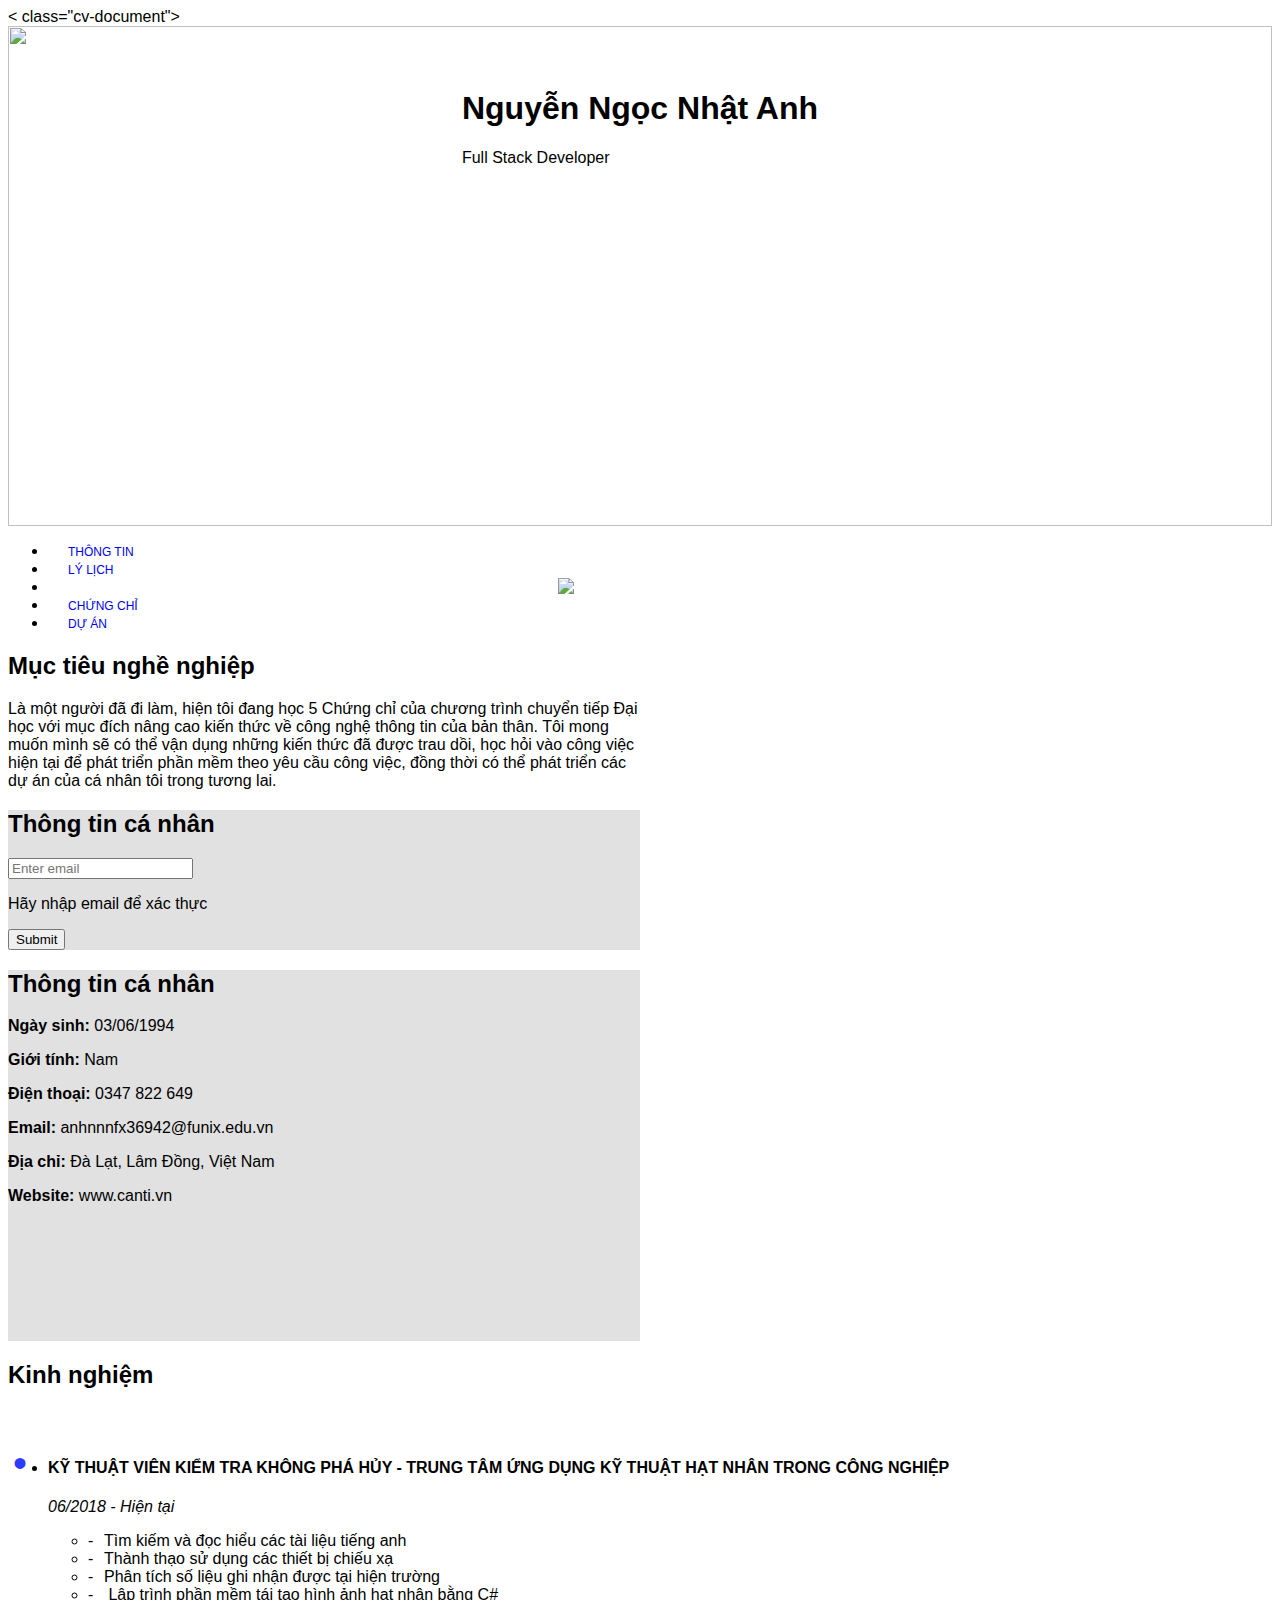
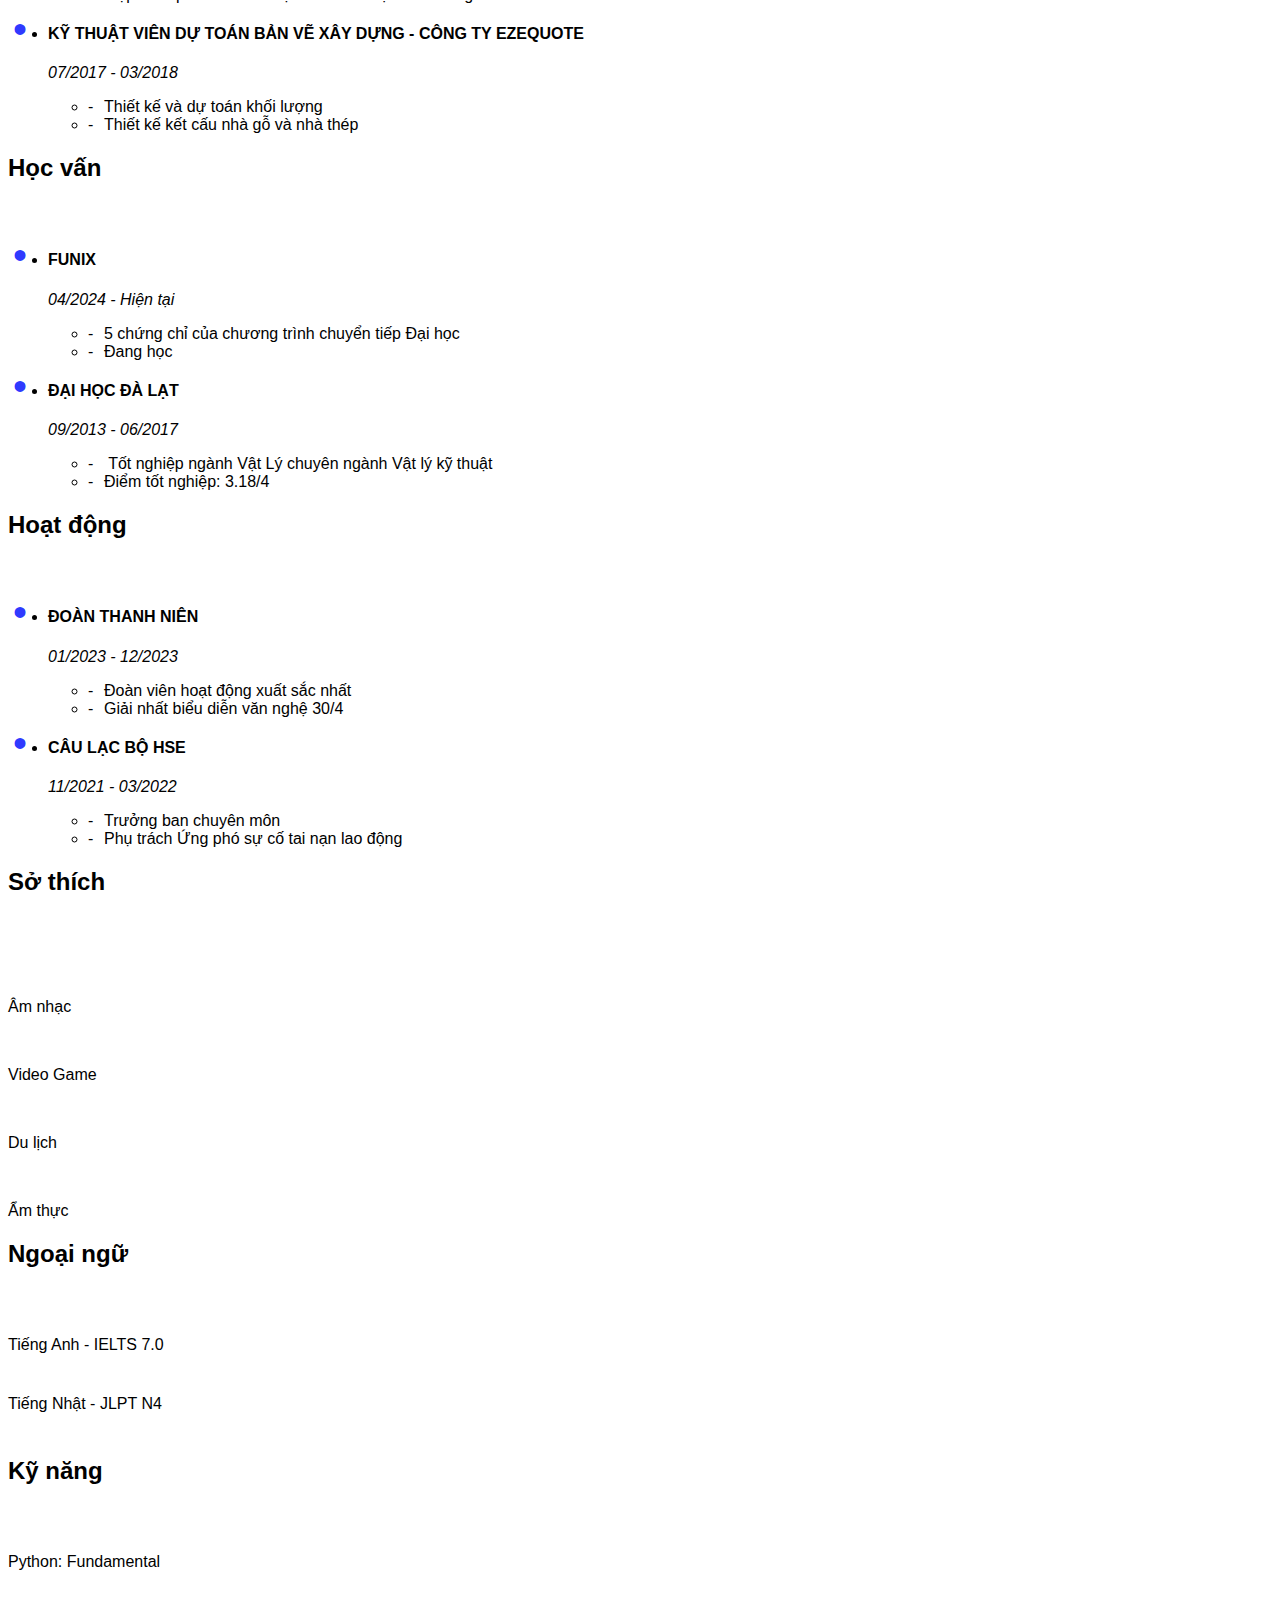
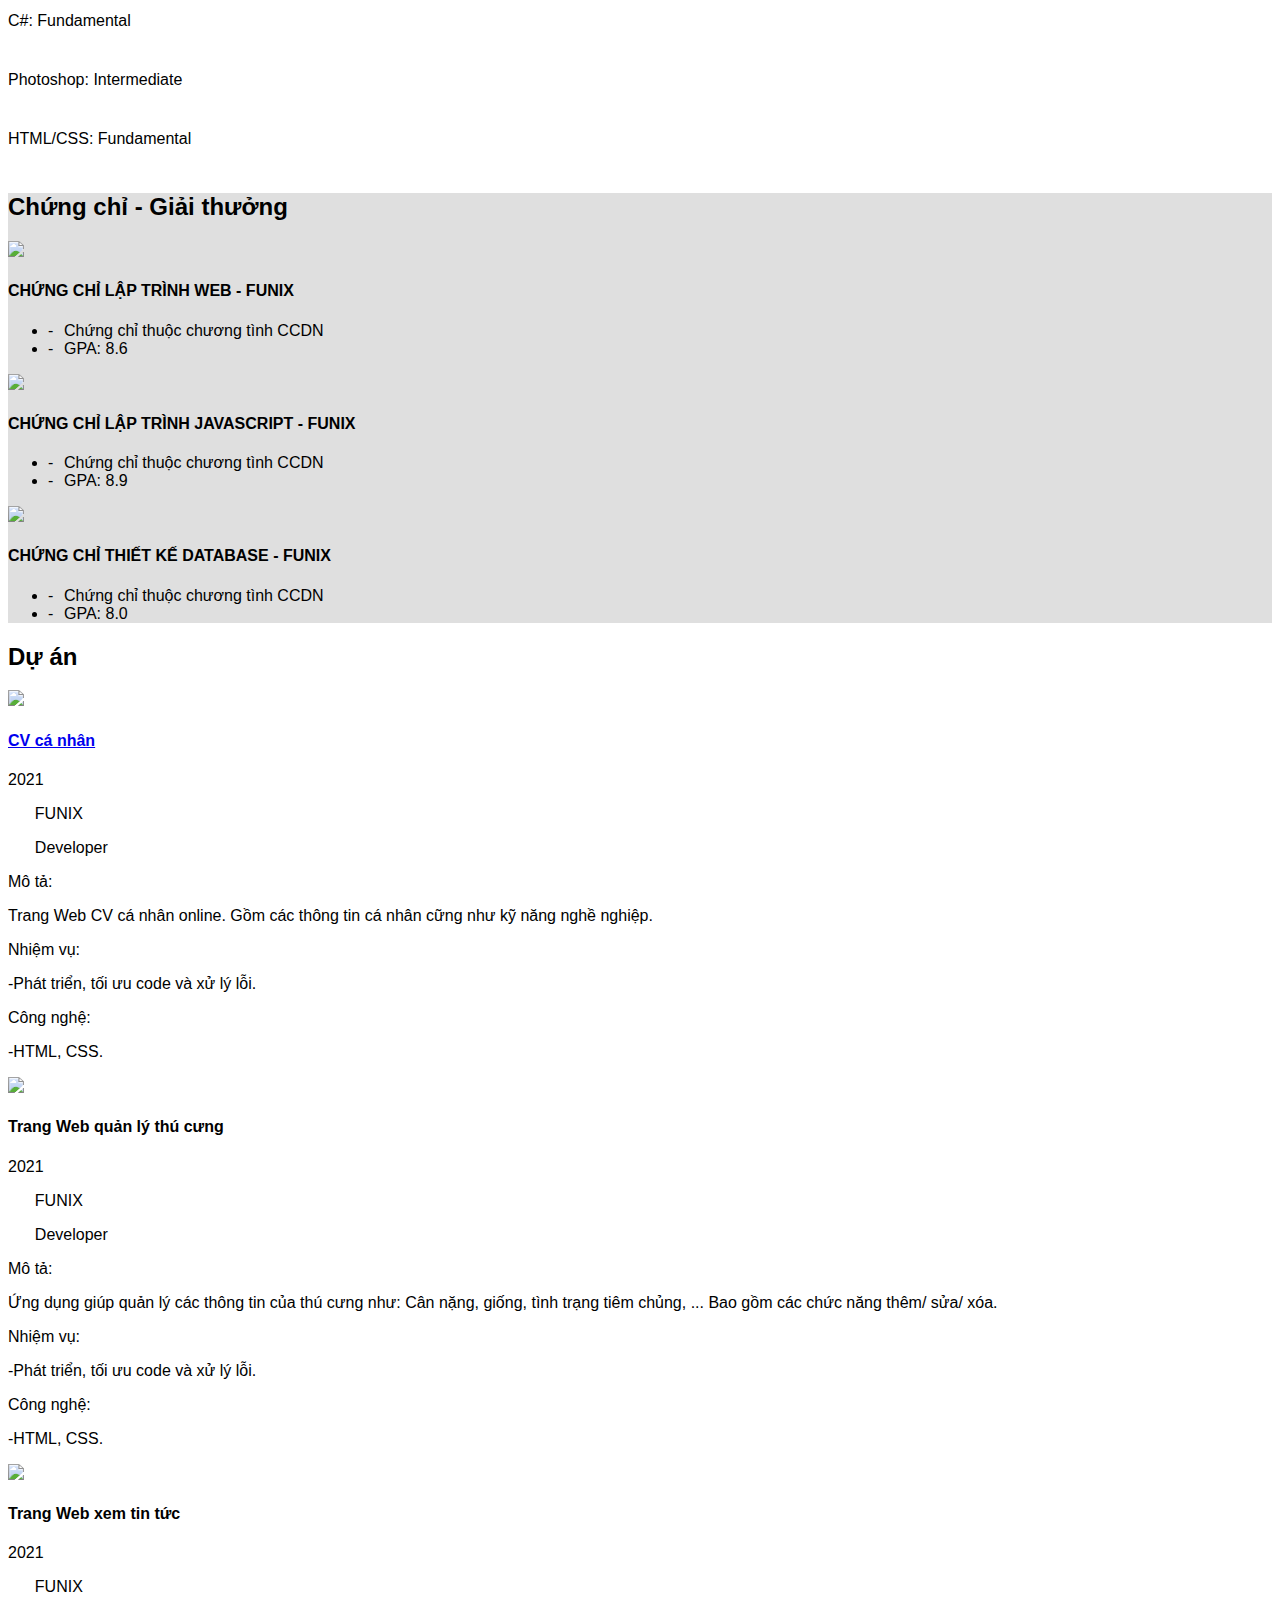
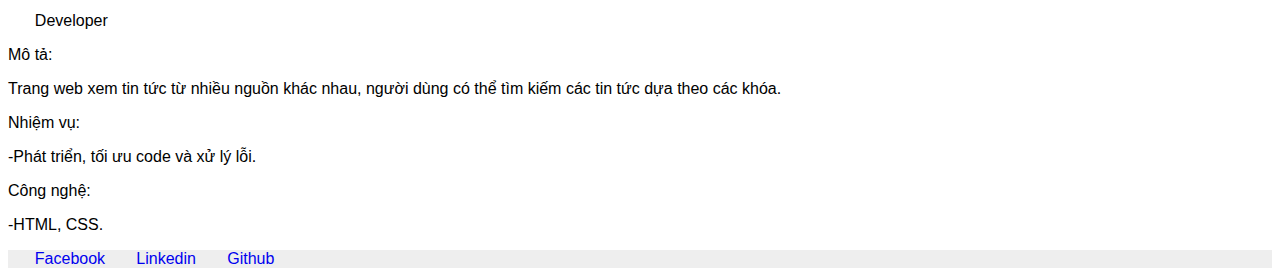
==== commit 4834af1a: "Add files via upload" ====
--- a/index.html
+++ b/index.html
@@ -14,136 +14,155 @@
       integrity="sha384-EVSTQN3/azprG1Anm3QDgpJLIm9Nao0Yz1ztcQTwFspd3yD65VohhpuuCOmLASjC"
       crossorigin="anonymous"
     />
+    <script src="https://cdn.jsdelivr.net/npm/bootstrap@5.3.3/dist/js/bootstrap.bundle.min.js"></script>
     <title>Assignment03</title>
   </head>
   <body>
     < class="cv-document">
-      <div class="cv-page">
-        <div class="container-fluid-bg big-container">
-          <img
-            src="images/default-avatar.webp"
-            class="rounded-circle border border-white border-5 d-none d-lg-block avatar"
-            width="200px"
-          />
-          <div class="section-title container-fluid-lg text-light text-center">
-            <!--Banner section-->
-            <img src="images/banner.jpg" class="title-pic" />
-            <div class="title-name-job m-2">
-              <h1>Nguyễn Ngọc Nhật Anh</h1>
-              <p class="fw-light fs-6">Full Stack Developer</p>
-            </div>
-          </div>
-          <!--Navigation Section-->
-          <nav class="navbar navbar-expand bg-white">
-            <div class="container-fluid">
-              <div class="collapse navbar-collapse">
-                <ul
-                  class="navbar-nav mx-sm-auto d-sm-flex justify-content-center align-items-center d-xs-block"
+    <div class="cv-page">
+      <div class="container-fluid-bg big-container">
+        <img
+          src="images/default-avatar.webp"
+          class="rounded-circle border border-white border-5 d-none d-lg-block avatar"
+          width="200px"
+        />
+        <div class="section-title container-fluid-lg text-light text-center">
+          <!--Banner section-->
+          <img src="images/banner.jpg" class="title-pic" />
+          <div class="title-name-job m-2">
+            <h1>Nguyễn Ngọc Nhật Anh</h1>
+            <p class="fw-light fs-6">Full Stack Developer</p>
+          </div>
+        </div>
+        <!--Navigation Section-->
+        <nav class="navbar navbar-expand bg-white">
+          <div class="container-fluid">
+            <div class="collapse navbar-collapse">
+              <ul
+                class="navbar-nav mx-sm-auto d-sm-flex justify-content-center align-items-center d-xs-block"
+              >
+                <li
+                  class="nav-item border-end border-start py-sm-3"
+                  id="navigation1"
                 >
-                  <li
-                    class="nav-item border-end border-start py-sm-3"
-                    id="navigation1"
+                  <a
+                    href="#Thong-tin"
+                    class="item1 text-body m-0 px-3 py-0 fw-bold"
+                    ><i class="icon-user text-primary"></i> thông tin</a
                   >
-                    <a
-                      href="#Thong-tin"
-                      class="item1 text-body m-0 px-3 py-0 fw-bold"
-                      ><i class="icon-user text-primary"></i> thông tin</a
-                    >
-                  </li>
-                  <li class="nav-item border-end py-sm-3" id="navigation2">
-                    <a
-                      href="#Ly-lich"
-                      class="item2 text-body m-0 px-3 py-0 fw-bold"
-                    >
-                      <i class="icon-doc-text-inv text-primary"></i> lý lịch
-                    </a>
-                  </li>
-                  <li>
-                    <div class="item3 m-0 px-5 py-0 text-center">
-                      <div class="bg-white mx-5 px-5 d-none d-lg-block"></div>
-                    </div>
-                  </li>
-                  <li
-                    class="nav-item border-end border-start py-sm-3"
-                    id="navigation3"
+                </li>
+                <li class="nav-item border-end py-sm-3" id="navigation2">
+                  <a
+                    href="#Ly-lich"
+                    class="item2 text-body m-0 px-3 py-0 fw-bold"
                   >
-                    <a
-                      href="#certificate"
-                      class="item4 text-body m-0 px-3 py-0 fw-bold"
-                    >
-                      <i class="icon-mail-alt text-primary"></i> chứng chỉ
-                    </a>
-                  </li>
-                  <li class="nav-item border-end py-sm-3" id="navigation4">
-                    <a
-                      href="#Du-an"
-                      class="item5 text-body m-0 px-3 py-0 fw-bold"
-                      ><i class="icon-star-1 text-primary"></i> dự án</a
-                    >
-                  </li>
-                </ul>
-              </div>
-            </div>
-          </nav>
+                    <i class="icon-doc-text-inv text-primary"></i> lý lịch
+                  </a>
+                </li>
+                <li>
+                  <div class="item3 m-0 px-5 py-0 text-center">
+                    <div class="bg-white mx-5 px-5 d-none d-lg-block"></div>
+                  </div>
+                </li>
+                <li
+                  class="nav-item border-end border-start py-sm-3"
+                  id="navigation3"
+                >
+                  <a
+                    href="#certificate"
+                    class="item4 text-body m-0 px-3 py-0 fw-bold"
+                  >
+                    <i class="icon-mail-alt text-primary"></i> chứng chỉ
+                  </a>
+                </li>
+                <li class="nav-item border-end py-sm-3" id="navigation4">
+                  <a href="#Du-an" class="item5 text-body m-0 px-3 py-0 fw-bold"
+                    ><i class="icon-star-1 text-primary"></i> dự án</a
+                  >
+                </li>
+              </ul>
+            </div>
+          </div>
+        </nav>
 
-          <!--Target and infomation section-->
+        <!--Target and infomation section-->
+        <div
+          class="container-fluid-lg d-sm-flex justify-content-around text-start"
+          id="Thong-tin"
+        >
+          <!--Target section-->
+          <div class="section-target p-5 bg-light container-fluid">
+            <h2 class="target pt-5">Mục tiêu nghề nghiệp</h2>
+            <div class="text-secondary">
+              <p>
+                Là một người đã đi làm, hiện tôi đang học 5 Chứng chỉ của chương
+                trình chuyển tiếp Đại học với mục đích nâng cao kiến thức về
+                công nghệ thông tin của bản thân. Tôi mong muốn mình sẽ có thể
+                vận dụng những kiến thức đã được trau dồi, học hỏi vào công việc
+                hiện tại để phát triển phần mềm theo yêu cầu công việc, đồng
+                thời có thể phát triển các dự án của cá nhân tôi trong tương
+                lai.
+              </p>
+            </div>
+          </div>
+          <!--Infomation section-->
+          <div class="section-content-info p-5 container-fluid sign">
+            <h2 class="section-title-info pt-5">Thông tin cá nhân</h2>
+            <input
+              type="email"
+              name="emai"
+              placeholder="Enter email"
+              class="container-fluid form-control mb-0 mt-3"
+              id="Email"
+            />
+            <p class="text-secondary mt-1">Hãy nhập email để xác thực</p>
+            <button
+              class="btn text-white btn-primary rounded px-2 py-1"
+              id="submitButton"
+            >
+              Submit
+            </button>
+          </div>
           <div
-            class="container-fluid-lg d-sm-flex justify-content-around text-start"
-            id="Thong-tin"
+            class="section-content-info p-5 container-fluid d-none"
+            id="Info"
           >
-            <!--Target section-->
-            <div class="section-target p-5 bg-light container-fluid">
-              <h2 class="target pt-5">Mục tiêu nghề nghiệp</h2>
-              <div class="text-secondary">
-                <p>
-                  Là một người đã đi làm, hiện tôi đang học 5 Chứng chỉ của
-                  chương trình chuyển tiếp Đại học với mục đích nâng cao kiến
-                  thức về công nghệ thông tin của bản thân. Tôi mong muốn mình
-                  sẽ có thể vận dụng những kiến thức đã được trau dồi, học hỏi
-                  vào công việc hiện tại để phát triển phần mềm theo yêu cầu
-                  công việc, đồng thời có thể phát triển các dự án của cá nhân
-                  tôi trong tương lai.
-                </p>
-              </div>
-            </div>
-            <!--Infomation section-->
-            <div class="section-content-info p-5 container-fluid">
-              <h2 class="section-title-info pt-5">Thông tin cá nhân</h2>
-              <p class="text-secondary">
-                <span class="text-dark"><strong>Ngày sinh:</strong></span>
-                03/06/1994
-              </p>
-              <p class="text-secondary">
-                <span class="text-dark"><strong>Giới tính:</strong></span>
-                Nam
-              </p>
-              <p class="text-secondary">
-                <span class="text-dark"><strong>Điện thoại:</strong></span>
-                0347 822 649
-              </p>
-              <p class="text-secondary">
-                <span class="text-dark"><strong>Email:</strong></span>
-                anhnnnfx36942@funix.edu.vn
-              </p>
-              <p class="text-secondary">
-                <span class="text-dark"><strong>Địa chỉ:</strong></span>
-                Đà Lạt, Lâm Đồng, Việt Nam
-              </p>
-              <p class="text-secondary">
-                <span class="text-dark"><strong>Website:</strong></span>
-                www.canti.vn
-              </p>
-              <div class="d-flex text-primary">
-                <p><i class="icon-twitter pe-2"></i></p>
-                <p><i class="icon-facebook pe-2"></i></p>
-                <p><i class="icon-gplus pe-2"></i></p>
-                <p><i class="icon-linkedin pe-2"></i></p>
-              </div>
+            <h2 class="section-title-info pt-5">Thông tin cá nhân</h2>
+            <p class="text-secondary">
+              <span class="text-dark"><strong>Ngày sinh:</strong></span>
+              03/06/1994
+            </p>
+            <p class="text-secondary">
+              <span class="text-dark"><strong>Giới tính:</strong></span>
+              Nam
+            </p>
+            <p class="text-secondary">
+              <span class="text-dark"><strong>Điện thoại:</strong></span>
+              0347 822 649
+            </p>
+            <p class="text-secondary">
+              <span class="text-dark"><strong>Email:</strong></span>
+              anhnnnfx36942@funix.edu.vn
+            </p>
+            <p class="text-secondary">
+              <span class="text-dark"><strong>Địa chỉ:</strong></span>
+              Đà Lạt, Lâm Đồng, Việt Nam
+            </p>
+            <p class="text-secondary">
+              <span class="text-dark"><strong>Website:</strong></span>
+              www.canti.vn
+            </p>
+            <div class="d-flex text-primary">
+              <p><i class="icon-twitter pe-2"></i></p>
+              <p><i class="icon-facebook pe-2"></i></p>
+              <p><i class="icon-gplus pe-2"></i></p>
+              <p><i class="icon-linkedin pe-2"></i></p>
             </div>
           </div>
         </div>
       </div>
-      <!--Invidual Skill Infomation Section-->
+    </div>
+    <!--Invidual Skill Infomation Section-->
     <div class="container">
       <div
         class="my-5 mx-0 justify-content-center align-item-center row gap-2"
@@ -160,41 +179,54 @@
               <i class="ic-toolbox"></i>
             </h2>
           </div>
-          <ul class="ul-section-info list-unstyled ps-0">
-            <li class="li-section-info ms-4">
-              <div class="ms-0">
-                <h4 class="cont-title mb-2 mt-3 fw-light fs-6">
-                  Kỹ thuật viên kiểm tra không phá hủy - Trung tâm Ứng dụng kỹ
-                  thuật hạt nhân trong công nghiệp
-                </h4>
-                <p class="time mx-0 my-2 text-secondary">
-                  06/2018 -
-                  <span
-                    class="text-white bg-primary border-none rounded px-2 py-1"
-                    >Hiện tại</span
-                  >
-                </p>
-                <ul class="lst list-unstyled ps-0 text-secondary">
-                  <li>Tìm kiếm và đọc hiểu các tài liệu tiếng anh</li>
-                  <li>Thành thạo sử dụng các thiết bị chiếu xạ</li>
-                  <li>Phân tích số liệu ghi nhận được tại hiện trường</li>
-                  <li>Lập trình phần mềm tái tạo hình ảnh hạt nhân bằng C#</li>
-                </ul>
-              </div>
-            </li>
-            <li class="li-section-info ms-4">
-              <div class="ms-0">
-                <h4 class="cont-title mb-2 mt-3 fw-light fs-6">
-                  Kỹ thuật viên dự toán bản vẽ xây dựng - Công ty Ezequote
-                </h4>
-                <p class="time mx-0 my-2 text-secondary">07/2017 - 03/2018</p>
-                <ul class="lst list-unstyled ps-0 text-secondary">
-                  <li>Thiết kế và dự toán khối lượng</li>
-                  <li>Thiết kế kết cấu nhà gỗ và nhà thép</li>
-                </ul>
-              </div>
-            </li>
-          </ul>
+          <button
+            type="button"
+            class="btn text-muted ms-3 rounded-pill py-0"
+            data-bs-toggle="collapse"
+            data-bs-target="#info1"
+            id="viewMoreBtn"
+          >
+            View More
+          </button>
+          <div class="collapse" id="info1">
+            <ul class="ul-section-info list-unstyled ps-0">
+              <li class="li-section-info ms-4">
+                <div class="ms-0">
+                  <h4 class="cont-title mb-2 mt-3 fw-light fs-6">
+                    Kỹ thuật viên kiểm tra không phá hủy - Trung tâm Ứng dụng kỹ
+                    thuật hạt nhân trong công nghiệp
+                  </h4>
+                  <p class="time mx-0 my-2 text-secondary">
+                    06/2018 -
+                    <span
+                      class="text-white bg-primary border-none rounded px-2 py-1"
+                      >Hiện tại</span
+                    >
+                  </p>
+                  <ul class="lst list-unstyled ps-0 text-secondary">
+                    <li>Tìm kiếm và đọc hiểu các tài liệu tiếng anh</li>
+                    <li>Thành thạo sử dụng các thiết bị chiếu xạ</li>
+                    <li>Phân tích số liệu ghi nhận được tại hiện trường</li>
+                    <li>
+                      Lập trình phần mềm tái tạo hình ảnh hạt nhân bằng C#
+                    </li>
+                  </ul>
+                </div>
+              </li>
+              <li class="li-section-info ms-4">
+                <div class="ms-0">
+                  <h4 class="cont-title mb-2 mt-3 fw-light fs-6">
+                    Kỹ thuật viên dự toán bản vẽ xây dựng - Công ty Ezequote
+                  </h4>
+                  <p class="time mx-0 my-2 text-secondary">07/2017 - 03/2018</p>
+                  <ul class="lst list-unstyled ps-0 text-secondary">
+                    <li>Thiết kế và dự toán khối lượng</li>
+                    <li>Thiết kế kết cấu nhà gỗ và nhà thép</li>
+                  </ul>
+                </div>
+              </li>
+            </ul>
+          </div>
         </div>
 
         <!--Education Section-->
@@ -203,36 +235,49 @@
             <h2 class="section-title-edu fs-3">Học vấn</h2>
             <h2 class="text-muted fs-2"><i class="ic-pencil"></i></h2>
           </div>
-          <ul class="ul-section-info list-unstyled ps-0">
-            <li class="li-section-info ms-4">
-              <div class="ms-0">
-                <h4 class="cont-title mb-2 mt-3 fw-light fs-6">Funix</h4>
-                <p class="time mx-0 my-2 text-secondary">
-                  04/2024 -
-                  <span
-                    class="text-white bg-primary border-none rounded px-2 py-1"
-                    >Hiện tại</span
-                  >
-                </p>
-                <ul class="lst list-unstyled ps-0 text-secondary">
-                  <li>5 chứng chỉ của chương trình chuyển tiếp Đại học</li>
-                  <li>Đang học</li>
-                </ul>
-              </div>
-            </li>
-            <li class="li-section-info ms-4">
-              <div class="ms-0">
-                <h4 class="cont-title mb-2 mt-3 fw-light fs-6">
-                  Đại học Đà Lạt
-                </h4>
-                <p class="time mx-0 my-2 text-secondary">09/2013 - 06/2017</p>
-                <ul class="lst list-unstyled ps-0 text-secondary">
-                  <li>Tốt nghiệp ngành Vật Lý chuyên ngành Vật lý kỹ thuật</li>
-                  <li>Điểm tốt nghiệp: 3.18/4</li>
-                </ul>
-              </div>
-            </li>
-          </ul>
+          <button
+            type="button"
+            class="btn text-muted ms-3 rounded-pill py-0"
+            data-bs-toggle="collapse"
+            data-bs-target="#info2"
+            id="viewMoreBtn"
+          >
+            View More
+          </button>
+          <div class="collapse" id="info2">
+            <ul class="ul-section-info list-unstyled ps-0">
+              <li class="li-section-info ms-4">
+                <div class="ms-0">
+                  <h4 class="cont-title mb-2 mt-3 fw-light fs-6">Funix</h4>
+                  <p class="time mx-0 my-2 text-secondary">
+                    04/2024 -
+                    <span
+                      class="text-white bg-primary border-none rounded px-2 py-1"
+                      >Hiện tại</span
+                    >
+                  </p>
+                  <ul class="lst list-unstyled ps-0 text-secondary">
+                    <li>5 chứng chỉ của chương trình chuyển tiếp Đại học</li>
+                    <li>Đang học</li>
+                  </ul>
+                </div>
+              </li>
+              <li class="li-section-info ms-4">
+                <div class="ms-0">
+                  <h4 class="cont-title mb-2 mt-3 fw-light fs-6">
+                    Đại học Đà Lạt
+                  </h4>
+                  <p class="time mx-0 my-2 text-secondary">09/2013 - 06/2017</p>
+                  <ul class="lst list-unstyled ps-0 text-secondary">
+                    <li>
+                      Tốt nghiệp ngành Vật Lý chuyên ngành Vật lý kỹ thuật
+                    </li>
+                    <li>Điểm tốt nghiệp: 3.18/4</li>
+                  </ul>
+                </div>
+              </li>
+            </ul>
+          </div>
         </div>
 
         <!--Activity Section-->
@@ -241,32 +286,43 @@
             <h2 class="section-title-act fs-3">Hoạt động</h2>
             <h2 class="text-muted fs-2"><i class="ic-toolbox"></i></h2>
           </div>
-          <ul class="ul-section-info list-unstyled ps-0">
-            <li class="li-section-info ms-4">
-              <div class="ms-0">
-                <h4 class="cont-title mb-2 mt-3 fw-light fs-6">
-                  Đoàn thanh niên
-                </h4>
-                <p class="time mx-0 my-2 text-secondary">01/2023 - 12/2023</p>
-                <ul class="lst list-unstyled ps-0 text-secondary">
-                  <li>Đoàn viên hoạt động xuất sắc nhất</li>
-                  <li>Giải nhất biểu diễn văn nghệ 30/4</li>
-                </ul>
-              </div>
-            </li>
-            <li class="li-section-info ms-4">
-              <div class="ms-0">
-                <h4 class="cont-title mb-2 mt-3 fw-light fs-6">
-                  Câu lạc bộ HSE
-                </h4>
-                <p class="time mx-0 my-2 text-secondary">11/2021 - 03/2022</p>
-                <ul class="lst list-unstyled ps-0 text-secondary">
-                  <li>Trưởng ban chuyên môn</li>
-                  <li>Phụ trách Ứng phó sự cố tai nạn lao động</li>
-                </ul>
-              </div>
-            </li>
-          </ul>
+          <button
+            type="button"
+            class="btn text-muted ms-3 rounded-pill py-0"
+            data-bs-toggle="collapse"
+            data-bs-target="#info3"
+            id="viewMoreBtn"
+          >
+            View More
+          </button>
+          <div class="collapse" id="info3">
+            <ul class="ul-section-info list-unstyled ps-0">
+              <li class="li-section-info ms-4">
+                <div class="ms-0">
+                  <h4 class="cont-title mb-2 mt-3 fw-light fs-6">
+                    Đoàn thanh niên
+                  </h4>
+                  <p class="time mx-0 my-2 text-secondary">01/2023 - 12/2023</p>
+                  <ul class="lst list-unstyled ps-0 text-secondary">
+                    <li>Đoàn viên hoạt động xuất sắc nhất</li>
+                    <li>Giải nhất biểu diễn văn nghệ 30/4</li>
+                  </ul>
+                </div>
+              </li>
+              <li class="li-section-info ms-4">
+                <div class="ms-0">
+                  <h4 class="cont-title mb-2 mt-3 fw-light fs-6">
+                    Câu lạc bộ HSE
+                  </h4>
+                  <p class="time mx-0 my-2 text-secondary">11/2021 - 03/2022</p>
+                  <ul class="lst list-unstyled ps-0 text-secondary">
+                    <li>Trưởng ban chuyên môn</li>
+                    <li>Phụ trách Ứng phó sự cố tai nạn lao động</li>
+                  </ul>
+                </div>
+              </li>
+            </ul>
+          </div>
         </div>
 
         <!--Hobby Section-->
@@ -275,32 +331,43 @@
             <h2 class="section-title-hobby fs-3">Sở thích</h2>
             <h2 class="text-muted fs-2"><i class="ic-telescope"></i></h2>
           </div>
-          <div
-            class="d-flex gap-3 align-content-center justify-content-center mt-4"
+          <button
+            type="button"
+            class="btn text-muted ms-3 rounded-pill py-0"
+            data-bs-toggle="collapse"
+            data-bs-target="#info4"
+            id="viewMoreBtn"
           >
-            <div class="text-muted text-center">
-              <i
-                class="ic-megaphone text-primary border border-primary rounded-circle p-2"
-              ></i>
-              <p>Âm nhạc</p>
-            </div>
-            <div class="text-muted text-center">
-              <i
-                class="ic-strategy text-primary border border-primary rounded-circle p-2"
-              ></i>
-              <p>Video Game</p>
-            </div>
-            <div class="text-muted text-center">
-              <i
-                class="ic-hotairballoon text-primary border border-primary rounded-circle p-2"
-              ></i>
-              <p>Du lịch</p>
-            </div>
-            <div class="text-muted text-center">
-              <i
-                class="ic-basket text-primary border border-primary rounded-circle p-2"
-              ></i>
-              <p>Ẩm thực</p>
+            View More
+          </button>
+          <div class="collapse" id="info4">
+            <div
+              class="d-flex gap-3 align-content-center justify-content-center mt-4"
+            >
+              <div class="text-muted text-center">
+                <i
+                  class="ic-megaphone text-primary border border-primary rounded-circle p-2"
+                ></i>
+                <p>Âm nhạc</p>
+              </div>
+              <div class="text-muted text-center">
+                <i
+                  class="ic-strategy text-primary border border-primary rounded-circle p-2"
+                ></i>
+                <p>Video Game</p>
+              </div>
+              <div class="text-muted text-center">
+                <i
+                  class="ic-hotairballoon text-primary border border-primary rounded-circle p-2"
+                ></i>
+                <p>Du lịch</p>
+              </div>
+              <div class="text-muted text-center">
+                <i
+                  class="ic-basket text-primary border border-primary rounded-circle p-2"
+                ></i>
+                <p>Ẩm thực</p>
+              </div>
             </div>
           </div>
         </div>
@@ -311,21 +378,32 @@
             <h2 class="section-title-lang fs-3">Ngoại ngữ</h2>
             <h2 class="text-muted fs-2"><i class="ic-mic"></i></h2>
           </div>
-          <div class="container m-0 mt-4">
-            <div class="language mb-4">
-              <p class="mx-auto mt-3 mb-2">Tiếng Anh - IELTS 7.0</p>
-              <div class="d-flex gap-3">
-                <div class="progress-bar mt-1 bg-primary"></div>
-                <div class="progress-bar mt-1 bg-primary"></div>
-                <div class="progress-bar mt-1 bg-secondary"></div>
-              </div>
-            </div>
-            <div class="language mb-4">
-              <p class="mx-auto mt-3 mb-2">Tiếng Nhật - JLPT N4</p>
-              <div class="d-flex gap-3">
-                <div class="progress-bar mt-1 bg-primary"></div>
-                <div class="progress-bar mt-1 bg-secondary"></div>
-                <div class="progress-bar mt-1 bg-secondary"></div>
+          <button
+            type="button"
+            class="btn text-muted ms-3 rounded-pill py-0"
+            data-bs-toggle="collapse"
+            data-bs-target="#info5"
+            id="viewMoreBtn"
+          >
+            View More
+          </button>
+          <div class="collapse" id="info5">
+            <div class="container m-0 mt-4">
+              <div class="language mb-4">
+                <p class="mx-auto mt-3 mb-2">Tiếng Anh - IELTS 7.0</p>
+                <div class="d-flex gap-3">
+                  <div class="progress-bar mt-1 bg-primary"></div>
+                  <div class="progress-bar mt-1 bg-primary"></div>
+                  <div class="progress-bar mt-1 bg-secondary"></div>
+                </div>
+              </div>
+              <div class="language mb-4">
+                <p class="mx-auto mt-3 mb-2">Tiếng Nhật - JLPT N4</p>
+                <div class="d-flex gap-3">
+                  <div class="progress-bar mt-1 bg-primary"></div>
+                  <div class="progress-bar mt-1 bg-secondary"></div>
+                  <div class="progress-bar mt-1 bg-secondary"></div>
+                </div>
               </div>
             </div>
           </div>
@@ -337,127 +415,177 @@
             <h2 class="section-title-skill fs-3">Kỹ năng</h2>
             <h2 class="text-muted fs-2"><i class="ic-tools-2"></i></h2>
           </div>
-          <div class="container m-0 mt-4">
-            <div class="skill mb-4">
-              <p class="mx-auto mt-3 mb-2">Python: Fundamental</p>
-              <div class="d-flex gap-3">
-                <div class="progress-bar mt-1 bg-primary"></div>
-                <div class="progress-bar mt-1 bg-secondary"></div>
-                <div class="progress-bar mt-1 bg-secondary"></div>
-              </div>
-            </div>
-            <div class="skill mb-4">
-              <p class="mx-auto mt-3 mb-2">C#: Fundamental</p>
-              <div class="d-flex gap-3">
-                <div class="progress-bar mt-1 bg-primary"></div>
-                <div class="progress-bar mt-1 bg-primary"></div>
-                <div class="progress-bar mt-1 bg-secondary"></div>
-              </div>
-            </div>
-            <div class="skill mb-4">
-              <p class="mx-auto mt-3 mb-2">Photoshop: Intermediate</p>
-              <div class="d-flex gap-3">
-                <div class="progress-bar mt-1 bg-primary"></div>
-                <div class="progress-bar mt-1 bg-primary"></div>
-                <div class="progress-bar mt-1 bg-secondary"></div>
-              </div>
-            </div>
-            <div class="skill mb-4">
-              <p class="mx-auto mt-3 mb-2">HTML/CSS: Fundamental</p>
-              <div class="d-flex gap-3">
-                <div class="progress-bar mt-1 bg-primary"></div>
-                <div class="progress-bar mt-1 bg-secondary"></div>
-                <div class="progress-bar mt-1 bg-secondary"></div>
-              </div>
-            </div>
+          <button
+            type="button"
+            class="btn text-muted ms-3 rounded-pill py-0"
+            data-bs-toggle="collapse"
+            data-bs-target="#info6"
+            id="viewMoreBtn"
+          >
+            View More
+          </button>
+          <div class="collapse" id="info6">
+            <div class="container m-0 mt-4">
+              <div class="skill mb-4">
+                <p class="mx-auto mt-3 mb-2">Python: Fundamental</p>
+                <div class="d-flex gap-3">
+                  <div class="progress-bar mt-1 bg-primary"></div>
+                  <div class="progress-bar mt-1 bg-secondary"></div>
+                  <div class="progress-bar mt-1 bg-secondary"></div>
+                </div>
+              </div>
+              <div class="skill mb-4">
+                <p class="mx-auto mt-3 mb-2">C#: Fundamental</p>
+                <div class="d-flex gap-3">
+                  <div class="progress-bar mt-1 bg-primary"></div>
+                  <div class="progress-bar mt-1 bg-primary"></div>
+                  <div class="progress-bar mt-1 bg-secondary"></div>
+                </div>
+              </div>
+              <div class="skill mb-4">
+                <p class="mx-auto mt-3 mb-2">Photoshop: Intermediate</p>
+                <div class="d-flex gap-3">
+                  <div class="progress-bar mt-1 bg-primary"></div>
+                  <div class="progress-bar mt-1 bg-primary"></div>
+                  <div class="progress-bar mt-1 bg-secondary"></div>
+                </div>
+              </div>
+              <div class="skill mb-4">
+                <p class="mx-auto mt-3 mb-2">HTML/CSS: Fundamental</p>
+                <div class="d-flex gap-3">
+                  <div class="progress-bar mt-1 bg-primary"></div>
+                  <div class="progress-bar mt-1 bg-secondary"></div>
+                  <div class="progress-bar mt-1 bg-secondary"></div>
+                </div>
+              </div>
+            </div>
+          </div>
           </div>
         </div>
       </div>
-    </div>
       <!--Prize and Certificate-->
       <div class="container-fluid section-cer p-5" id="certificate">
-        <div class="container justify-content-center align-item-center mx-sm-5 px-sm-5">
-        <h2 class="section-title-cer fs-3 pt-0 pb-4">Chứng chỉ - Giải thưởng</h2>
-        <div class="row gap-5" id="subCertificate">
-          <div class="col-sm-6 row px-0 border-end border-1 border-warning px-0" id="cer1">
-            <img src="images/Cert_DBI.png" class="cer-pic col-lg-6 col-sm img-fluid" />
-            <div class="section-content col-lg-6 col-sm">
-              <h4 class="cont-title mb-2 mt-3 fw-light fs-6">Chứng chỉ lập trình web - Funix</h4>
-              <ul class="lst list-unstyled ps-0 text-secondary">
-                <li>Chứng chỉ thuộc chương tình CCDN</li>
-                <li>GPA: 8.6</li>
-              </ul>
-            </div>
-          </div>
-          <div class="col-sm-6 row " id="cer2">
-            <img src="images/Cert_PRF.png" class="cer-pic col-lg-6 col-sm img-fluid" />
-            <div class="section-content col-lg-6 col-sm">
-              <h4 class="cont-title mb-2 mt-3 fw-light fs-6">Chứng chỉ lập trình javascript - Funix</h4>
-              <ul class="lst list-unstyled ps-0 text-secondary">
-                <li>Chứng chỉ thuộc chương tình CCDN</li>
-                <li>GPA: 8.9</li>
-              </ul>
-            </div>
-          </div>
-          <div class="col-sm- border-top border-1 border-warning " id="cer0"></div>
-          <div class="col-sm-6 row pt-0 px-0" id="cer3">
-            <img src="images/Cert_WEB.png" class="cer-pic col-lg-6 col-sm img-fluid" />
-            <div class="section-content col-lg-6 col-sm">
-              <h4 class="cont-title mb-2 mt-3 fw-light fs-6">Chứng chỉ thiết kế database - Funix</h4>
-              <ul class="lst list-unstyled ps-0 text-secondary">
-                <li>Chứng chỉ thuộc chương tình CCDN</li>
-                <li>GPA: 8.0</li>
-              </ul>
-            </div>
-          </div>
-        </div>
+        <div
+          class="container justify-content-center align-item-center mx-sm-5 px-sm-5"
+        >
+          <h2 class="section-title-cer fs-3 pt-0 pb-4">
+            Chứng chỉ - Giải thưởng
+          </h2>
+          <div class="row gap-5" id="subCertificate">
+            <div
+              class="col-sm-6 row px-0 border-end border-1 border-warning px-0"
+              id="cer1"
+            >
+              <img
+                src="images/Cert_DBI.png"
+                class="cer-pic col-lg-6 col-sm img-fluid"
+              />
+              <div class="section-content col-lg-6 col-sm">
+                <h4 class="cont-title mb-2 mt-3 fw-light fs-6">
+                  Chứng chỉ lập trình web - Funix
+                </h4>
+                <ul class="lst list-unstyled ps-0 text-secondary">
+                  <li>Chứng chỉ thuộc chương tình CCDN</li>
+                  <li>GPA: 8.6</li>
+                </ul>
+              </div>
+            </div>
+            <div class="col-sm-6 row" id="cer2">
+              <img
+                src="images/Cert_PRF.png"
+                class="cer-pic col-lg-6 col-sm img-fluid"
+              />
+              <div class="section-content col-lg-6 col-sm">
+                <h4 class="cont-title mb-2 mt-3 fw-light fs-6">
+                  Chứng chỉ lập trình javascript - Funix
+                </h4>
+                <ul class="lst list-unstyled ps-0 text-secondary">
+                  <li>Chứng chỉ thuộc chương tình CCDN</li>
+                  <li>GPA: 8.9</li>
+                </ul>
+              </div>
+            </div>
+            <div
+              class="col-sm- border-top border-1 border-warning"
+              id="cer0"
+            ></div>
+            <div class="col-sm-6 row pt-0 px-0" id="cer3">
+              <img
+                src="images/Cert_WEB.png"
+                class="cer-pic col-lg-6 col-sm img-fluid"
+              />
+              <div class="section-content col-lg-6 col-sm">
+                <h4 class="cont-title mb-2 mt-3 fw-light fs-6">
+                  Chứng chỉ thiết kế database - Funix
+                </h4>
+                <ul class="lst list-unstyled ps-0 text-secondary">
+                  <li>Chứng chỉ thuộc chương tình CCDN</li>
+                  <li>GPA: 8.0</li>
+                </ul>
+              </div>
+            </div>
+          </div>
         </div>
       </div>
       <!--Project Section-->
-      <div class="container p-5 " id="Du-an">
+      <div class="container p-5" id="Du-an">
         <h2 class="m-0 mb-3">Dự án</h2>
         <div class="row justify-content-center align-item-center">
           <div class="col-md-4 col-sm-6">
-            <img src="images/project_1.png" width="100%"/>
+            <img src="images/project_1.png" width="100%" />
             <div class="container border p-0">
-              <h4 class="py-2 px-3 border-bottom text-muted">CV cá nhân</h4>
-              <div class="py-2 px-3 border-bottom d-sm-flex gap-3 flex-wrap text-muted project-title">
-                <p class="text-white bg-primary border-none rounded-pill px-2">2021</p>
-                <p><i class="icon-user-1 "></i> FUNIX</p>
+              <h4 class="py-2 px-3 border-bottom text-muted"><a href="digital-cv.html">CV cá nhân</a></h4>
+              <div
+                class="py-2 px-3 border-bottom d-sm-flex gap-3 flex-wrap text-muted project-title"
+              >
+                <p class="text-white bg-primary border-none rounded-pill px-2">
+                  2021
+                </p>
+                <p><i class="icon-user-1"></i> FUNIX</p>
                 <p><i class="icon-lamp"></i> Developer</p>
               </div>
               <div class="py-2 px-3 border-bottom text-muted d-flex flex-wrap">
                 <p class="col-4">Mô tả:</p>
                 <p class="col">
-                  Trang Web CV cá nhân online. Gồm các thông tin cá nhân cững như
-                  kỹ năng nghề nghiệp.
+                  Trang Web CV cá nhân online. Gồm các thông tin cá nhân cững
+                  như kỹ năng nghề nghiệp.
                 </p>
               </div>
-              <div class="py-2 px-3 border-bottom text-muted d-flex flex-wrap pb-sm-3">
+              <div
+                class="py-2 px-3 border-bottom text-muted d-flex flex-wrap pb-sm-3"
+              >
                 <p class="col-4">Nhiệm vụ:</p>
                 <p class="col">-Phát triển, tối ưu code và xử lý lỗi.</p>
               </div>
-              <div class="py-2 px-3 border-bottom text-muted d-flex flex-wrap pb-sm-5">
+              <div
+                class="py-2 px-3 border-bottom text-muted d-flex flex-wrap pb-sm-5"
+              >
                 <p class="col-4">Công nghệ:</p>
                 <p class="col">-HTML, CSS.</p>
               </div>
             </div>
           </div>
           <div class="col-md-4 col-sm-6">
-            <img src="images/project_2.png" width="100%"/>
+            <img src="images/project_2.png" width="100%" />
             <div class="container border p-0">
-              <h4 class="py-2 px-3 border-bottom text-muted">Trang Web quản lý thú cưng</h4>
-              <div class="py-2 px-3 border-bottom d-sm-flex gap-4 flex-wrap text-muted project-title">
-                <p class="text-white bg-primary border-none rounded-pill px-2">2021</p>
+              <h4 class="py-2 px-3 border-bottom text-muted">
+                Trang Web quản lý thú cưng
+              </h4>
+              <div
+                class="py-2 px-3 border-bottom d-sm-flex gap-4 flex-wrap text-muted project-title"
+              >
+                <p class="text-white bg-primary border-none rounded-pill px-2">
+                  2021
+                </p>
                 <p><i class="icon-user-1"></i> FUNIX</p>
                 <p><i class="icon-lamp"></i> Developer</p>
               </div>
               <div class="py-2 px-3 border-bottom text-muted d-flex flex-wrap">
                 <p class="col-4">Mô tả:</p>
                 <p class="col">
-                  Ứng dụng giúp quản lý các thông tin của thú cưng như: Cân nặng,
-                  giống, tình trạng tiêm chủng, ... Bao gồm các chức năng thêm/
-                  sửa/ xóa.
+                  Ứng dụng giúp quản lý các thông tin của thú cưng như: Cân
+                  nặng, giống, tình trạng tiêm chủng, ... Bao gồm các chức năng
+                  thêm/ sửa/ xóa.
                 </p>
               </div>
               <div class="py-2 px-3 border-bottom text-muted d-flex flex-wrap">
@@ -468,41 +596,59 @@
                 <p class="col-4">Công nghệ:</p>
                 <p class="col">-HTML, CSS.</p>
               </div>
-          </div>
-        </div>
-        <div class="col-md-4 col-sm-6">
-          <img src="images/project_3.png" width="100%"/>
-          <div class="container border p-0">
-            <h4 class="py-2 px-3 border-bottom text-muted">Trang Web xem tin tức</h4>
-            <div class="py-2 px-3 border-bottom d-sm-flex gap-4 flex-wrap text-muted project-title">
-              <p class="text-white bg-primary border-none rounded-pill px-2">2021</p>
-              <p><i class="icon-user-1"></i> FUNIX</p>
-              <p><i class="icon-lamp"></i> Developer</p>
-            </div>
-            <div class="py-2 px-3 border-bottom text-muted d-flex flex-wrap">
-              <p class="col-4">Mô tả:</p>
-              <p class="col">
-                Trang web xem tin tức từ nhiều nguồn khác nhau, người dùng có
-                thể tìm kiếm các tin tức dựa theo các khóa.
-              </p>
-            </div>
-            <div class="py-2 px-3 border-bottom text-muted d-flex flex-wrap pb-sm-4">
-              <p class="col-4">Nhiệm vụ:</p>
-              <p class="col">-Phát triển, tối ưu code và xử lý lỗi.</p>
-            </div>
-            <div class="py-2 px-3 border-bottom text-muted d-flex flex-wrap pb-sm-3">
-              <p class="col-4">Công nghệ:</p>
-              <p class="col">-HTML, CSS.</p>
-            </div>
-          </div>
-        </div>
+            </div>
+          </div>
+          <div class="col-md-4 col-sm-6">
+            <img src="images/project_3.png" width="100%" />
+            <div class="container border p-0">
+              <h4 class="py-2 px-3 border-bottom text-muted">
+                Trang Web xem tin tức
+              </h4>
+              <div
+                class="py-2 px-3 border-bottom d-sm-flex gap-4 flex-wrap text-muted project-title"
+              >
+                <p class="text-white bg-primary border-none rounded-pill px-2">
+                  2021
+                </p>
+                <p><i class="icon-user-1"></i> FUNIX</p>
+                <p><i class="icon-lamp"></i> Developer</p>
+              </div>
+              <div class="py-2 px-3 border-bottom text-muted d-flex flex-wrap">
+                <p class="col-4">Mô tả:</p>
+                <p class="col">
+                  Trang web xem tin tức từ nhiều nguồn khác nhau, người dùng có
+                  thể tìm kiếm các tin tức dựa theo các khóa.
+                </p>
+              </div>
+              <div
+                class="py-2 px-3 border-bottom text-muted d-flex flex-wrap pb-sm-4"
+              >
+                <p class="col-4">Nhiệm vụ:</p>
+                <p class="col">-Phát triển, tối ưu code và xử lý lỗi.</p>
+              </div>
+              <div
+                class="py-2 px-3 border-bottom text-muted d-flex flex-wrap pb-sm-3"
+              >
+                <p class="col-4">Công nghệ:</p>
+                <p class="col">-HTML, CSS.</p>
+              </div>
+            </div>
+          </div>
         </div>
       </div>
       <!--Footer-->
-      <div class="container-footer container-fluid d-flex align-item-center justify-content-center gap-4 p-5 fs-5 ">
-        <a href="#" class="text-muted"><i class="icon-facebook-circled text-primary"></i> Facebook</a>
-        <a href="#" class="text-muted"><i class="icon-linkedin-circled text-primary"></i> Linkedin</a>
-        <a href="#" class="text-muted"><i class="icon-github-circled text-primary"></i> Github</a>
+      <div
+        class="container-footer container-fluid d-flex align-item-center justify-content-center gap-4 p-5 fs-5"
+      >
+        <a href="#" class="text-muted"
+          ><i class="icon-facebook-circled text-primary"></i> Facebook</a
+        >
+        <a href="#" class="text-muted"
+          ><i class="icon-linkedin-circled text-primary"></i> Linkedin</a
+        >
+        <a href="#" class="text-muted"
+          ><i class="icon-github-circled text-primary"></i> Github</a
+        >
       </div>
     </div>
     <script src="script.js"></script>
--- a/css/laptop.css
+++ b/css/laptop.css
@@ -117,3 +117,40 @@
 .container-footer a {
   text-decoration: none;
 }
+
+/*View more button*/
+#viewMoreBtn {
+  display: none;
+  background-color: khaki;
+}
+
+.section-exp:hover #viewMoreBtn {
+  display: inline-block;
+}
+
+.section-edu:hover #viewMoreBtn {
+  display: inline-block;
+}
+
+.section-act:hover #viewMoreBtn {
+  display: inline-block;
+}
+
+.section-hobby:hover #viewMoreBtn {
+  display: inline-block;
+}
+
+.section-lang:hover #viewMoreBtn {
+  display: inline-block;
+}
+
+.section-skill:hover #viewMoreBtn {
+  display: inline-block;
+}
+
+#viewMoreBtn::before {
+  content: "\25BC"; /* Mã Unicode cho biểu tượng tam giác đen */
+  margin-right: 5px; /* Khoảng cách giữa biểu tượng và văn bản */
+  color: rgba(0, 0, 0, 0.799); /* Màu sắc của biểu tượng */
+  font-size: 10px;
+}
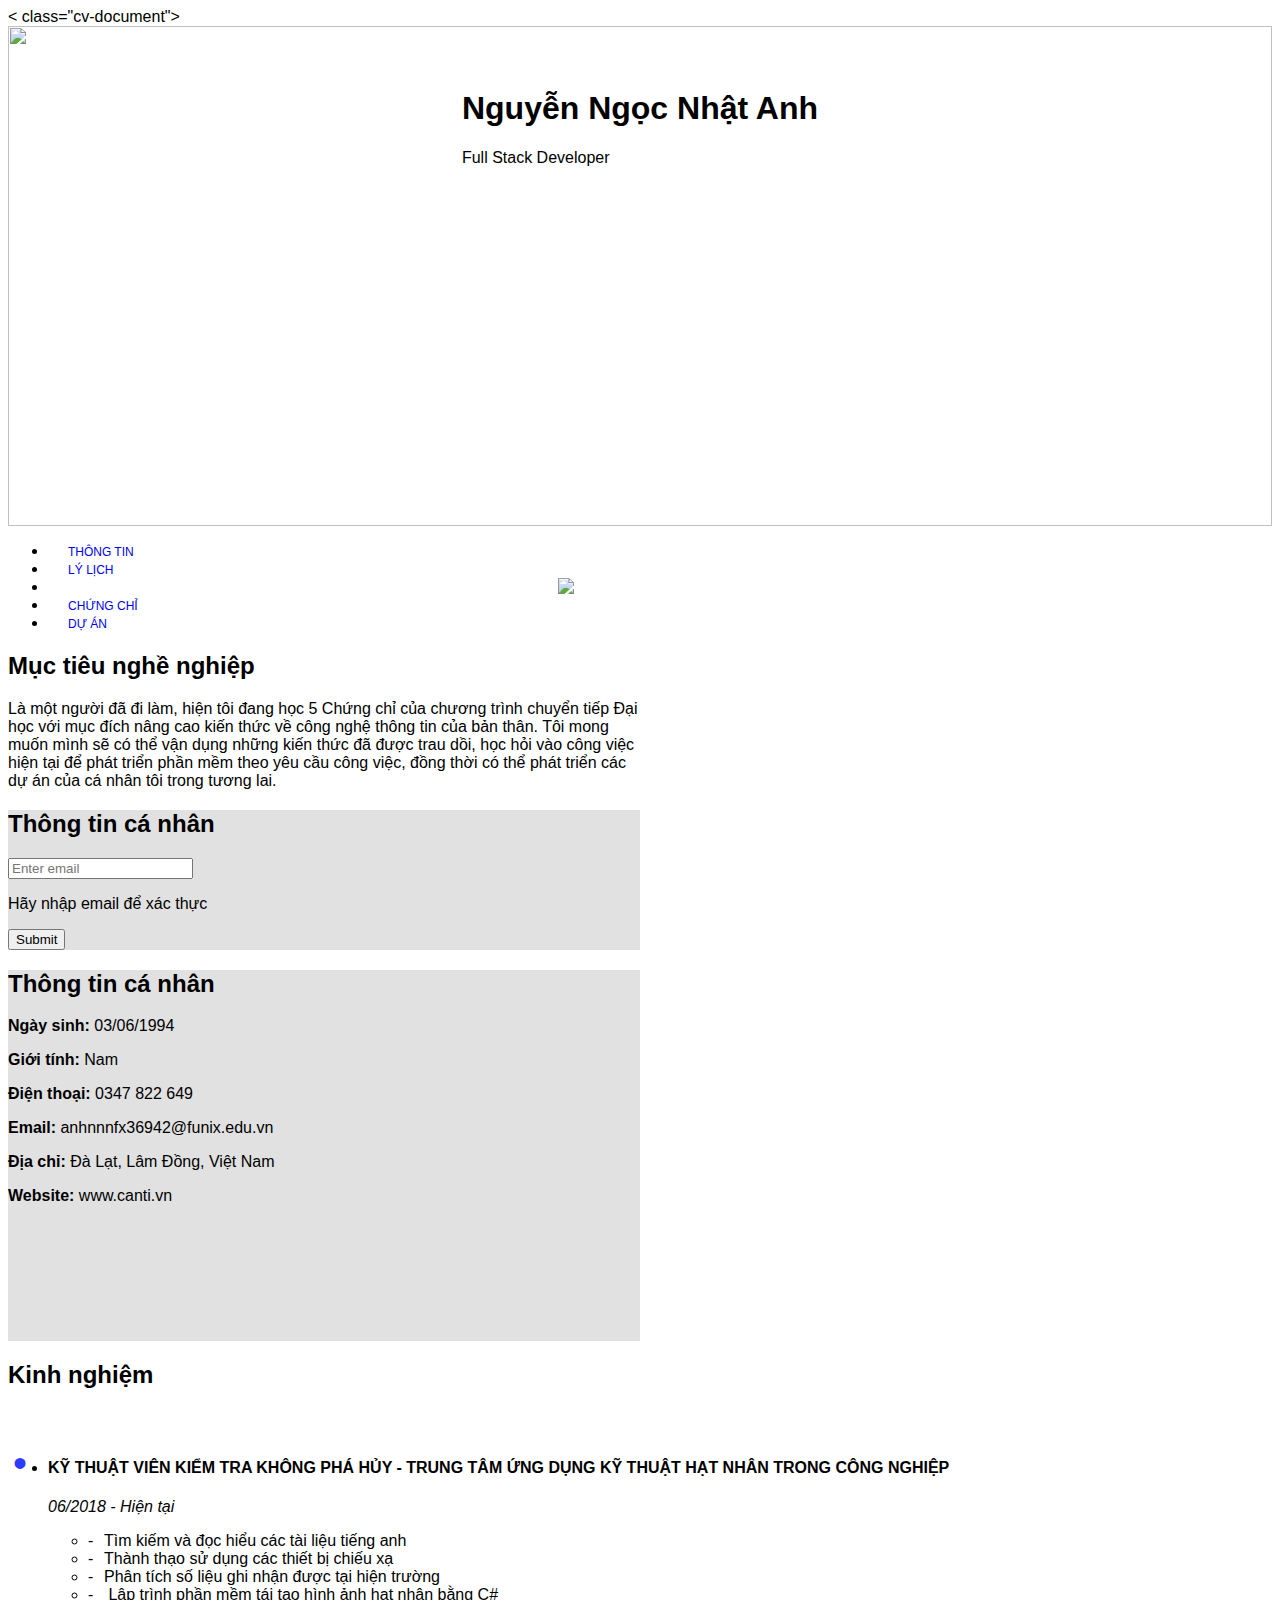
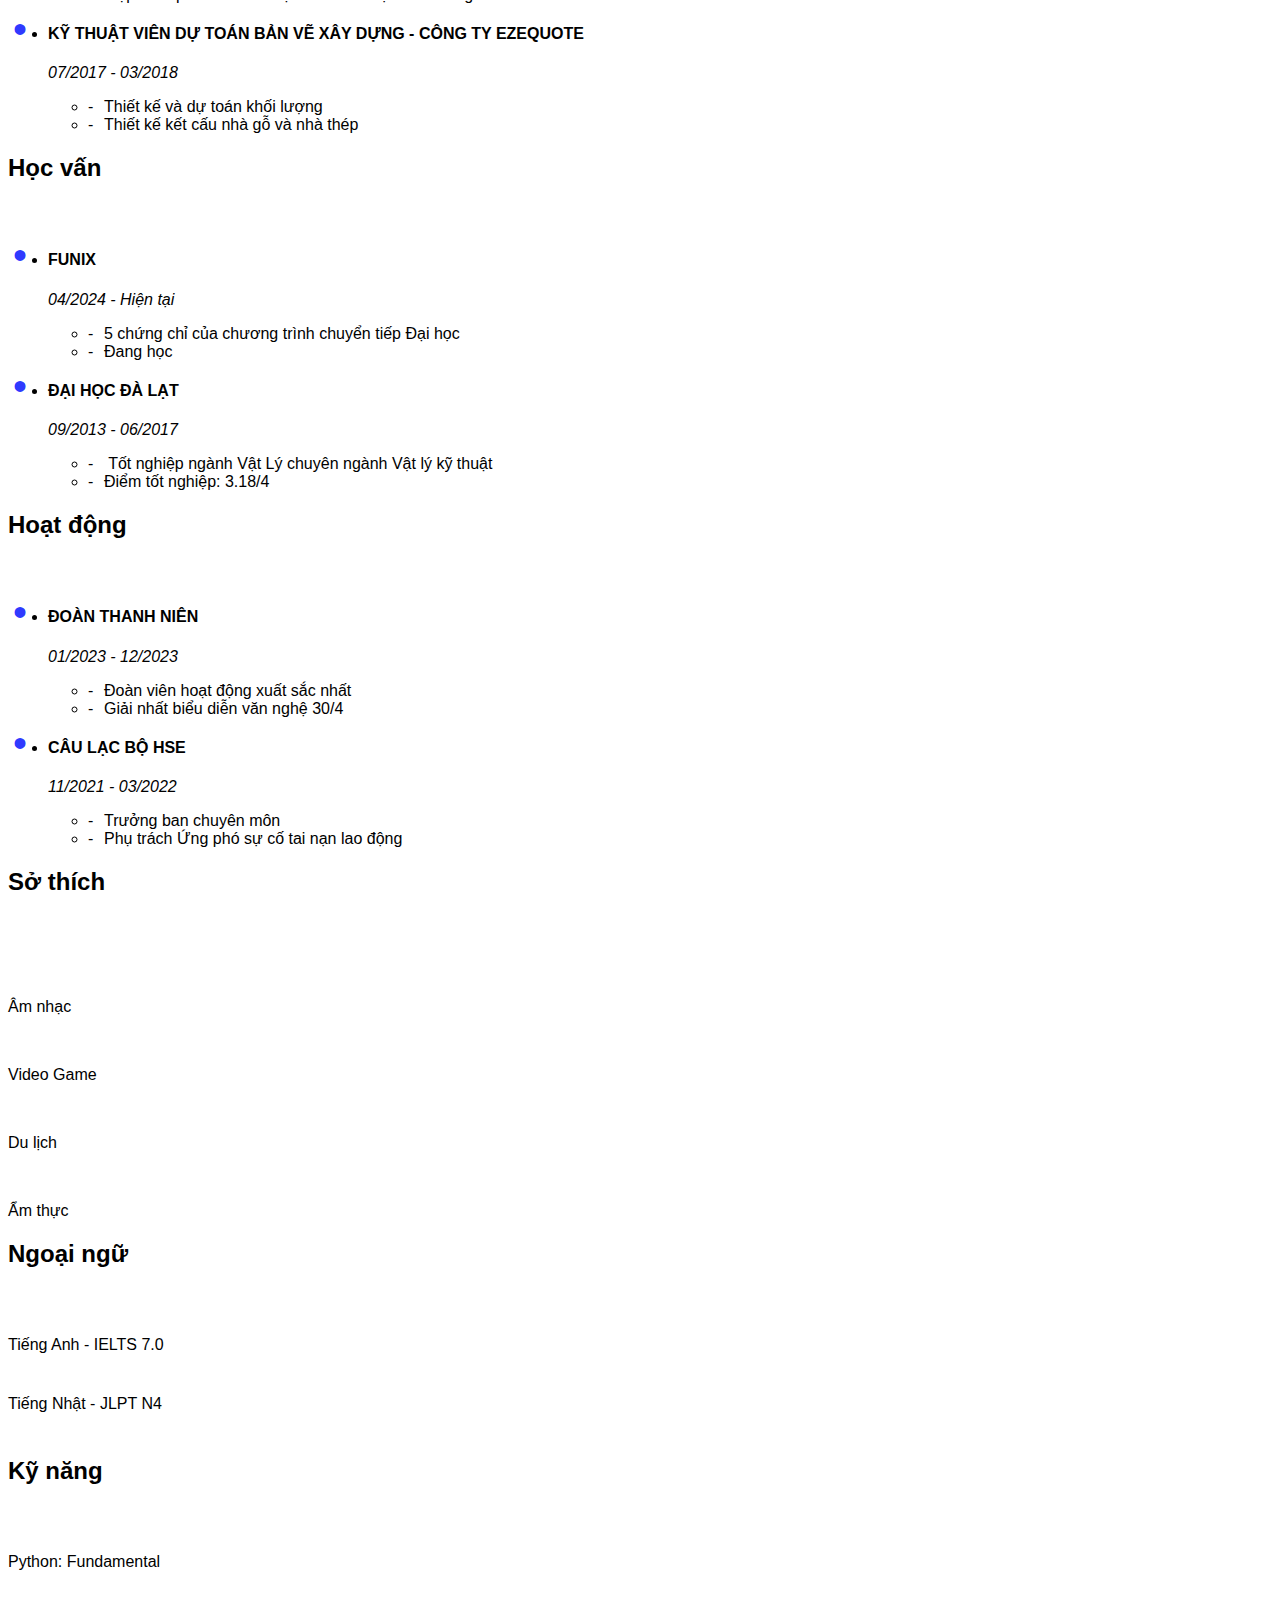
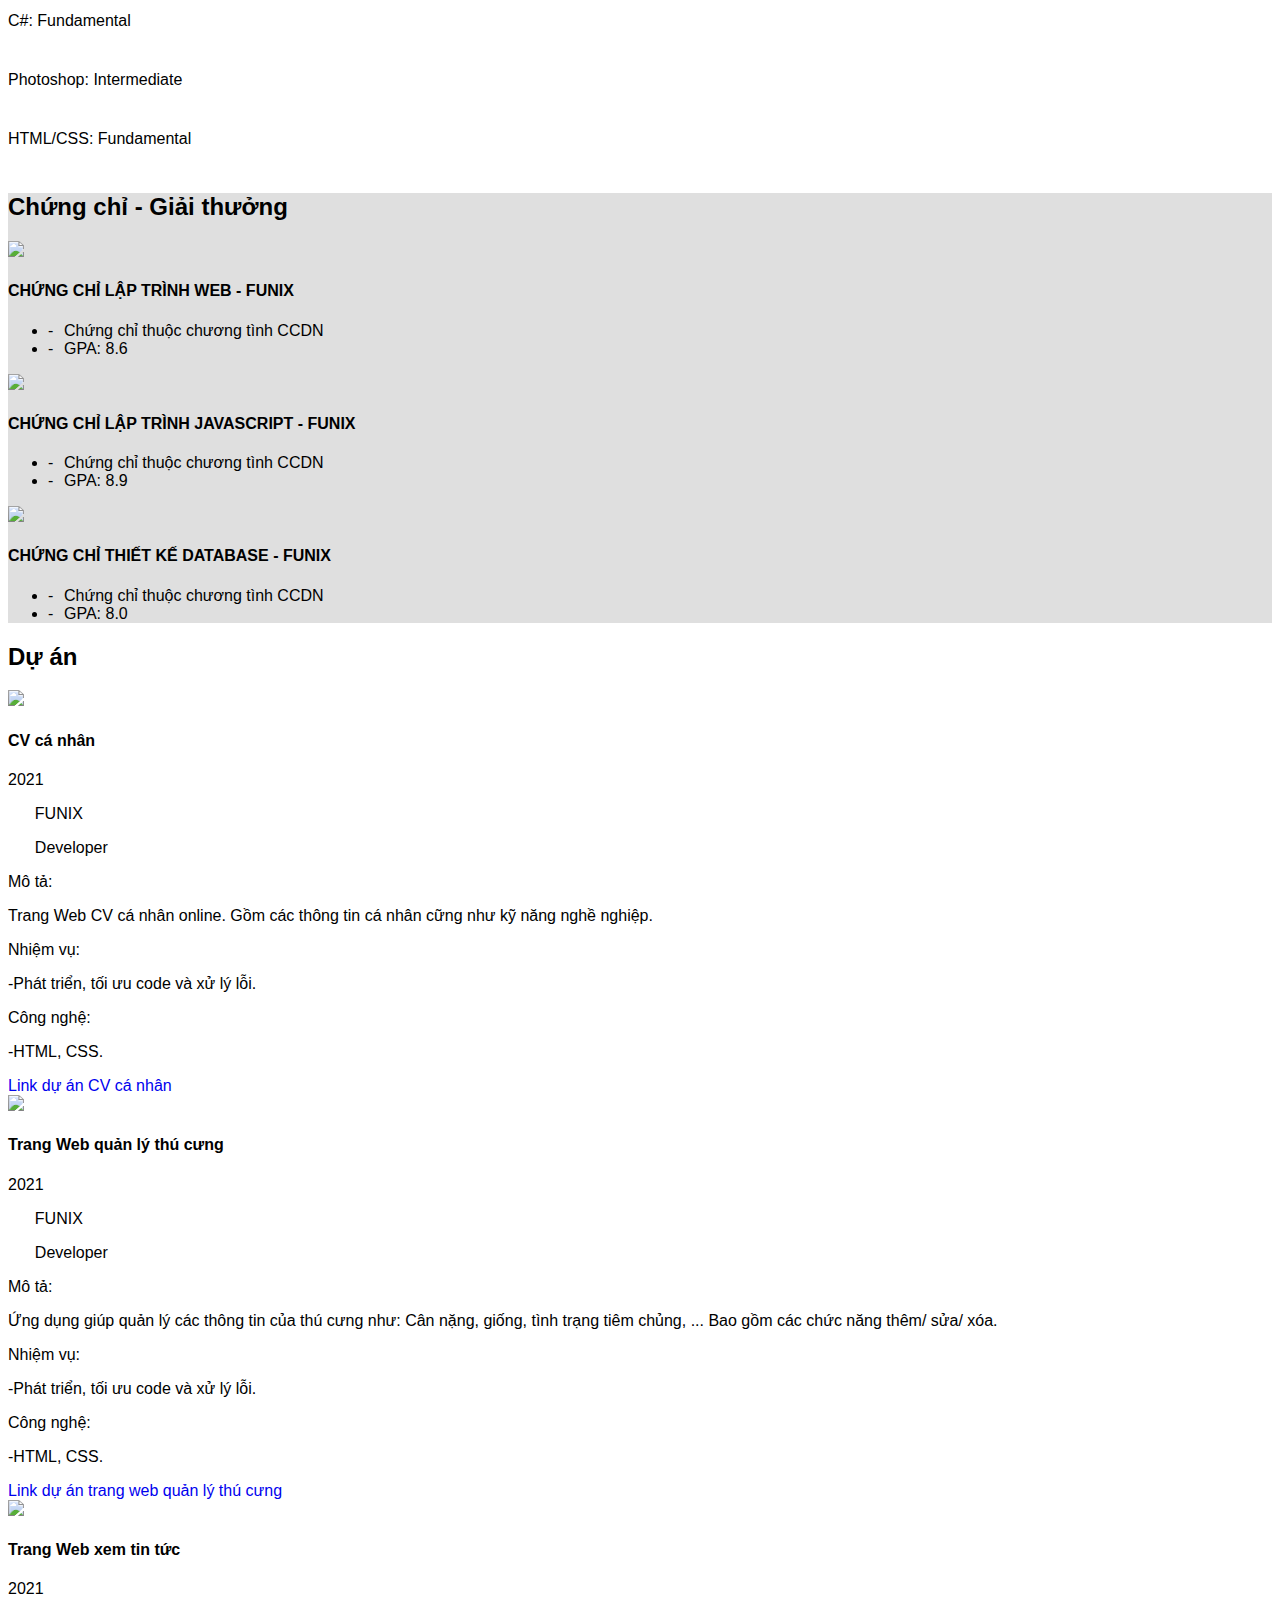
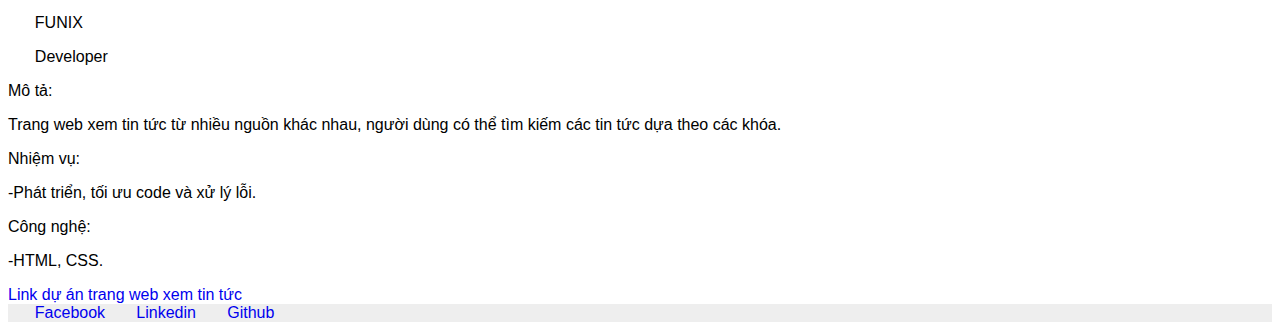
==== commit 1c1fb654: "Add files via upload" ====
--- a/index.html
+++ b/index.html
@@ -534,7 +534,7 @@
           <div class="col-md-4 col-sm-6">
             <img src="images/project_1.png" width="100%" />
             <div class="container border p-0">
-              <h4 class="py-2 px-3 border-bottom text-muted"><a href="digital-cv.html">CV cá nhân</a></h4>
+              <h4 class="py-2 px-3 border-bottom text-muted">CV cá nhân</h4>
               <div
                 class="py-2 px-3 border-bottom d-sm-flex gap-3 flex-wrap text-muted project-title"
               >
@@ -558,10 +558,15 @@
                 <p class="col">-Phát triển, tối ưu code và xử lý lỗi.</p>
               </div>
               <div
-                class="py-2 px-3 border-bottom text-muted d-flex flex-wrap pb-sm-5"
+                class="py-2 px-3 border-bottom text-muted d-flex flex-wrap"
               >
                 <p class="col-4">Công nghệ:</p>
                 <p class="col">-HTML, CSS.</p>
+              </div>
+              <div
+                class="py-2 px-3 border-bottom pb-sm-5"
+              >
+              <a class="link" href="digital-cv.html">Link dự án CV cá nhân</a>
               </div>
             </div>
           </div>
@@ -596,6 +601,9 @@
                 <p class="col-4">Công nghệ:</p>
                 <p class="col">-HTML, CSS.</p>
               </div>
+              <div class="py-2 px-3 border-bottom text-muted">
+                <a class="link" href="digital-cv.html">Link dự án trang web quản lý thú cưng</a>
+              </div>
             </div>
           </div>
           <div class="col-md-4 col-sm-6">
@@ -631,6 +639,9 @@
               >
                 <p class="col-4">Công nghệ:</p>
                 <p class="col">-HTML, CSS.</p>
+              </div>
+              <div class="py-2 px-3 border-bottom text-muted">
+                <a class="link" href="digital-cv.html">Link dự án trang web xem tin tức</a>
               </div>
             </div>
           </div>
--- a/css/laptop.css
+++ b/css/laptop.css
@@ -154,3 +154,8 @@
   color: rgba(0, 0, 0, 0.799); /* Màu sắc của biểu tượng */
   font-size: 10px;
 }
+
+/*Link dự án*/
+.link {
+  text-decoration: none;
+}
